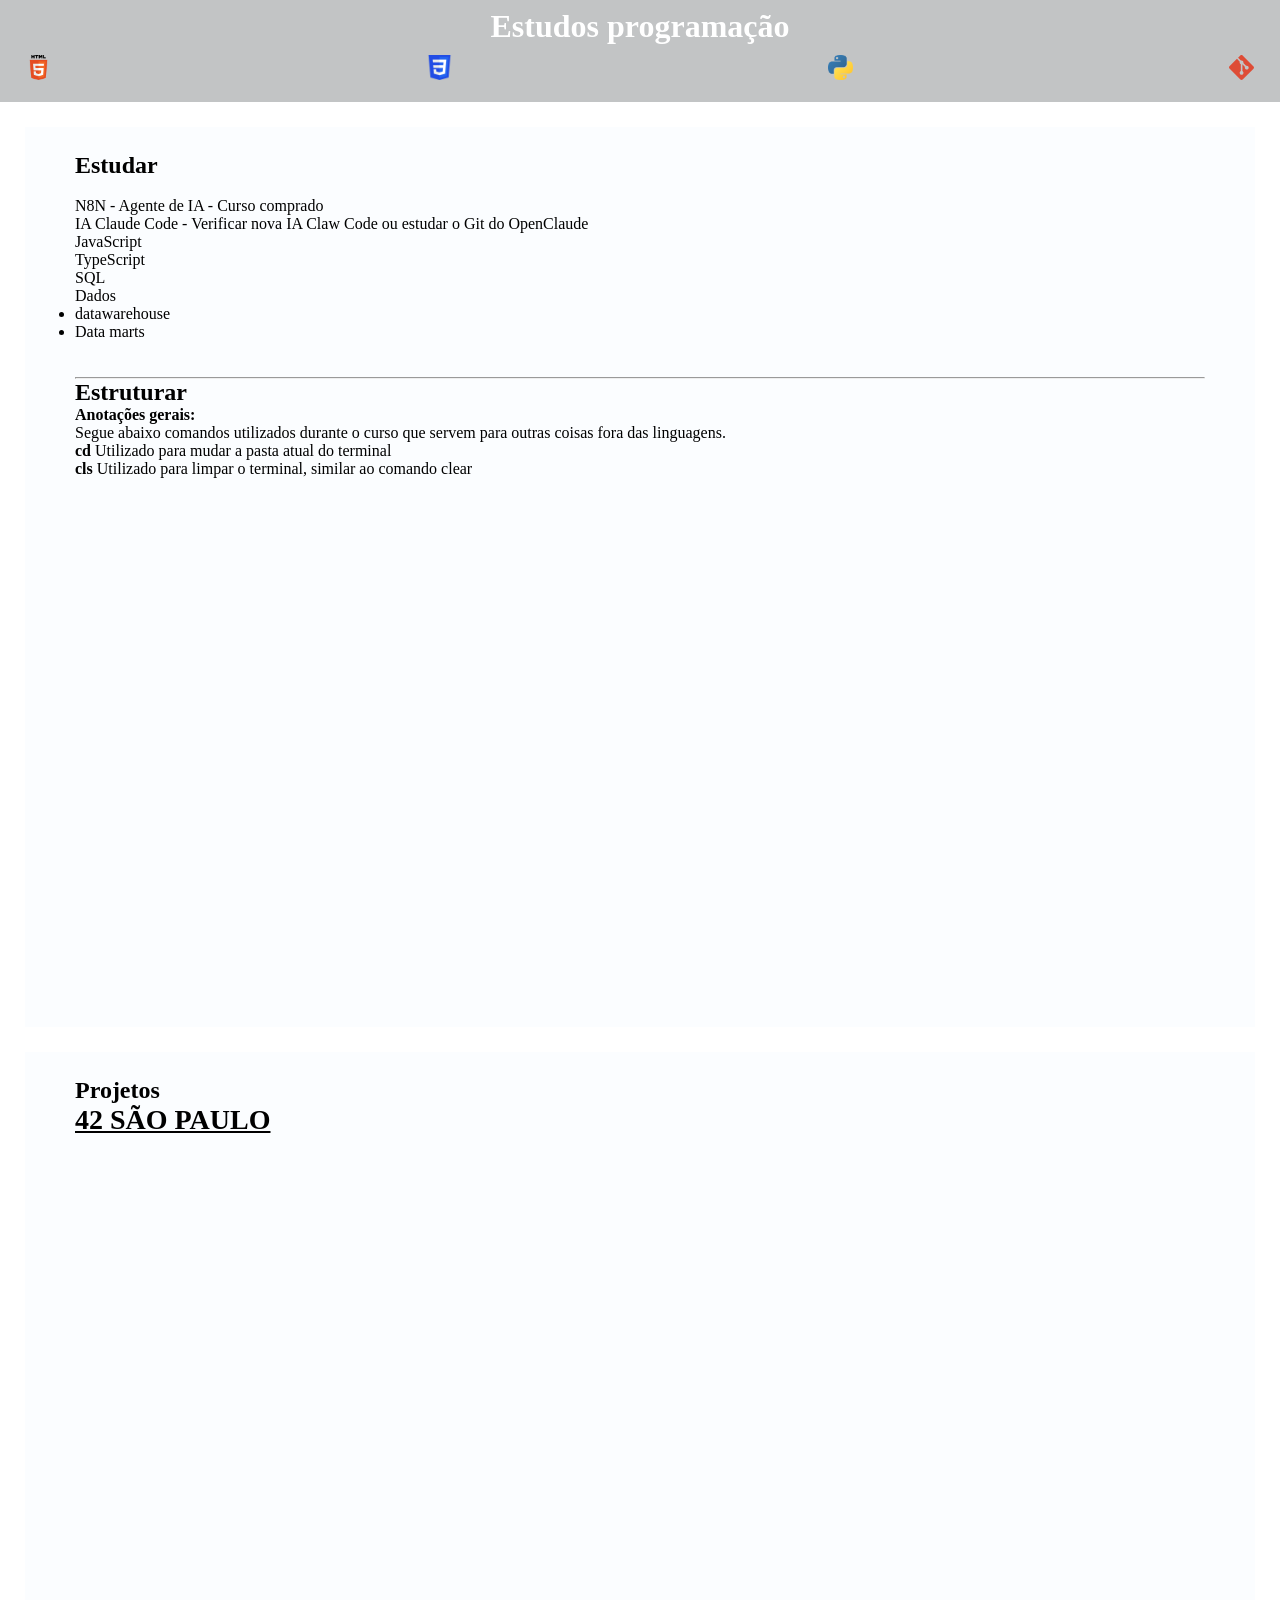
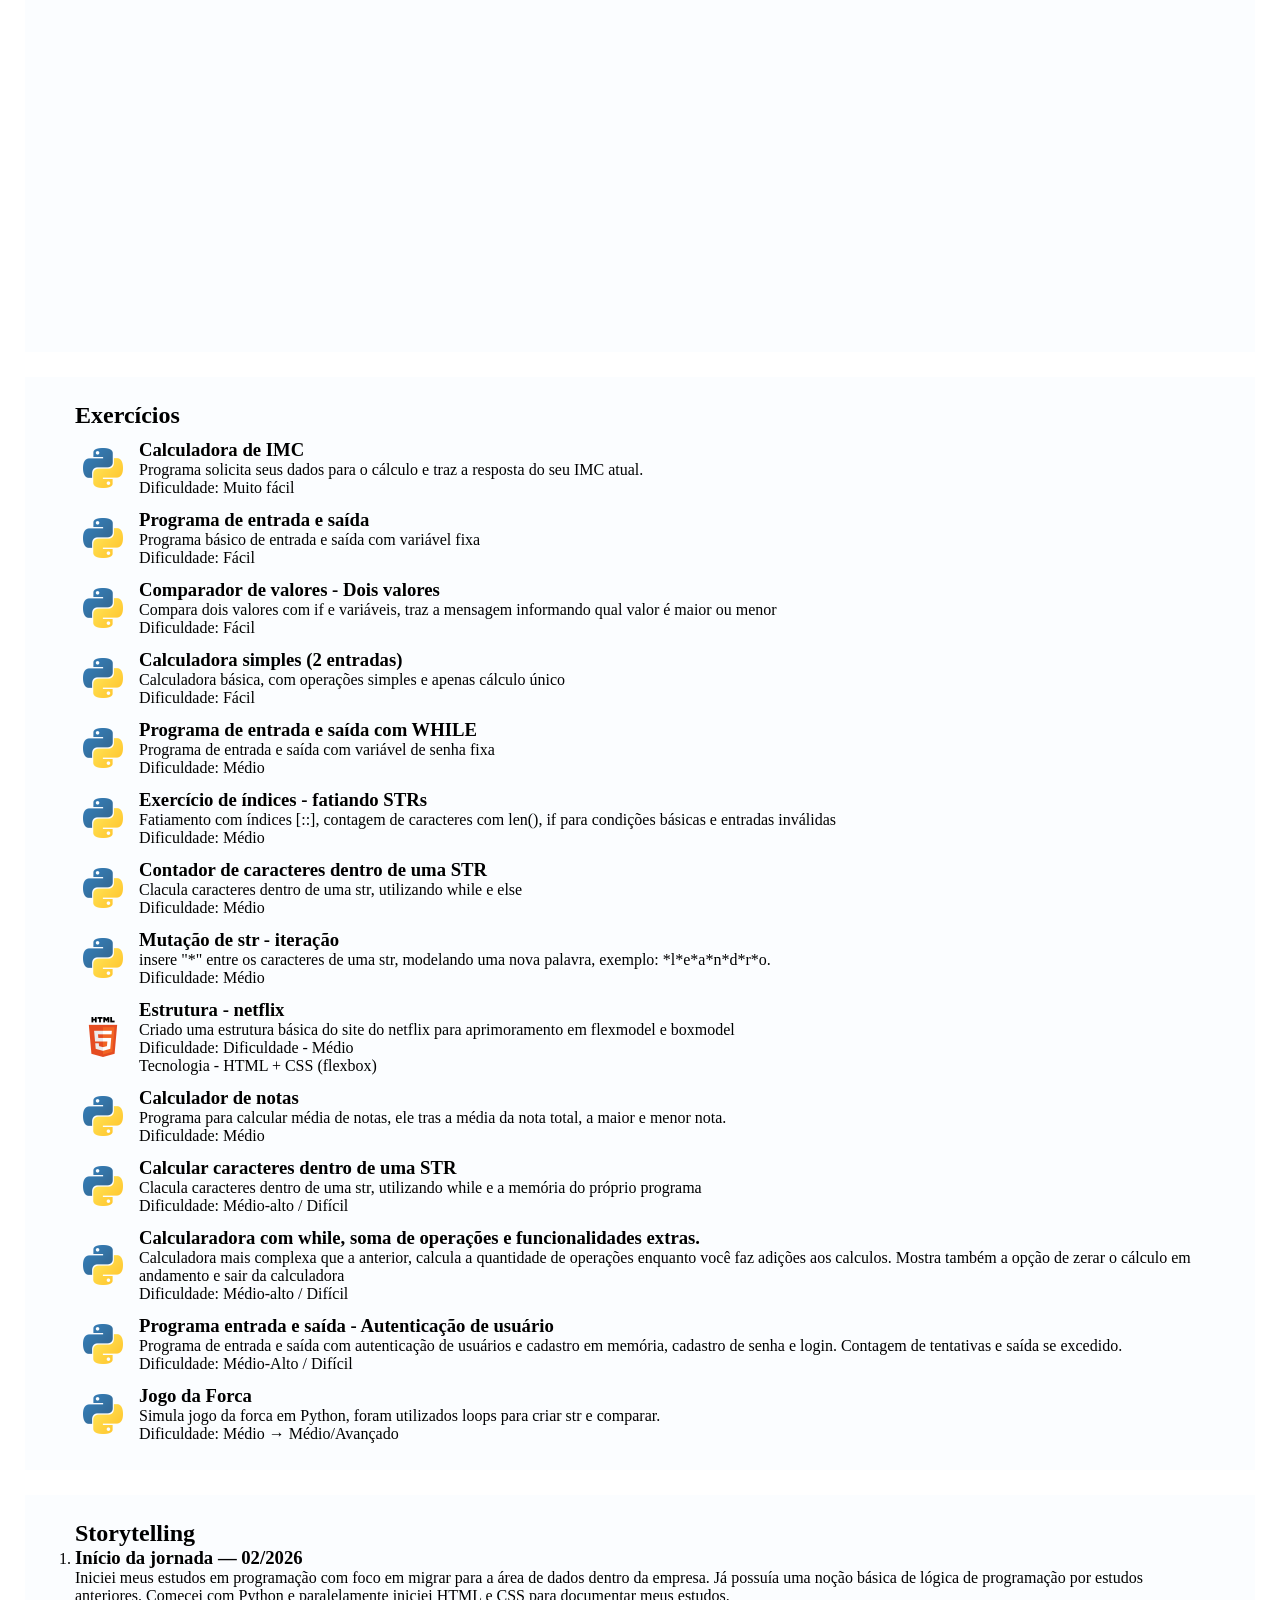
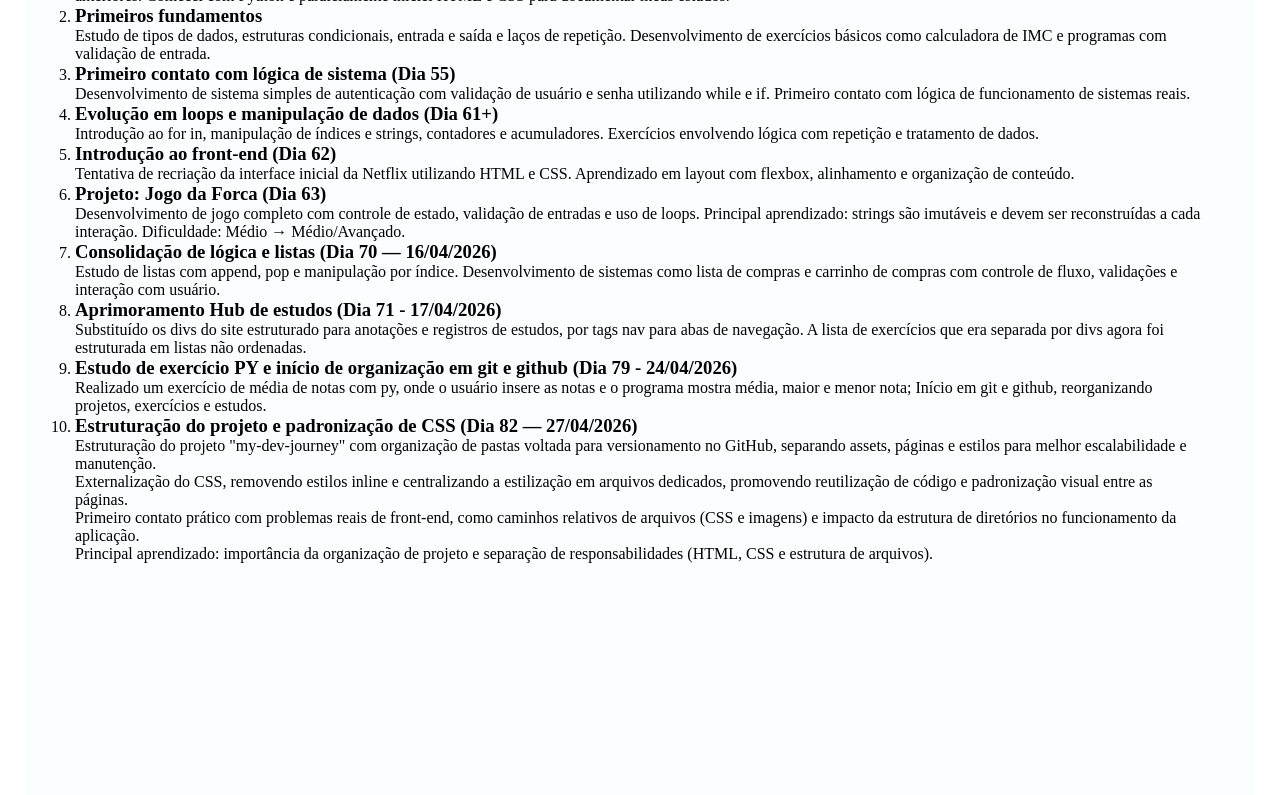
==== web/index.html @ 1ad35747 "refactor shopping_car.py: Melhoria no sistema de carrinho de compras com o uso de enumerate e correç" ====
<!DOCTYPE html>
<html lang="pt-br">
    <head>
        <link href="assets/img/Program_icon.png" rel="icon">
        <link rel="stylesheet" href="styles/estrutura_base_anotacoes_projetos.css">
        <link rel="stylesheet" href="styles/estrutura_exercicios.css">
        <meta charset="utf-8">
        <meta name="viewport" content="width=device-width, initial-scale=1.0">
        <title>Programação</title>

        <style>

        </style>
    </head>
    <body>
        <header id="menu_estudos">
            <h1>Estudos programação</h1>
            <nav id="linguagens">
                <ul class="cab_ling">
                    <li class="linguagem">
                        <a href="pages/html/" target="_self">
                            <img src="assets/img/HTML5_logo_and_wordmark.svg.png" alt="logo_html" class="logo_ling">
                        </a>
                    </li>
                    <li class="linguagem">
                        <a href="pages/css/" target="_self">
                            <img src="assets/img/CSS3_logo.svg.png" alt="logo_css" class="logo_ling">
                        </a>
                    </li>
                    <li class="linguagem">
                        <a href="pages/python/" target="_self">
                            <img src="assets/img/Python-logo-notext.svg.png" alt="logo_py" class="logo_ling">
                        </a>
                    </li>
                    <li class="linguagem">
                        <a href="pages/git/" target="_self">
                            <img src="assets/img/git-icon-logo.svg" alt="logo_git" class="logo_ling">
                        </a>
                    </li>
                </ul>
            </nav>


        </header>

        <section>
            <div class="secao">
                <div class="top_align">
                    <h2>Estudar</h2><br>
                    <p> 
                        N8N - Agente de IA - Curso comprado <br>
                        IA Claude Code - Verificar nova IA Claw Code ou estudar o Git do OpenClaude<br>
                        JavaScript <br>
                        TypeScript <br>
                        SQL<br>
                        Dados
                    </p>
                        <ul>
                            <li>datawarehouse</li>
                            <li>Data marts</li>
                        </ul>
                        <br>
                        <br>
                    <hr>
                    <h2>Estruturar</h2>
                    <p> <b>Anotações gerais: </b><br>
                    Segue abaixo comandos utilizados durante o curso que servem para outras coisas fora das linguagens.<br>
                        <b>cd </b> Utilizado para mudar a pasta atual do terminal<br>
                        <b>cls </b> Utilizado para limpar o terminal, similar ao comando clear<br>
                    </p>
                    
                </div>
            </div>
        </section>

        <section>
            <div class="secao">
                <div class="top_align">
                    <h2>Projetos</h2>
                    <p> <b style="font-size: 28px; text-decoration: underline;">42 SÃO PAULO</b></p>

                </div>
            </div>
        </section>

        <section>
            <div class="secao">
                <div class="top_align">
                    <h2>Exercícios</h2>
                    <ul class="lista_exercicios">
                        <li class="exercicio">
                            <a href="https://leandro689.github.io/my-dev-journey/web/pages/python/#:~:text=Calculardora%20de%20IMC,efetuar%20o%20calculo" target="_blank" class="link_exercicio">
                                <img src="assets/img/Python-logo-notext.svg.png" alt="logo_py" class="logo_aux">

                                <div class="texto_exercicio">
                                    <h3>Calculadora de IMC</h3>
                                    <p>Programa solicita seus dados para o cálculo e traz a resposta do seu IMC atual.<br>
                                        Dificuldade: Muito fácil
                                    </p>
                                </div>
                            </a>
                        </li>
                        <li class="exercicio">
                            <a href="https://leandro689.github.io/my-dev-journey/web/pages/python/#:~:text=Programa%20de%20entrada,digitar%20a%20senha." target="_blank" class="link_exercicio">
                                <img src="assets/img/Python-logo-notext.svg.png" alt="logo_py" class="logo_aux">

                                <div class="texto_exercicio">
                                    <h3>Programa de entrada e saída</h3>
                                    <p>Programa básico de entrada e saída com variável fixa<br>
                                        Dificuldade: Fácil
                                    </p>
                                </div>
                            </a>
                        </li>
                        <li class="exercicio">
                            <a href="https://leandro689.github.io/my-dev-journey/web/pages/python/#:~:text=digitar%20a%20senha.-,Comparador%20de%20valores%20%2D%20Dois%20valores,caracteristicas%20dos%20valores%2C%20entra%20no%20segundo%20if%20mostrando%20conforme%20compara%C3%A7%C3%A3o%20validada.,-Programa%20de%20entrada" target="_blank" class="link_exercicio">
                                <img src="assets/img/Python-logo-notext.svg.png" alt="logo_py" class="logo_aux">

                                <div class="texto_exercicio">
                                    <h3>Comparador de valores - Dois valores</h3>
                                    <p>Compara dois valores com if e variáveis, traz a mensagem informando qual valor é maior ou menor<br>
                                        Dificuldade: Fácil
                                    </p>
                                </div>
                            </a>
                        </li>
                        <li class="exercicio">
                            <a href="https://leandro689.github.io/my-dev-journey/web/pages/python/#:~:text=Calculadora%20basica%20(2,valor%20de%20Erro." target="_blank" class="link_exercicio">
                                <img src="assets/img/Python-logo-notext.svg.png" alt="logo_py" class="logo_aux">

                                <div class="texto_exercicio">
                                    <h3>Calculadora simples (2 entradas)</h3>
                                    <p>Calculadora básica, com operações simples e apenas cálculo único<br>
                                        Dificuldade: Fácil
                                    </p>
                                </div>
                            </a>
                        </li>
                        <li class="exercicio">
                            <a href="https://leandro689.github.io/my-dev-journey/web/pages/python/#:~:text=Programa%20de%20entrada%20e%20saida%20com,do%20while%20foi%20a%20senha%20permitida." target="_blank" class="link_exercicio">
                                <img src="assets/img/Python-logo-notext.svg.png" alt="logo_py" class="logo_aux">

                                <div class="texto_exercicio">
                                    <h3>Programa de entrada e saída com WHILE</h3>
                                    <p>Programa de entrada e saída com variável de senha fixa<br>
                                        Dificuldade: Médio
                                    </p>
                                </div>
                            </a>
                        </li>
                        <li class="exercicio">
                            <a href="https://leandro689.github.io/my-dev-journey/web/pages/python/#:~:text=Exercicio%20de%20Inidices,o%20indice%20%5B%3A%3A%5D" target="_blank" class="link_exercicio">
                                <img src="assets/img/Python-logo-notext.svg.png" alt="logo_py" class="logo_aux">

                                <div class="texto_exercicio">
                                    <h3>Exercício de índices - fatiando STRs</h3>
                                    <p>Fatiamento com índices [::], contagem de caracteres com len(), if para condições básicas e entradas inválidas<br>
                                        Dificuldade: Médio
                                    </p>
                                </div>
                            </a>
                        </li>
                        <li class="exercicio">
                            <a href="https://leandro689.github.io/my-dev-journey/web/pages/python/#:~:text=Contador%20de%20caracteres,contador%20de%20letra." target="_blank" class="link_exercicio">
                                <img src="assets/img/Python-logo-notext.svg.png" alt="logo_py" class="logo_aux">

                                <div class="texto_exercicio">
                                    <h3>Contador de caracteres dentro de uma STR</h3>
                                    <p>Clacula caracteres dentro de uma str, utilizando while e else<br>
                                        Dificuldade: Médio
                                    </p>
                                </div>
                            </a>
                        </li>
                        <li class="exercicio">
                            <a href="https://leandro689.github.io/my-dev-journey/web/pages/python/#:~:text=Muta%C3%A7%C3%A3o%20de%20str,caracteres%20inseridos%20entre%20*." target="_blank" class="link_exercicio">
                                <img src="assets/img/Python-logo-notext.svg.png" alt="logo_py" class="logo_aux">

                                <div class="texto_exercicio">
                                    <h3>Mutação de str - iteração</h3>
                                    <p>insere "*" entre os caracteres de uma str, modelando uma nova palavra, exemplo: *l*e*a*n*d*r*o.  <br>
                                        Dificuldade: Médio
                                    </p>
                                </div>
                            </a>
                        </li>
                        <li class="exercicio">
                            <a href="/estudos/html/exercicios_simples/NetFlix.html" target="_blank" class="link_exercicio">
                                <img src="assets/img/HTML5_logo_and_wordmark.svg.png" alt="logo_html" class="logo_aux">

                                <div class="texto_exercicio">
                                    <h3>Estrutura - netflix</h3>
                                    <p>Criado uma estrutura básica do site do netflix para aprimoramento em flexmodel e boxmodel<br>
                                        Dificuldade: Dificuldade - Médio<br>
                                        Tecnologia - HTML + CSS (flexbox)
                                    </p>
                                </div>
                            </a>
                        </li>

                        <li class="exercicio">
                            <a href="https://leandro689.github.io/my-dev-journey/web/pages/python/#:~:text=Calculador%20de%20Notas,para%20mostrar%20evolu%C3%A7%C3%A3o" target="_blank" class="link_exercicio">
                                <img src="assets/img/Python-logo-notext.svg.png" alt="logo_py" class="logo_aux">
                                <div class="texto_exercicio">
                                    <h3>Calculador de notas</h3>
                                    <p>Programa para calcular média de notas, ele tras a média da nota total, a maior e menor nota.<br>
                                        Dificuldade: Médio</p>
                                </div>
                            </a>

                        </li>
                        <li class="exercicio">
                            <a href="https://leandro689.github.io/my-dev-journey/web/pages/python/#:~:text=Calculador%20de%20caracteres,que%20o%20anterior." target="_blank" class="link_exercicio">
                                <img src="assets/img/Python-logo-notext.svg.png" alt="logo_py" class="logo_aux">

                                <div class="texto_exercicio">
                                    <h3>Calcular caracteres dentro de  uma STR</h3>
                                    <p>Clacula caracteres dentro de uma str, utilizando while e a memória do próprio programa<br>
                                        Dificuldade: Médio-alto / Difícil
                                    </p>
                                </div>
                            </a>
                        </li>
                        <li class="exercicio">
                            <a href="https://leandro689.github.io/my-dev-journey/web/pages/python/#:~:text=Calculadora%20%2D%20com%20while,pra%20cada%20opera%C3%A7%C3%A3o." target="_blank" class="link_exercicio">
                                <img src="assets/img/Python-logo-notext.svg.png" alt="logo_py" class="logo_aux">

                                <div class="texto_exercicio">
                                    <h3>Calcularadora com while, soma de operações e funcionalidades extras.</h3>
                                    <p>Calculadora mais complexa que a anterior, calcula a quantidade de operações enquanto você faz adições aos calculos. Mostra também a opção de zerar o cálculo em andamento e sair da calculadora<br>
                                        Dificuldade: Médio-alto / Difícil
                                    </p>
                                </div>
                            </a>
                        </li>
                        <li class="exercicio">
                            <a href="https://leandro689.github.io/my-dev-journey/web/pages/python/#:~:text=Programa%20de%20entrada%20e%20saida%20%2D%20valida%C3%A7%C3%A3o,limpeza%20de%20cod%2C%20organiz%C3%A7%C3%A3o%20de%20variaveis." target="_blank" class="link_exercicio">
                                <img src="assets/img/Python-logo-notext.svg.png" alt="logo_py" class="logo_aux">

                                <div class="texto_exercicio">
                                    <h3>Programa entrada e saída - Autenticação de usuário</h3>
                                    <p>Programa de entrada e saída com autenticação de usuários e cadastro em memória, cadastro de senha e login. Contagem de tentativas e saída se excedido.<br>
                                        Dificuldade: Médio-Alto / Difícil
                                    </p>
                                </div>
                            </a>
                        </li>
                        <li class="exercicio">
                            <a href="https://leandro689.github.io/my-dev-journey/web/pages/python/#:~:text=Jogo%20da%20Forca,velocidade%20de%20codagem" target="_blank" class="link_exercicio">
                                <img src="assets/img/Python-logo-notext.svg.png" alt="logo_py" class="logo_aux">

                                <div class="texto_exercicio">
                                    <h3>Jogo da Forca</h3>
                                    <p>Simula jogo da forca em Python, foram utilizados loops para criar str e comparar.<br>
                                        Dificuldade: Médio → Médio/Avançado
                                    </p>
                                </div>
                            </a>
                        </li>
                        <!-- <li class="exercicio">
                            <a href="#" target="_blank" class="link_exercicio">
                                <img src="Imgs/Python-logo-notext.svg.png" alt="logo_py" class="logo_aux">

                                <div class="texto_exercicio">
                                    <h3></h3>
                                    <p><br>
                                        Dificuldade: 
                                    </p>
                                </div>
                            </a>
                        </li> -->
                    </ul>

                </div>
            </div>
        </section>
        <section>
            <div class="secao">
                <div class="top_align">
                    <h2>Storytelling</h2>
                    <ol>

                        <li>
                            <h3>Início da jornada — 02/2026</h3>
                            <p>
                                Iniciei meus estudos em programação com foco em migrar para a área de dados dentro da empresa.
                                Já possuía uma noção básica de lógica de programação por estudos anteriores.
                                Comecei com Python e paralelamente iniciei HTML e CSS para documentar meus estudos.
                            </p>
                        </li>

                        <li>
                            <h3>Primeiros fundamentos</h3>
                            <p>
                                Estudo de tipos de dados, estruturas condicionais, entrada e saída e laços de repetição.
                                Desenvolvimento de exercícios básicos como calculadora de IMC e programas com validação de entrada.
                            </p>
                        </li>

                        <li>
                            <h3>Primeiro contato com lógica de sistema (Dia 55)</h3>
                            <p>
                                Desenvolvimento de sistema simples de autenticação com validação de usuário e senha utilizando while e if.
                                Primeiro contato com lógica de funcionamento de sistemas reais.
                            </p>
                        </li>

                        <li>
                            <h3>Evolução em loops e manipulação de dados (Dia 61+)</h3>
                            <p>
                                Introdução ao for in, manipulação de índices e strings, contadores e acumuladores.
                                Exercícios envolvendo lógica com repetição e tratamento de dados.
                            </p>
                        </li>

                        <li>
                            <h3>Introdução ao front-end (Dia 62)</h3>
                            <p>
                                Tentativa de recriação da interface inicial da Netflix utilizando HTML e CSS.
                                Aprendizado em layout com flexbox, alinhamento e organização de conteúdo.
                            </p>
                        </li>

                        <li>
                            <h3>Projeto: Jogo da Forca (Dia 63)</h3>
                            <p>
                                Desenvolvimento de jogo completo com controle de estado, validação de entradas e uso de loops.
                                Principal aprendizado: strings são imutáveis e devem ser reconstruídas a cada interação.
                                Dificuldade: Médio → Médio/Avançado.
                            </p>
                        </li>

                        <li>
                            <h3>Consolidação de lógica e listas (Dia 70 — 16/04/2026)</h3>
                            <p>
                                Estudo de listas com append, pop e manipulação por índice.
                                Desenvolvimento de sistemas como lista de compras e carrinho de compras com controle de fluxo,
                                validações e interação com usuário.
                            </p>
                        </li>

                        <li>
                            <h3>Aprimoramento Hub de estudos (Dia 71 - 17/04/2026)</h3>
                            <p>Substituído os divs do site estruturado para anotações e registros de estudos, por tags nav para abas de navegação. A lista de exercícios que era separada por divs agora foi estruturada em listas não ordenadas. </p>
                        </li>

                        <li>
                            <h3>Estudo de exercício PY e início de organização em git e github (Dia 79 - 24/04/2026)</h3>
                            <p>Realizado um exercício de média de notas com py, onde o usuário insere as notas e o programa mostra média, maior e menor nota; Início em git e github, reorganizando projetos, exercícios e estudos.</p>
                        </li>

                        <li>
                            <h3>Estruturação do projeto e padronização de CSS (Dia 82 — 27/04/2026)</h3>
                            <p>
                                Estruturação do projeto "my-dev-journey" com organização de pastas voltada para versionamento no GitHub,
                                separando assets, páginas e estilos para melhor escalabilidade e manutenção.<br>

                                Externalização do CSS, removendo estilos inline e centralizando a estilização em arquivos dedicados,
                                promovendo reutilização de código e padronização visual entre as páginas.<br>

                                Primeiro contato prático com problemas reais de front-end, como caminhos relativos de arquivos (CSS e imagens)
                                e impacto da estrutura de diretórios no funcionamento da aplicação.<br>

                                Principal aprendizado: importância da organização de projeto e separação de responsabilidades (HTML, CSS e estrutura de arquivos).
                            </p>
                        </li>

                    </ol>

                </div>
            </div>
        </section>
    </body>

</html>
---- web/styles/estrutura_base_anotacoes_projetos.css ----
/* Utilização:
    Cabeçalho linguagens - Navegação de topicos de anotações e projetos
    Cabeçalho auxiliar - Navegação entre items que auxiliam em cada linguagem, como sites, documentações e outros.

*/

/* ---------------------- Padronização pagina  --------------------- */
* {
    margin: 0;
    padding: 0;
    }

html, body {
    width: 100%;
    height: 100%;
    background-image: url(https://static.vecteezy.com/ti/vetor-gratis/p1/1775476-abstract-background-with-high-tech-blue-circuit-board-vetor.jpg);
    background-size: cover;
}

/* ---------------------- Padronização pagina  --------------------- */

/* -------------------- Estrutura Header Pagina -------------------- */
#menu_estudos {
    position: relative;
    background-color: rgba(43, 49, 53, 0.288);
    padding: 8px 16px;
    color: white;
    text-align: center;
}

/* -------------------- Estrutura Header Pagina -------------------- */

/* ------------------------------ header -------------------------- 1 */
.logo_program {
    width: 85px;
    height: 65px;
    object-fit: contain;
}

.head1 {
    display: flex;
    align-items: center;
    justify-content: space-between;
}



.align_right{
    width: 85px;
    height: 69px;
}

/* ------------------------------ header -------------------------- 1 */

/* ---------------------  Cabeçalho Linguagens --------------------- */
.logo_ling{
    width: 25px;
    height: 25px;
}

.linguagem {                              
    padding: 5px;
    transition: background-color 0.8s;
}

.linguagem:hover {
    background-color: rgba(89, 91, 92, 0.493);
        }

.cab_ling{
    padding: 5px;
    justify-content: space-between;
    display: flex;
    list-style-type: none;
            
}
/* ----------------------------------------------------------------- */
/* -------------------------------- Cab Aux ---------------------------- */
#cab_aux {
    background-color: rgba(255, 255, 255, 0.158);
    margin: 8px;
                
}

.atalhos_aux {
    display: block;
    display: flex;
    list-style-type: none;
    justify-content: left;
    padding-inline-start: 0px;
                
}

.item_auxiliar {
    transition: 0.5s;
}

.item_auxiliar:hover {
    background-color: rgba(251, 253, 255, 0.171);

}
            
.logo_aux {
    width: 40px;
    height: 40px;
    margin: 8px;
}

/* --------------------------------------------------------------------- */
/*------------------------- Estrutura Seção ---------------------------- */
.secao{
    margin: 25px;
    background-color: rgba(251, 253, 255, 0.89);
    min-height: 100vh;
}

.top_align {
    margin: 25px;
    padding: 25px;
}

.topico {
    margin-top: 12px;
}
/*------------------------- Estrutura Seção ---------------------------- */
---- web/styles/estrutura_exercicios.css ----
/* ---------------------- Estrutura Exercicios ----------------------*/
.lista_exercicios {
    list-style-type: none;
}

.exercicio {
    margin-top: 8px;
    transition: 0.2s;
}

.exercicio:hover {
    background-color: rgba(32, 37, 33, 0.185);
}

.link_exercicio {
    display: flex;
    text-decoration: none;
    color: black;
    align-items: center;
}


.texto_exercicio {
    margin-left: 8px;
    padding-top: 2px;
    padding-bottom: 2px;
}
/* ---------------------- Estrutura Exercicios ----------------------*/
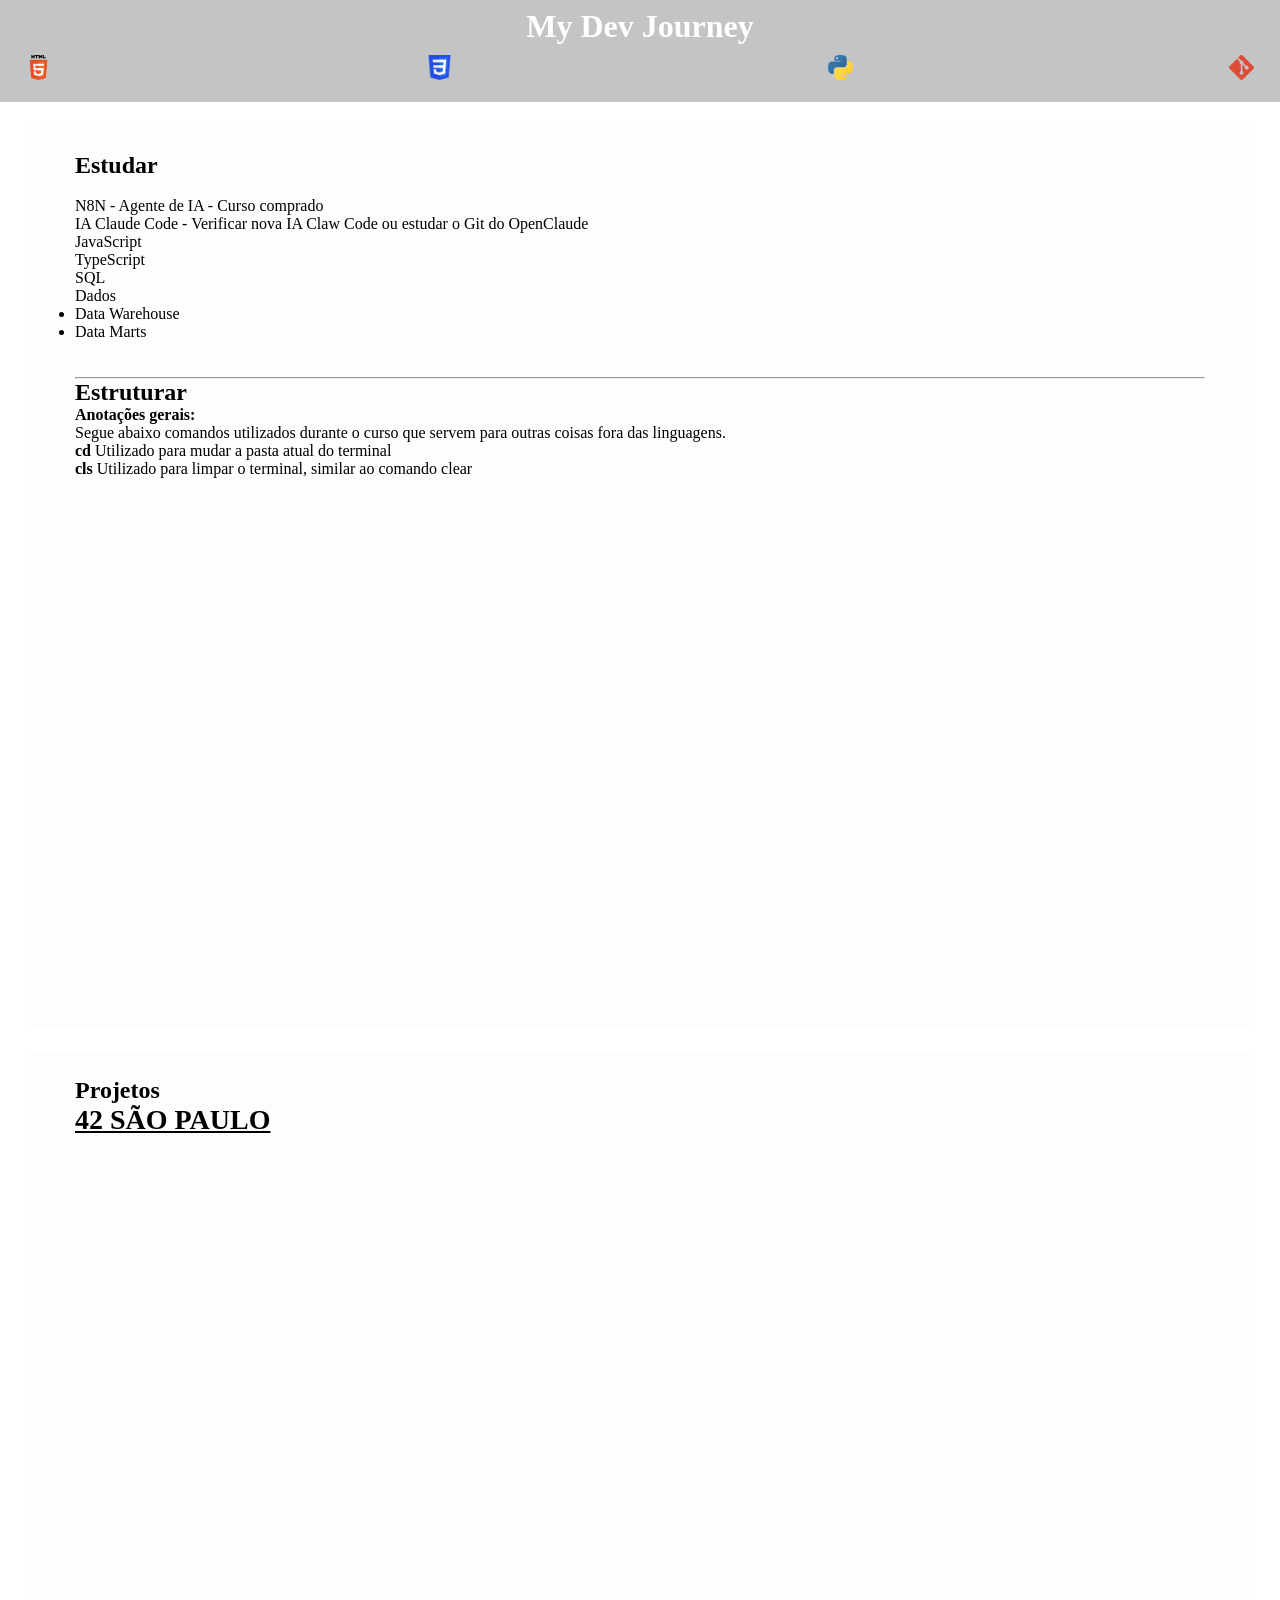
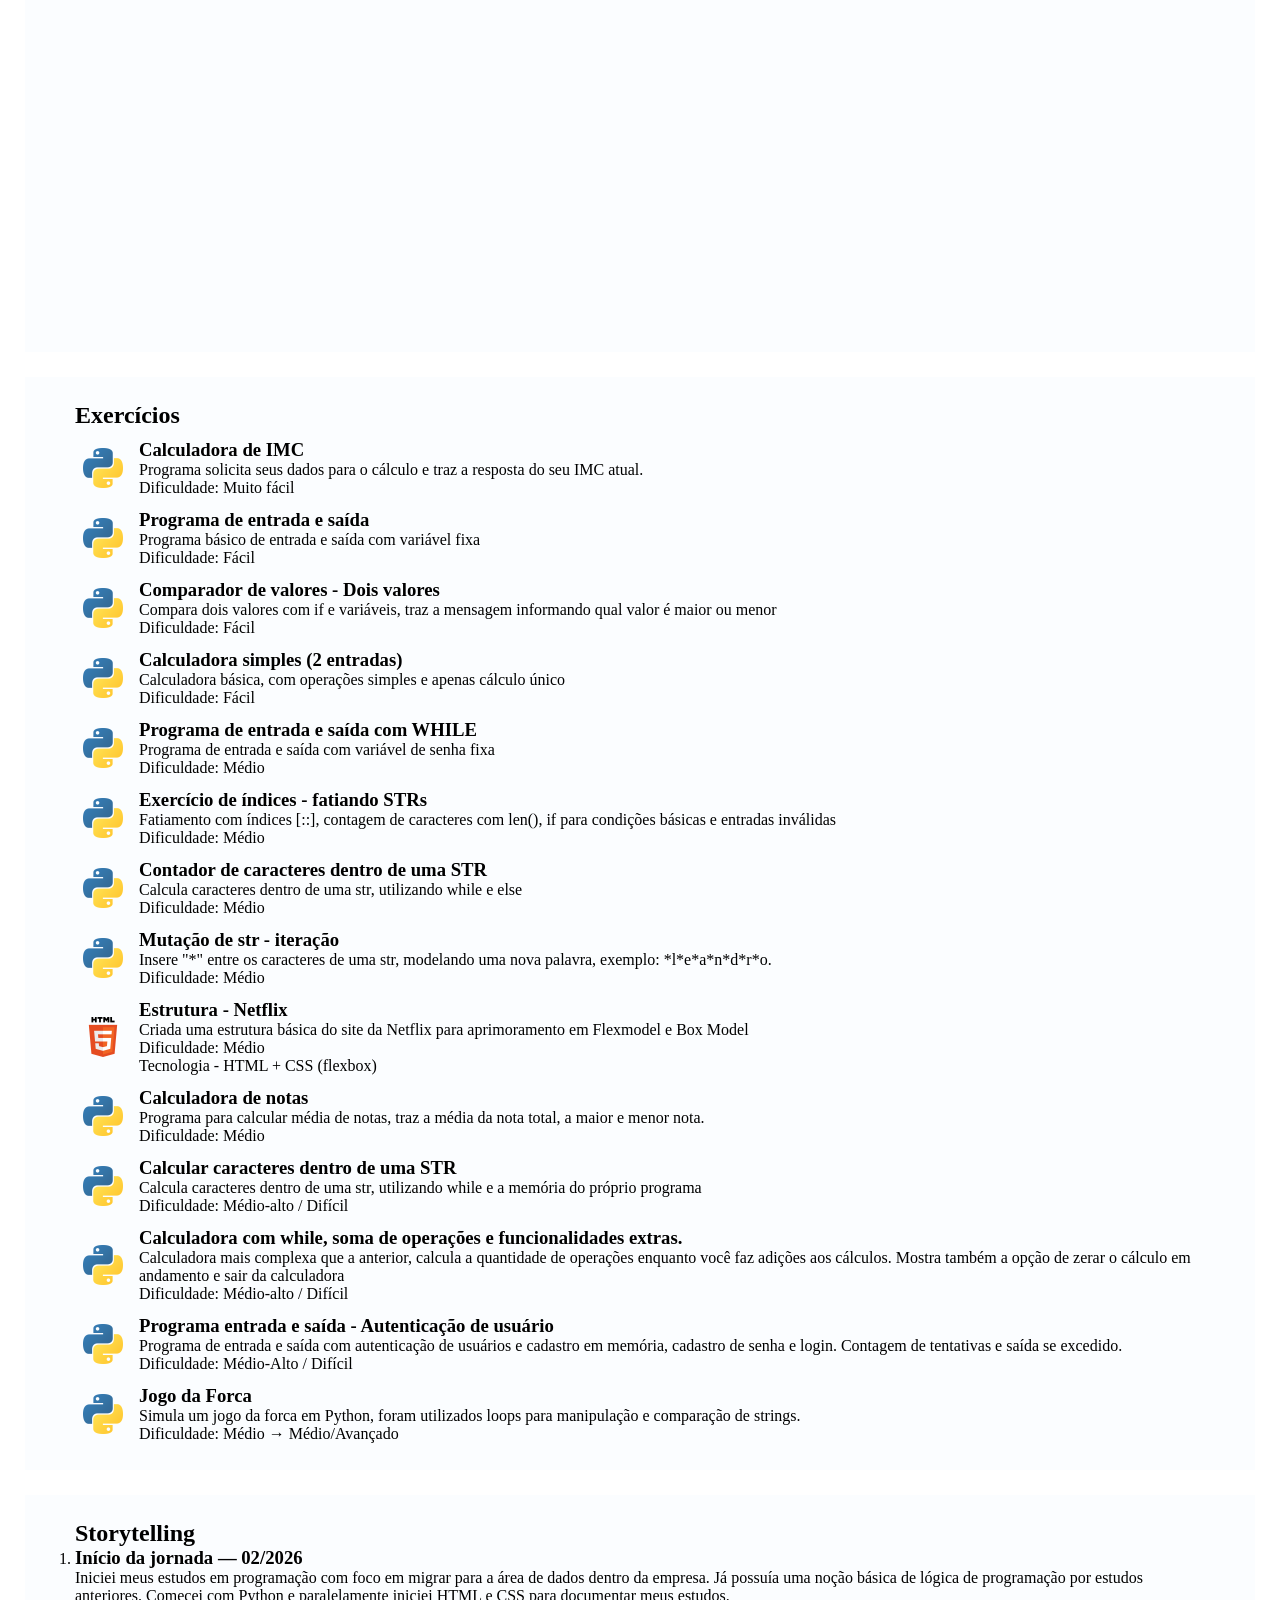
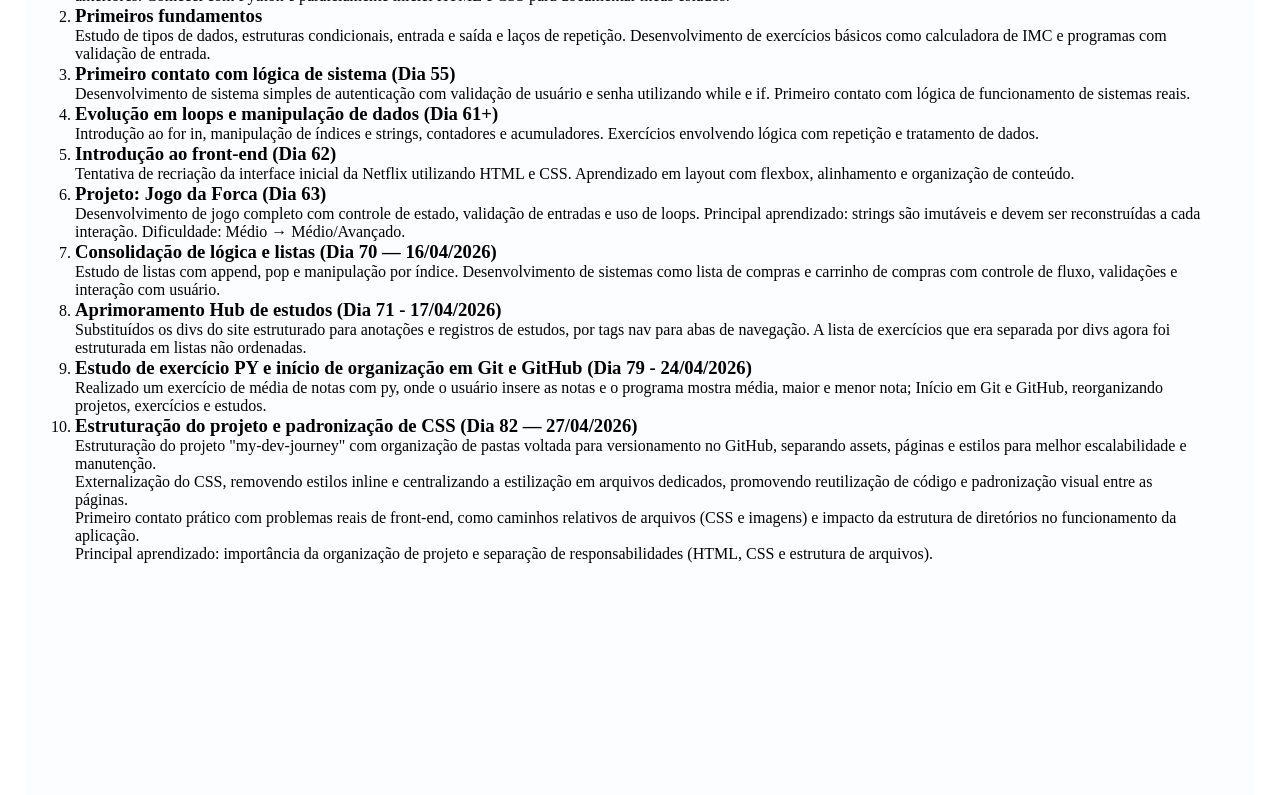
==== commit e4fd1238: "subindo alterações ortográficas e ajustes em titulos" ====
--- a/web/index.html
+++ b/web/index.html
@@ -6,15 +6,11 @@
         <link rel="stylesheet" href="styles/estrutura_exercicios.css">
         <meta charset="utf-8">
         <meta name="viewport" content="width=device-width, initial-scale=1.0">
-        <title>Programação</title>
-
-        <style>
-
-        </style>
+        <title>My Dev Journey | Estudos e Projetos</title>
     </head>
     <body>
         <header id="menu_estudos">
-            <h1>Estudos programação</h1>
+            <h1>My Dev Journey</h1>
             <nav id="linguagens">
                 <ul class="cab_ling">
                     <li class="linguagem">
@@ -56,8 +52,8 @@
                         Dados
                     </p>
                         <ul>
-                            <li>datawarehouse</li>
-                            <li>Data marts</li>
+                            <li>Data Warehouse</li>
+                            <li>Data Marts</li>
                         </ul>
                         <br>
                         <br>
@@ -166,7 +162,7 @@
 
                                 <div class="texto_exercicio">
                                     <h3>Contador de caracteres dentro de uma STR</h3>
-                                    <p>Clacula caracteres dentro de uma str, utilizando while e else<br>
+                                    <p>Calcula caracteres dentro de uma str, utilizando while e else<br>
                                         Dificuldade: Médio
                                     </p>
                                 </div>
@@ -178,20 +174,20 @@
 
                                 <div class="texto_exercicio">
                                     <h3>Mutação de str - iteração</h3>
-                                    <p>insere "*" entre os caracteres de uma str, modelando uma nova palavra, exemplo: *l*e*a*n*d*r*o.  <br>
+                                    <p>Insere "*" entre os caracteres de uma str, modelando uma nova palavra, exemplo: *l*e*a*n*d*r*o.  <br>
                                         Dificuldade: Médio
                                     </p>
                                 </div>
                             </a>
                         </li>
                         <li class="exercicio">
-                            <a href="/estudos/html/exercicios_simples/NetFlix.html" target="_blank" class="link_exercicio">
+                            <a href="../estudos/html/exercicios_simples/NetFlix.html" target="_blank" class="link_exercicio">
                                 <img src="assets/img/HTML5_logo_and_wordmark.svg.png" alt="logo_html" class="logo_aux">
 
                                 <div class="texto_exercicio">
-                                    <h3>Estrutura - netflix</h3>
-                                    <p>Criado uma estrutura básica do site do netflix para aprimoramento em flexmodel e boxmodel<br>
-                                        Dificuldade: Dificuldade - Médio<br>
+                                    <h3>Estrutura - Netflix</h3>
+                                    <p>Criada uma estrutura básica do site da Netflix para aprimoramento em Flexmodel e Box Model<br>
+                                        Dificuldade: Médio<br>
                                         Tecnologia - HTML + CSS (flexbox)
                                     </p>
                                 </div>
@@ -202,8 +198,8 @@
                             <a href="https://leandro689.github.io/my-dev-journey/web/pages/python/#:~:text=Calculador%20de%20Notas,para%20mostrar%20evolu%C3%A7%C3%A3o" target="_blank" class="link_exercicio">
                                 <img src="assets/img/Python-logo-notext.svg.png" alt="logo_py" class="logo_aux">
                                 <div class="texto_exercicio">
-                                    <h3>Calculador de notas</h3>
-                                    <p>Programa para calcular média de notas, ele tras a média da nota total, a maior e menor nota.<br>
+                                    <h3>Calculadora de notas</h3>
+                                    <p>Programa para calcular média de notas, traz a média da nota total, a maior e menor nota.<br>
                                         Dificuldade: Médio</p>
                                 </div>
                             </a>
@@ -215,7 +211,7 @@
 
                                 <div class="texto_exercicio">
                                     <h3>Calcular caracteres dentro de  uma STR</h3>
-                                    <p>Clacula caracteres dentro de uma str, utilizando while e a memória do próprio programa<br>
+                                    <p>Calcula caracteres dentro de uma str, utilizando while e a memória do próprio programa<br>
                                         Dificuldade: Médio-alto / Difícil
                                     </p>
                                 </div>
@@ -226,8 +222,8 @@
                                 <img src="assets/img/Python-logo-notext.svg.png" alt="logo_py" class="logo_aux">
 
                                 <div class="texto_exercicio">
-                                    <h3>Calcularadora com while, soma de operações e funcionalidades extras.</h3>
-                                    <p>Calculadora mais complexa que a anterior, calcula a quantidade de operações enquanto você faz adições aos calculos. Mostra também a opção de zerar o cálculo em andamento e sair da calculadora<br>
+                                    <h3>Calculadora com while, soma de operações e funcionalidades extras.</h3>
+                                    <p>Calculadora mais complexa que a anterior, calcula a quantidade de operações enquanto você faz adições aos cálculos. Mostra também a opção de zerar o cálculo em andamento e sair da calculadora<br>
                                         Dificuldade: Médio-alto / Difícil
                                     </p>
                                 </div>
@@ -251,7 +247,7 @@
 
                                 <div class="texto_exercicio">
                                     <h3>Jogo da Forca</h3>
-                                    <p>Simula jogo da forca em Python, foram utilizados loops para criar str e comparar.<br>
+                                    <p>Simula um jogo da forca em Python, foram utilizados loops para manipulação e comparação de strings.<br>
                                         Dificuldade: Médio → Médio/Avançado
                                     </p>
                                 </div>
@@ -341,12 +337,12 @@
 
                         <li>
                             <h3>Aprimoramento Hub de estudos (Dia 71 - 17/04/2026)</h3>
-                            <p>Substituído os divs do site estruturado para anotações e registros de estudos, por tags nav para abas de navegação. A lista de exercícios que era separada por divs agora foi estruturada em listas não ordenadas. </p>
-                        </li>
-
-                        <li>
-                            <h3>Estudo de exercício PY e início de organização em git e github (Dia 79 - 24/04/2026)</h3>
-                            <p>Realizado um exercício de média de notas com py, onde o usuário insere as notas e o programa mostra média, maior e menor nota; Início em git e github, reorganizando projetos, exercícios e estudos.</p>
+                            <p>Substituídos os divs do site estruturado para anotações e registros de estudos, por tags nav para abas de navegação. A lista de exercícios que era separada por divs agora foi estruturada em listas não ordenadas. </p>
+                        </li>
+
+                        <li>
+                            <h3>Estudo de exercício PY e início de organização em Git e GitHub (Dia 79 - 24/04/2026)</h3>
+                            <p>Realizado um exercício de média de notas com py, onde o usuário insere as notas e o programa mostra média, maior e menor nota; Início em Git e GitHub, reorganizando projetos, exercícios e estudos.</p>
                         </li>
 
                         <li>
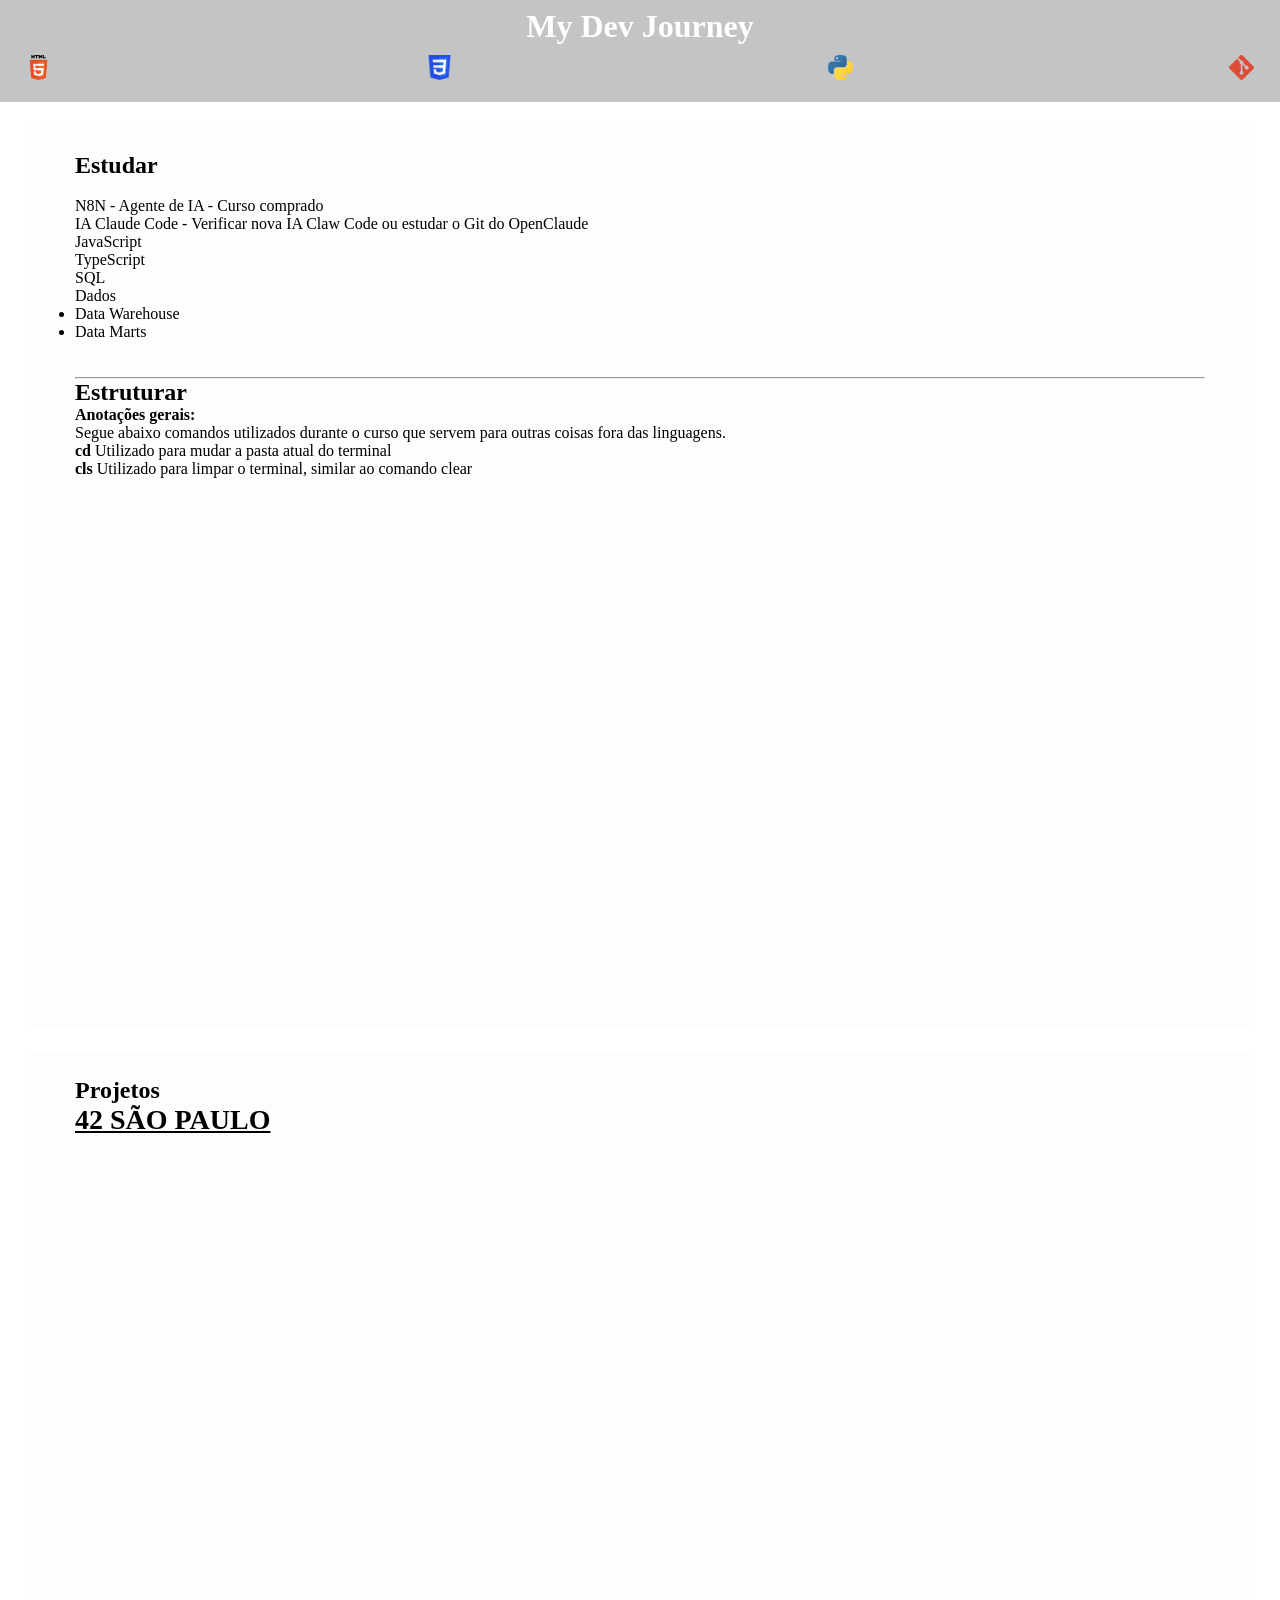
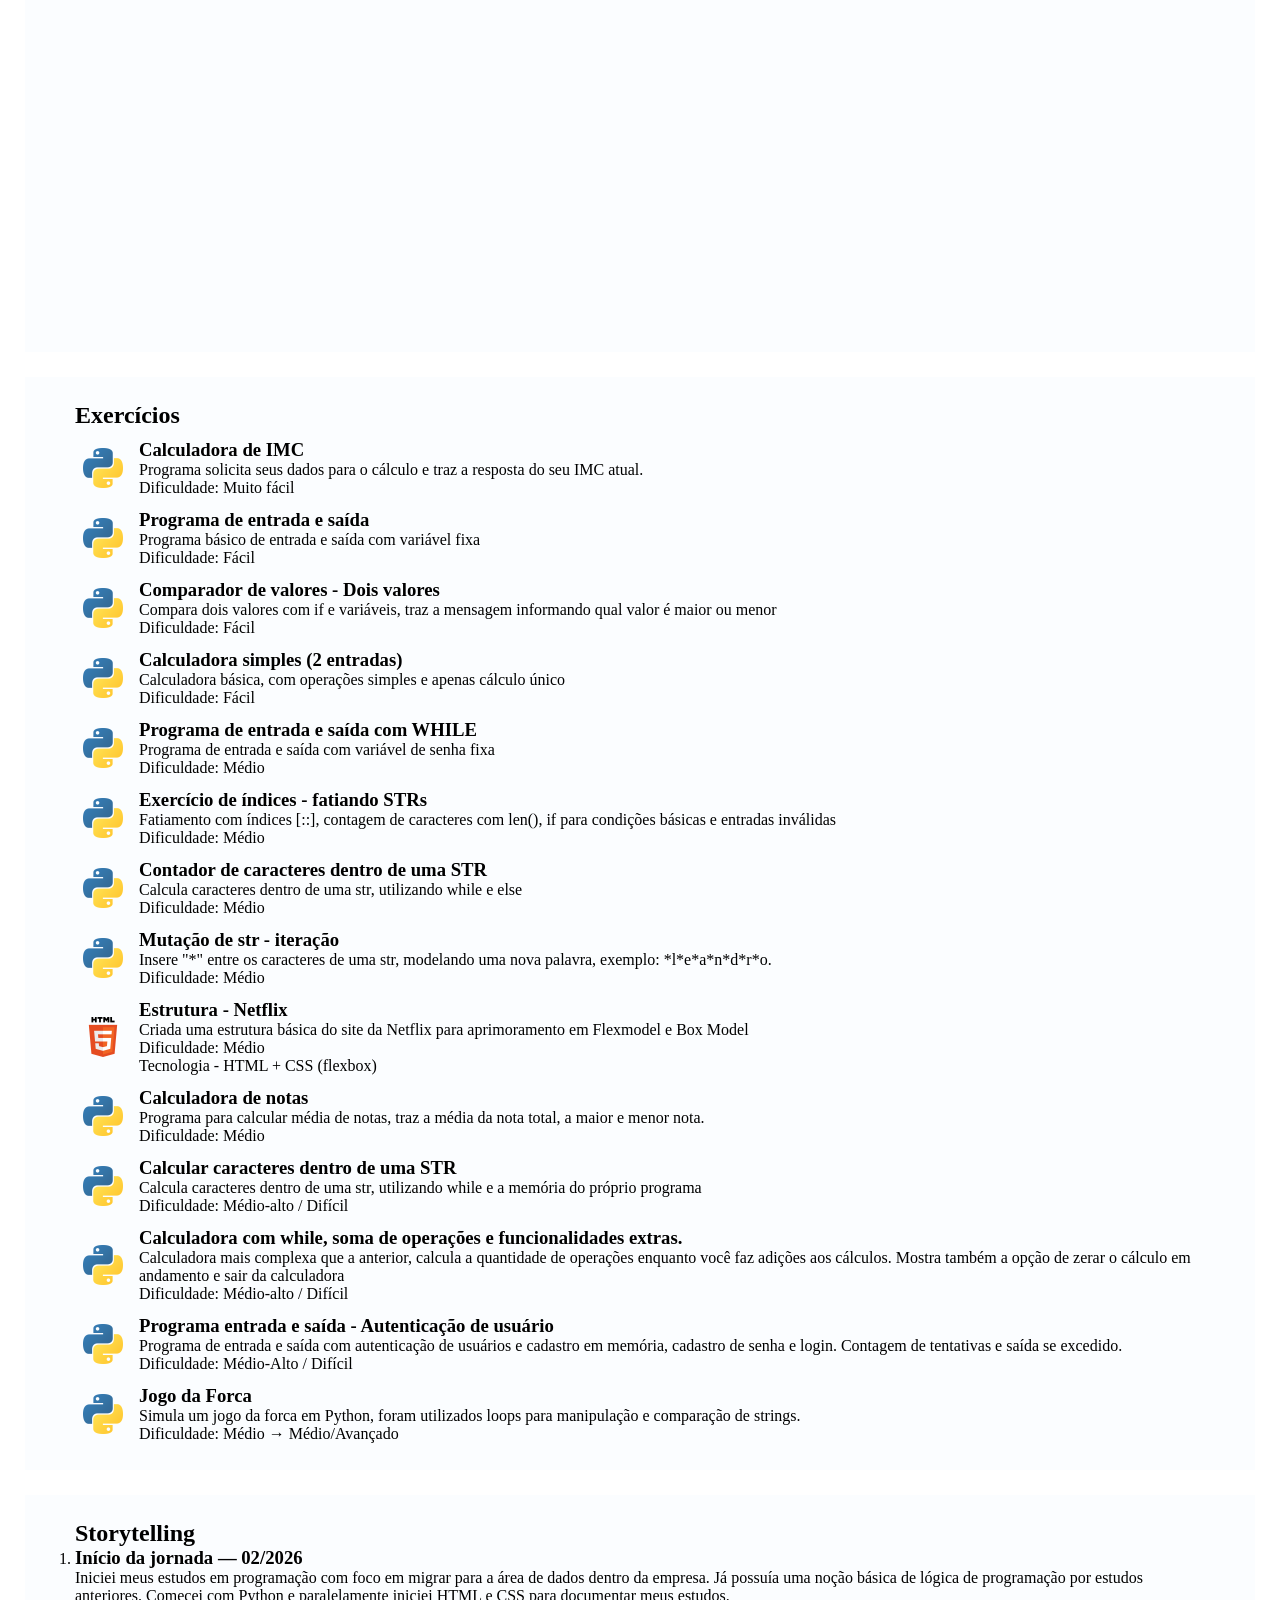
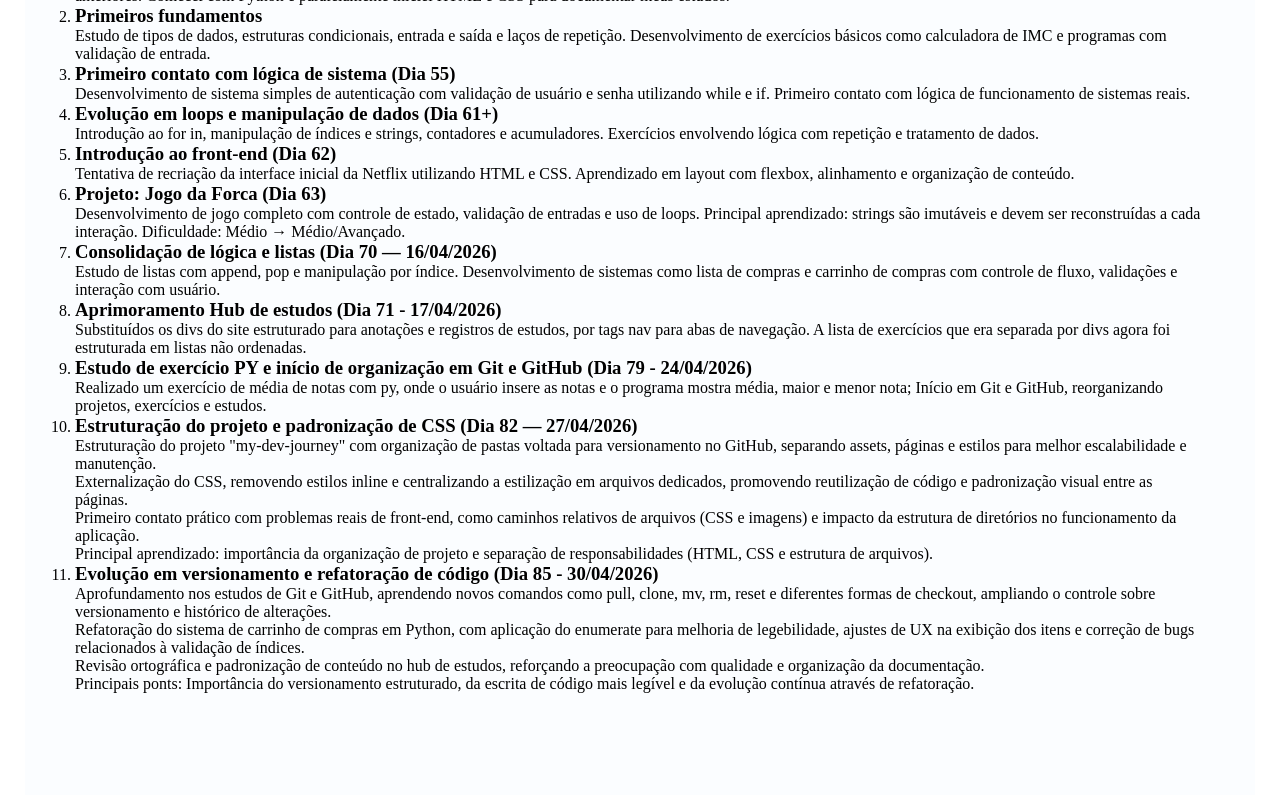
==== commit 72b7040f: "Point StorryTeeling" ====
--- a/web/index.html
+++ b/web/index.html
@@ -360,6 +360,16 @@
                                 Principal aprendizado: importância da organização de projeto e separação de responsabilidades (HTML, CSS e estrutura de arquivos).
                             </p>
                         </li>
+                        
+                        <li>
+                            <h3>Evolução em versionamento e refatoração de código (Dia 85 - 30/04/2026)</h3>
+                            <p>
+                                Aprofundamento nos estudos de Git e GitHub, aprendendo novos comandos como pull, clone, mv, rm, reset e diferentes formas de checkout, ampliando o controle sobre versionamento e histórico de alterações.<br>
+                                Refatoração do sistema de carrinho de compras em Python, com aplicação do enumerate para melhoria de legebilidade, ajustes de UX na exibição dos itens e correção de bugs relacionados à validação de índices.<br>
+                                Revisão ortográfica e padronização de conteúdo no hub de estudos, reforçando a preocupação com qualidade e organização da documentação.<br>
+                                Principais ponts: Importância do versionamento estruturado, da escrita de código mais legível e da evolução contínua através de refatoração.
+                            </p>
+                        </li>
 
                     </ol>
 
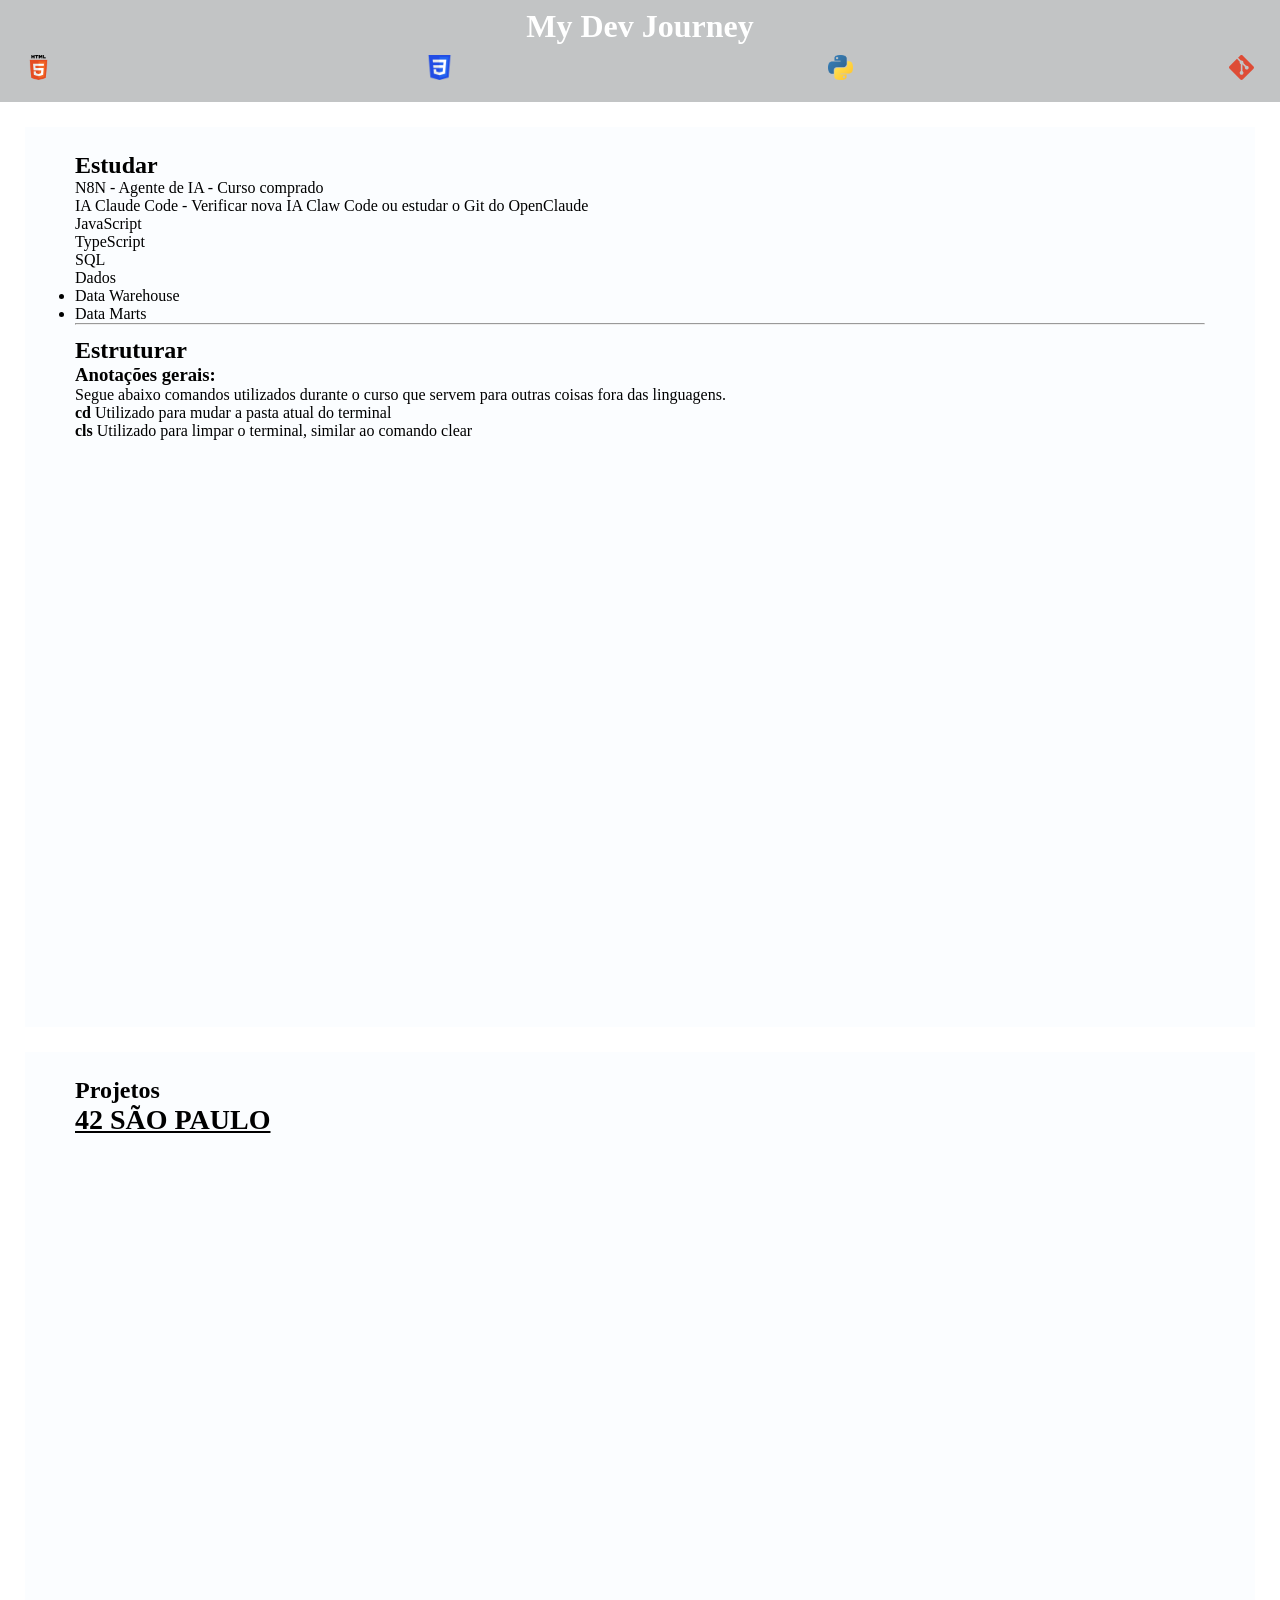
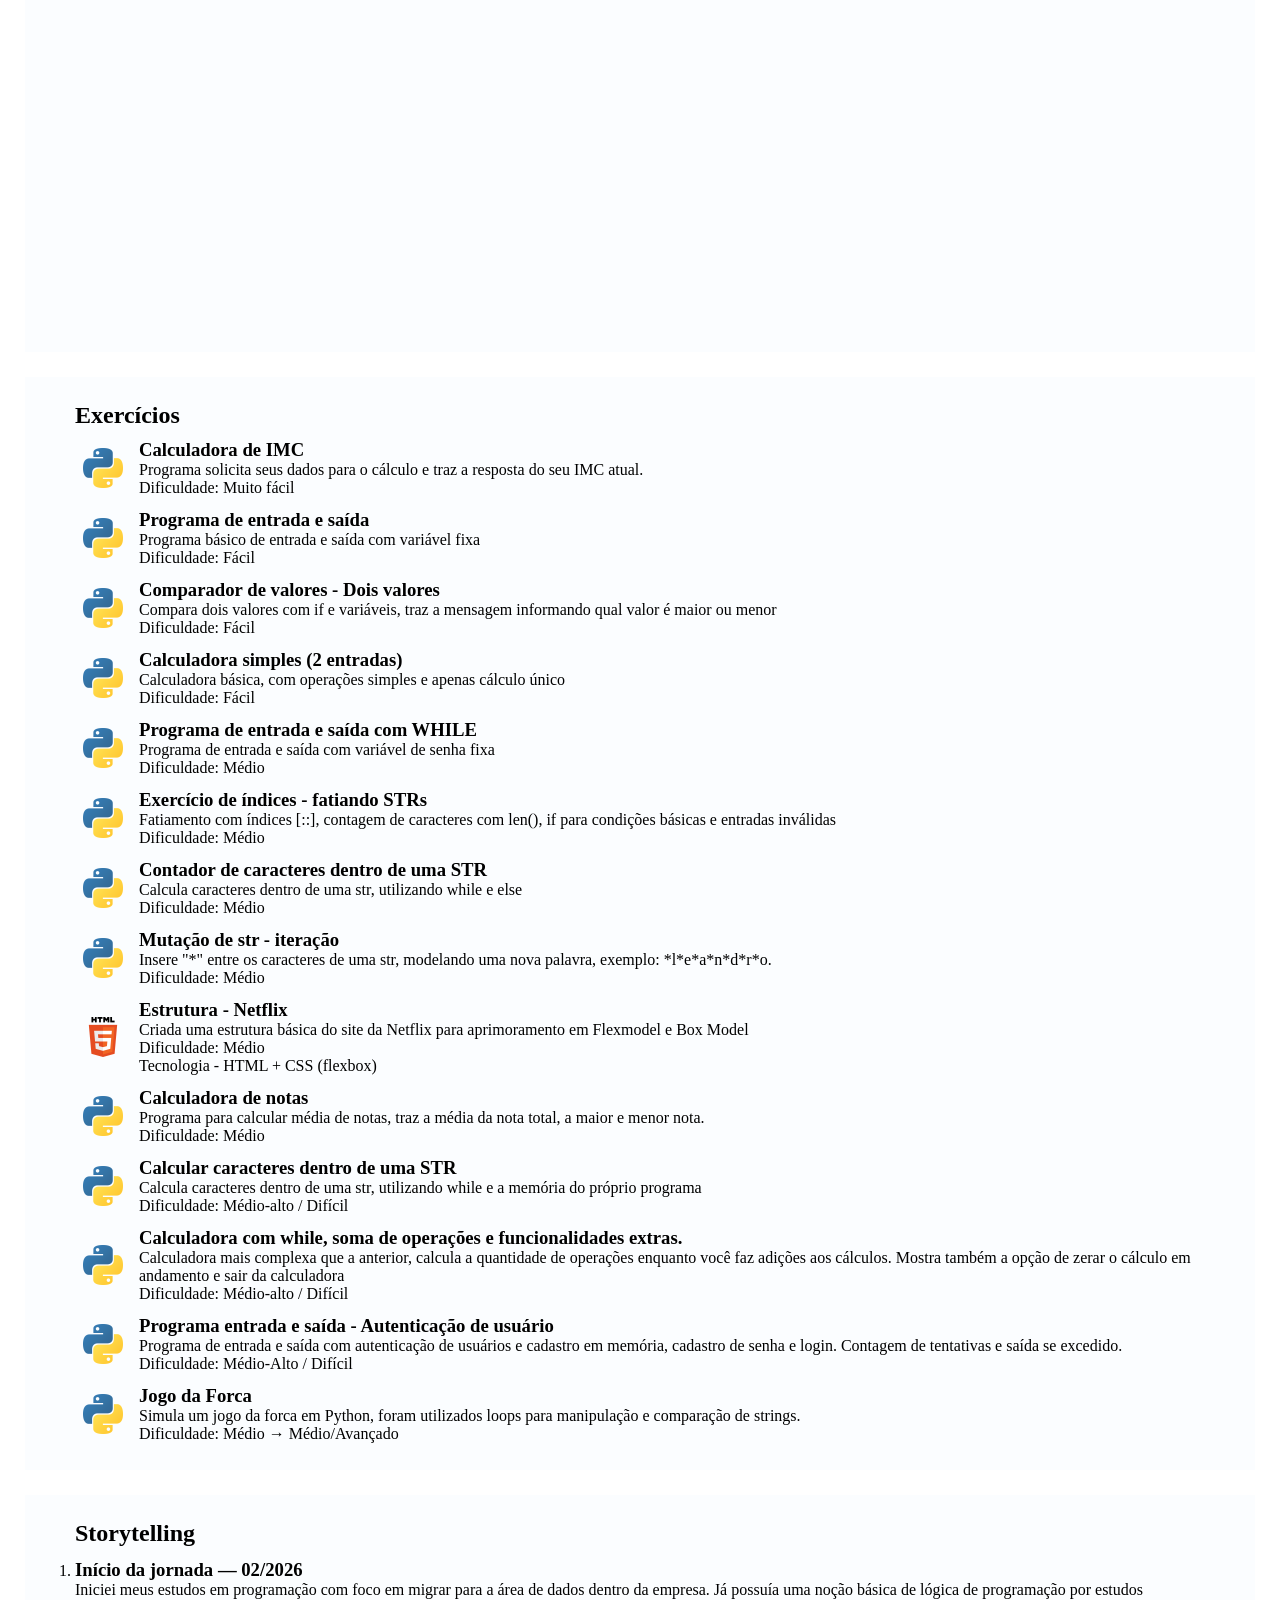
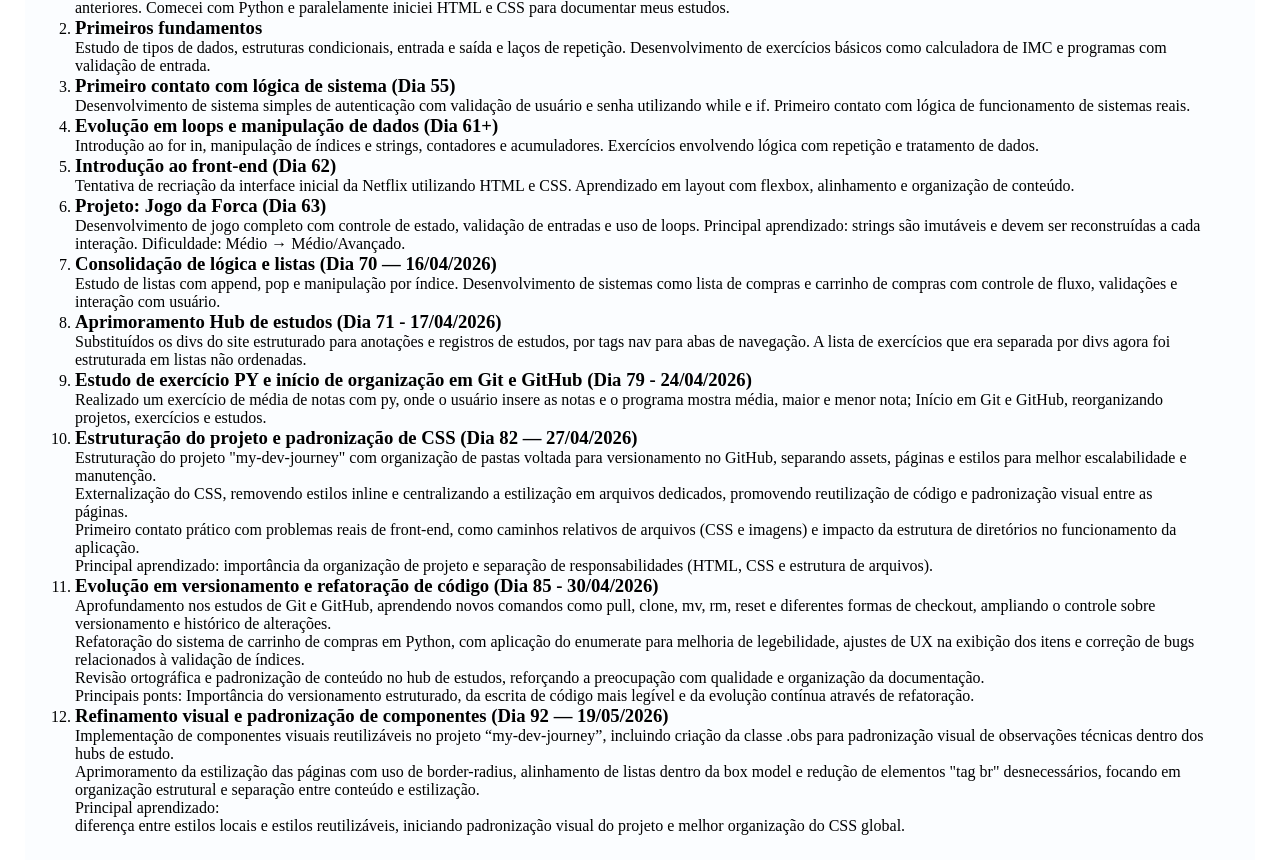
==== commit 7275b0f8: "Revisão index's hubs: diminuição de tags <br> que estavam sendo utilizadas para estilziar os sites. " ====
--- a/web/index.html
+++ b/web/index.html
@@ -42,8 +42,8 @@
         <section>
             <div class="secao">
                 <div class="top_align">
-                    <h2>Estudar</h2><br>
-                    <p> 
+                    <h2>Estudar</h2>
+                    <p>
                         N8N - Agente de IA - Curso comprado <br>
                         IA Claude Code - Verificar nova IA Claw Code ou estudar o Git do OpenClaude<br>
                         JavaScript <br>
@@ -55,11 +55,10 @@
                             <li>Data Warehouse</li>
                             <li>Data Marts</li>
                         </ul>
-                        <br>
-                        <br>
                     <hr>
-                    <h2>Estruturar</h2>
-                    <p> <b>Anotações gerais: </b><br>
+                    <h2 class="topico">Estruturar</h2>
+                    <h3>Anotações gerais:</h3>
+                    <p>
                     Segue abaixo comandos utilizados durante o curso que servem para outras coisas fora das linguagens.<br>
                         <b>cd </b> Utilizado para mudar a pasta atual do terminal<br>
                         <b>cls </b> Utilizado para limpar o terminal, similar ao comando clear<br>
@@ -85,7 +84,7 @@
                     <h2>Exercícios</h2>
                     <ul class="lista_exercicios">
                         <li class="exercicio">
-                            <a href="https://leandro689.github.io/my-dev-journey/web/pages/python/#:~:text=Calculardora%20de%20IMC,efetuar%20o%20calculo" target="_blank" class="link_exercicio">
+                            <a href="https://leandro689.github.io/my-dev-journey/web/pages/python/#:~:text=Calculadora%20de%20IMC,efetuar%20o%20calculo" target="_blank" class="link_exercicio">
                                 <img src="assets/img/Python-logo-notext.svg.png" alt="logo_py" class="logo_aux">
 
                                 <div class="texto_exercicio">
@@ -145,7 +144,7 @@
                             </a>
                         </li>
                         <li class="exercicio">
-                            <a href="https://leandro689.github.io/my-dev-journey/web/pages/python/#:~:text=Exercicio%20de%20Inidices,o%20indice%20%5B%3A%3A%5D" target="_blank" class="link_exercicio">
+                            <a href="https://leandro689.github.io/my-dev-journey/web/pages/python/#:~:text=Exercicio%20de%20Índices,o%20indice%20%5B%3A%3A%5D" target="_blank" class="link_exercicio">
                                 <img src="assets/img/Python-logo-notext.svg.png" alt="logo_py" class="logo_aux">
 
                                 <div class="texto_exercicio">
@@ -274,7 +273,7 @@
             <div class="secao">
                 <div class="top_align">
                     <h2>Storytelling</h2>
-                    <ol>
+                    <ol class="topico">
 
                         <li>
                             <h3>Início da jornada — 02/2026</h3>
@@ -371,6 +370,16 @@
                             </p>
                         </li>
 
+                        <li>
+                            <h3>Refinamento visual e padronização de componentes (Dia 92 — 19/05/2026)</h3>
+                            <p>
+                                Implementação de componentes visuais reutilizáveis no projeto “my-dev-journey”, incluindo criação da classe .obs para padronização visual de observações técnicas dentro dos hubs de estudo.<br>
+                                Aprimoramento da estilização das páginas com uso de border-radius, alinhamento de listas dentro da box model e redução de elementos "tag br" desnecessários, focando em organização estrutural e separação entre conteúdo e estilização.<br>
+                                Principal aprendizado:<br>
+                                diferença entre estilos locais e estilos reutilizáveis, iniciando padronização visual do projeto e melhor organização do CSS global.
+                            </p>
+                        </li>
+
                     </ol>
 
                 </div>
--- a/web/styles/estrutura_base_anotacoes_projetos.css
+++ b/web/styles/estrutura_base_anotacoes_projetos.css
@@ -61,6 +61,7 @@
 .linguagem {                              
     padding: 5px;
     transition: background-color 0.8s;
+    border-radius: 50px;
 }
 
 .linguagem:hover {
@@ -79,6 +80,7 @@
 #cab_aux {
     background-color: rgba(255, 255, 255, 0.158);
     margin: 8px;
+    border-radius: 10px;
                 
 }
 
@@ -93,6 +95,7 @@
 
 .item_auxiliar {
     transition: 0.5s;
+    border-radius: 45px;
 }
 
 .item_auxiliar:hover {
--- a/web/styles/estrutura_exercicios.css
+++ b/web/styles/estrutura_exercicios.css
@@ -25,4 +25,6 @@
     padding-top: 2px;
     padding-bottom: 2px;
 }
+
+
 /* ---------------------- Estrutura Exercicios ----------------------*/
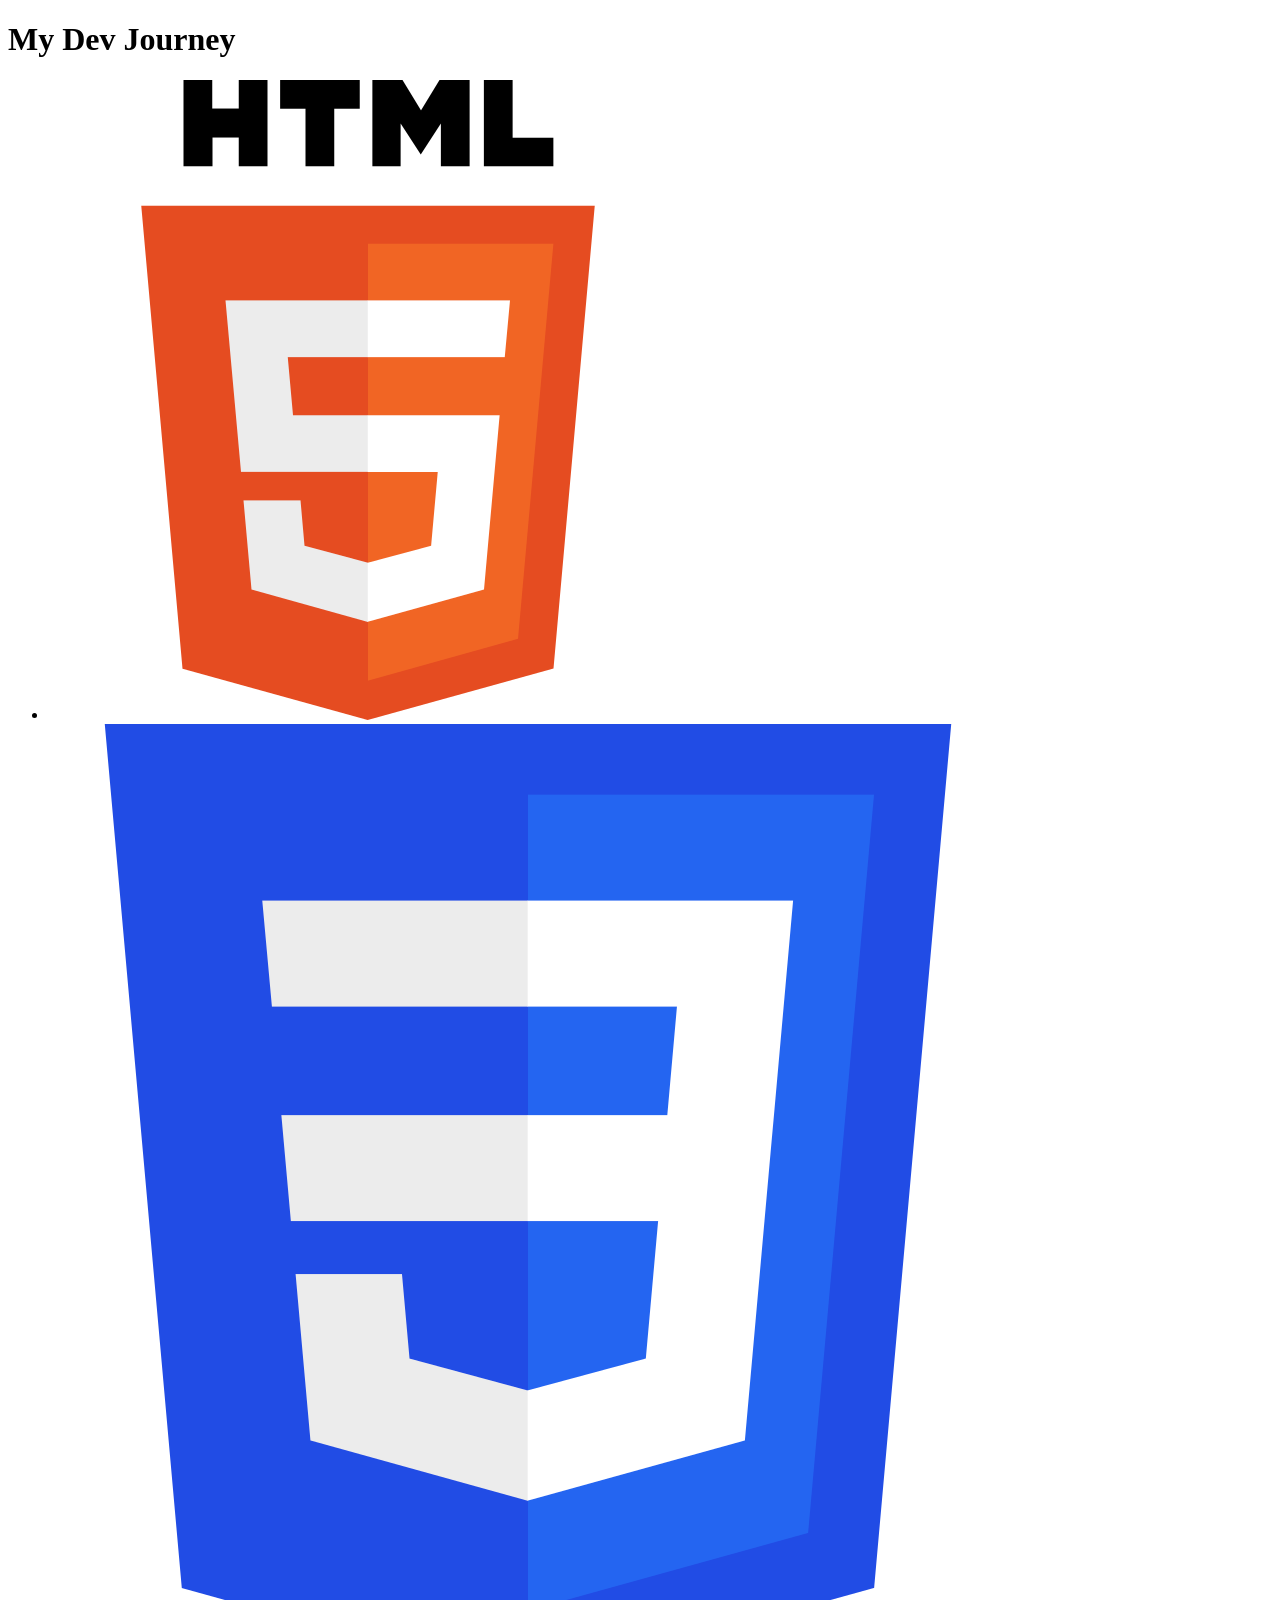
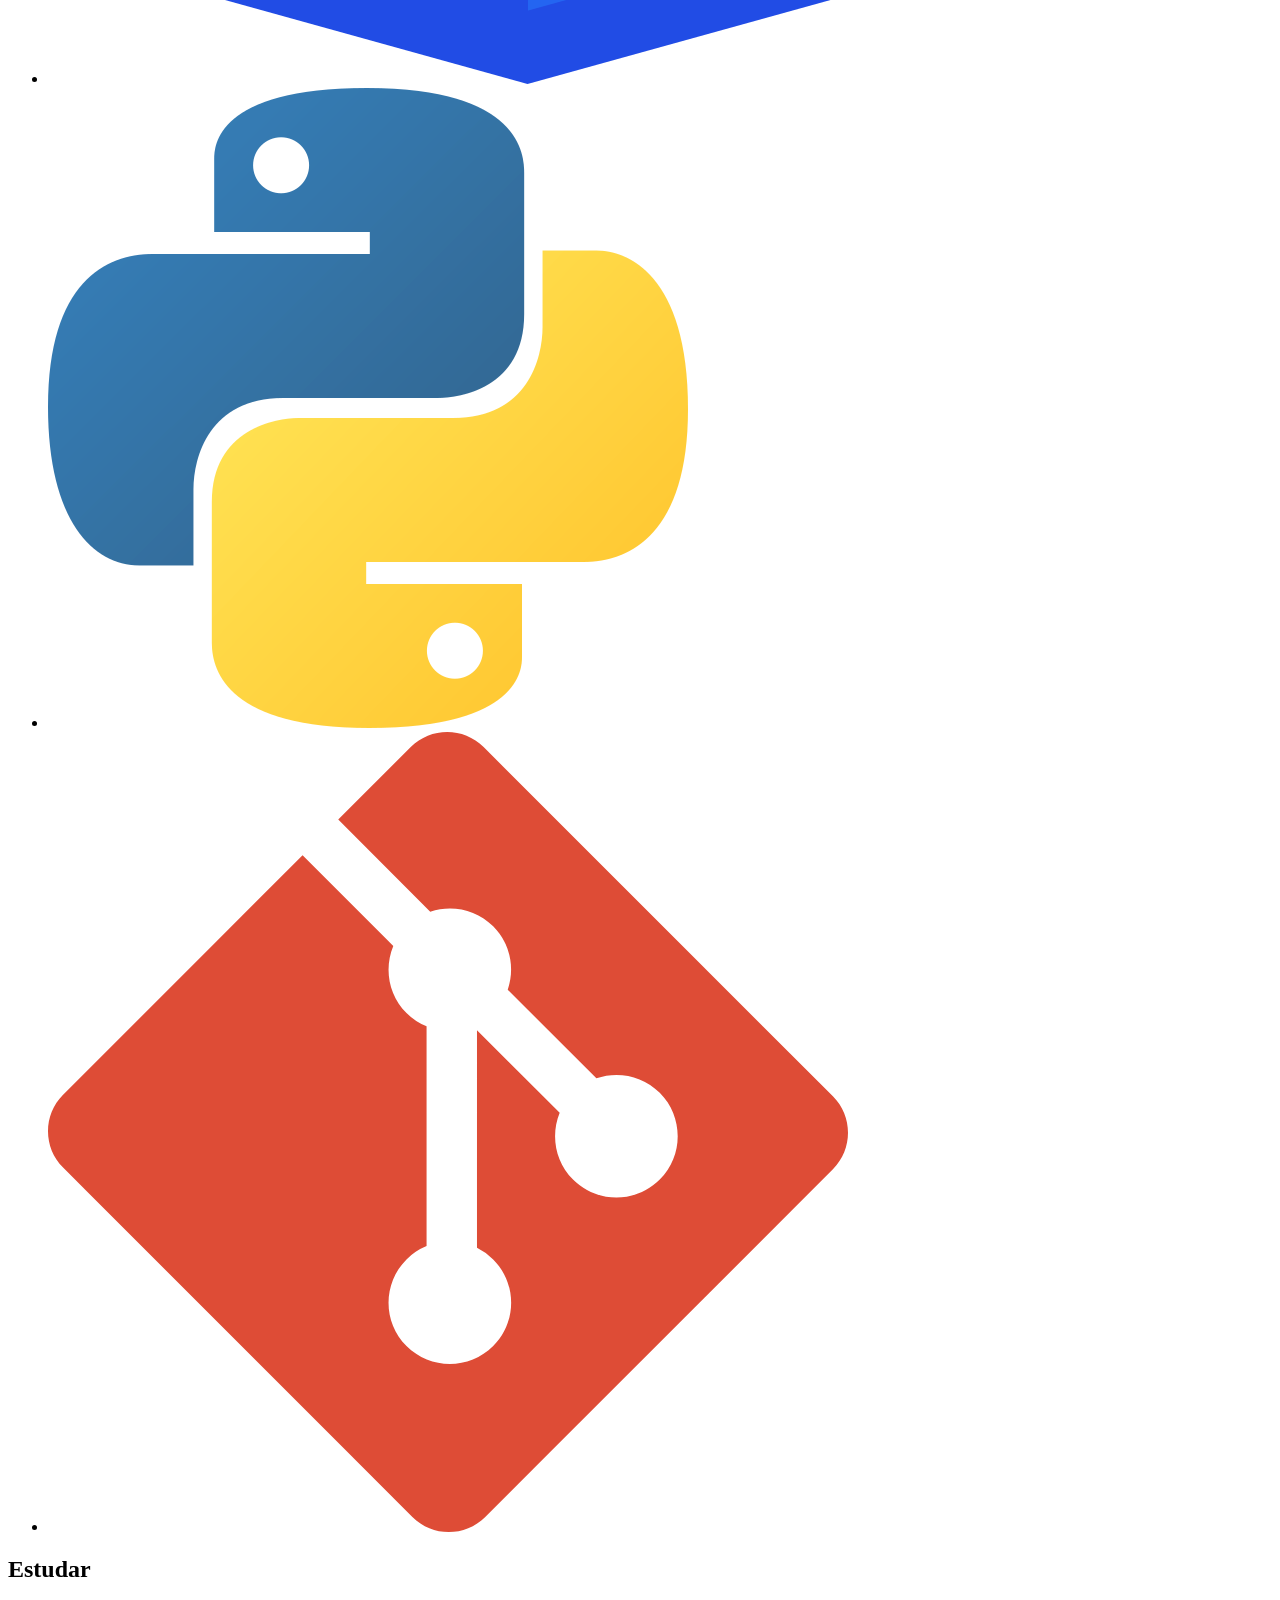
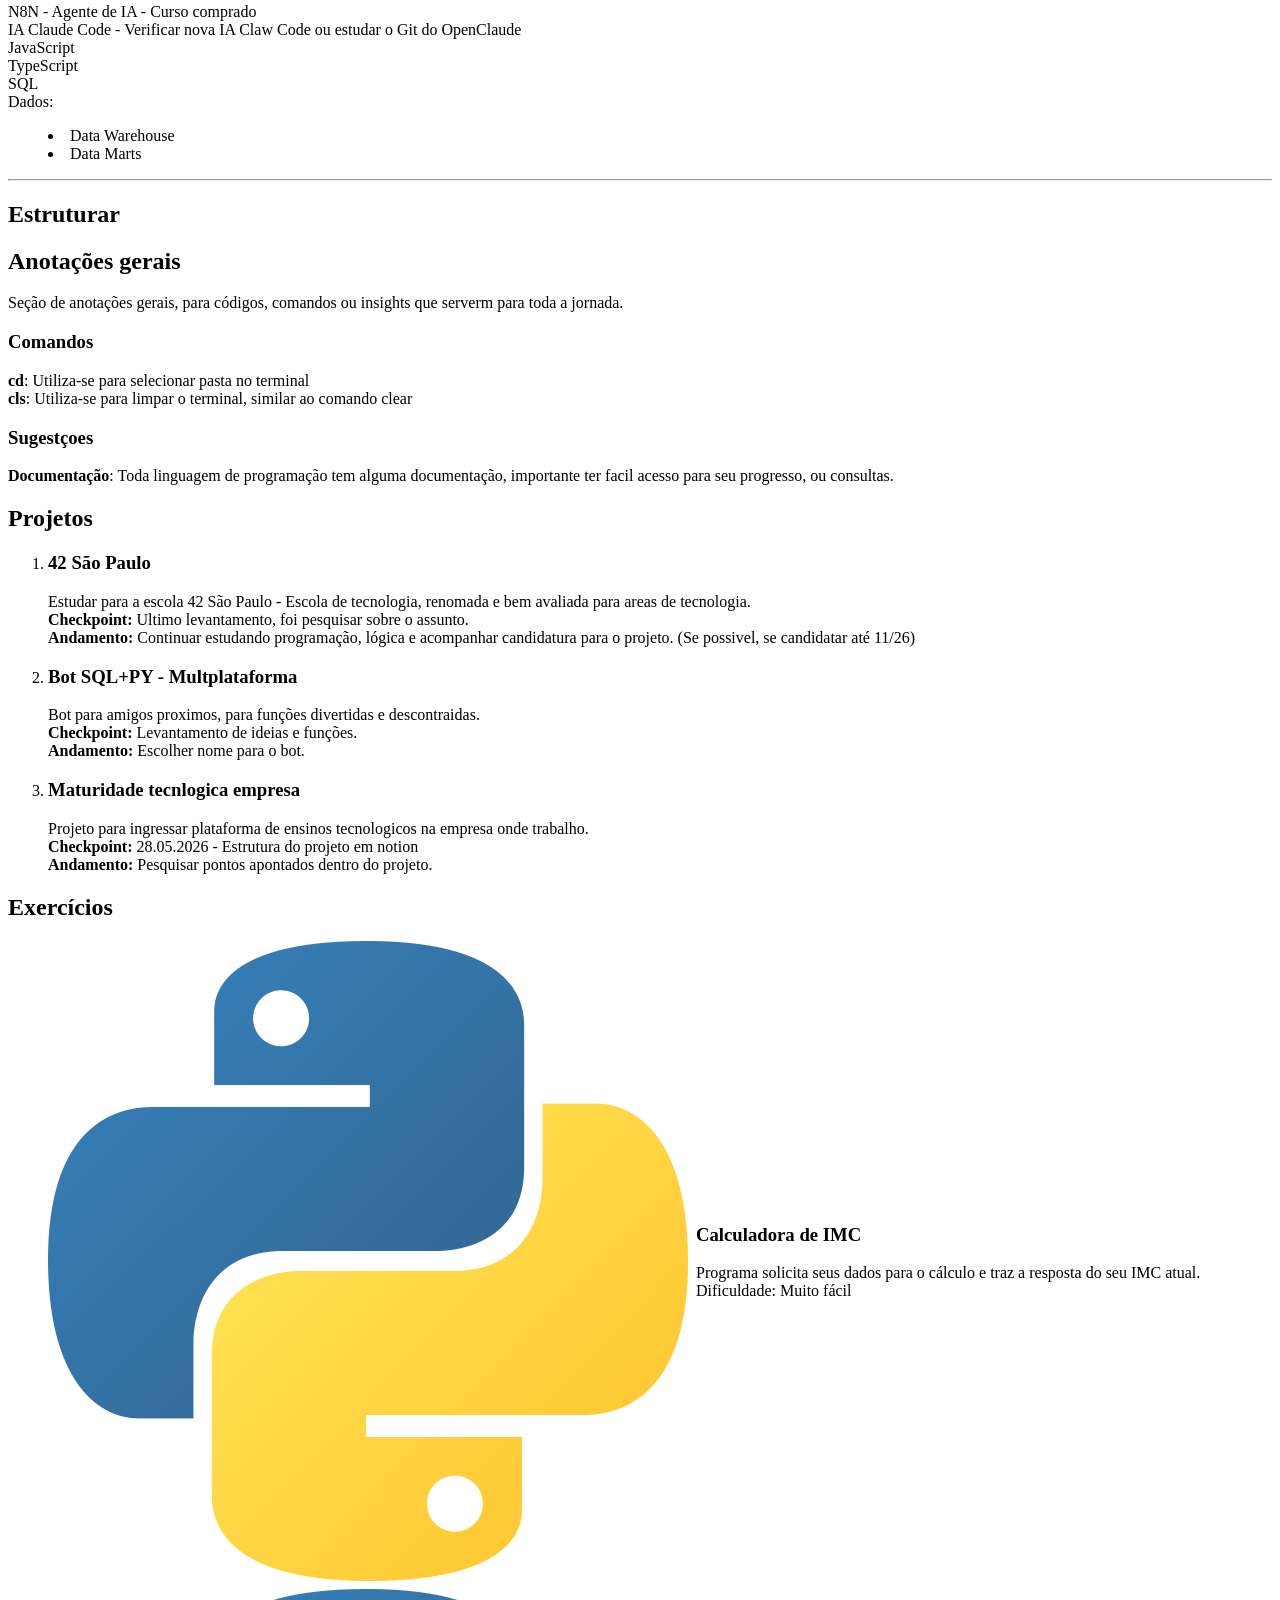
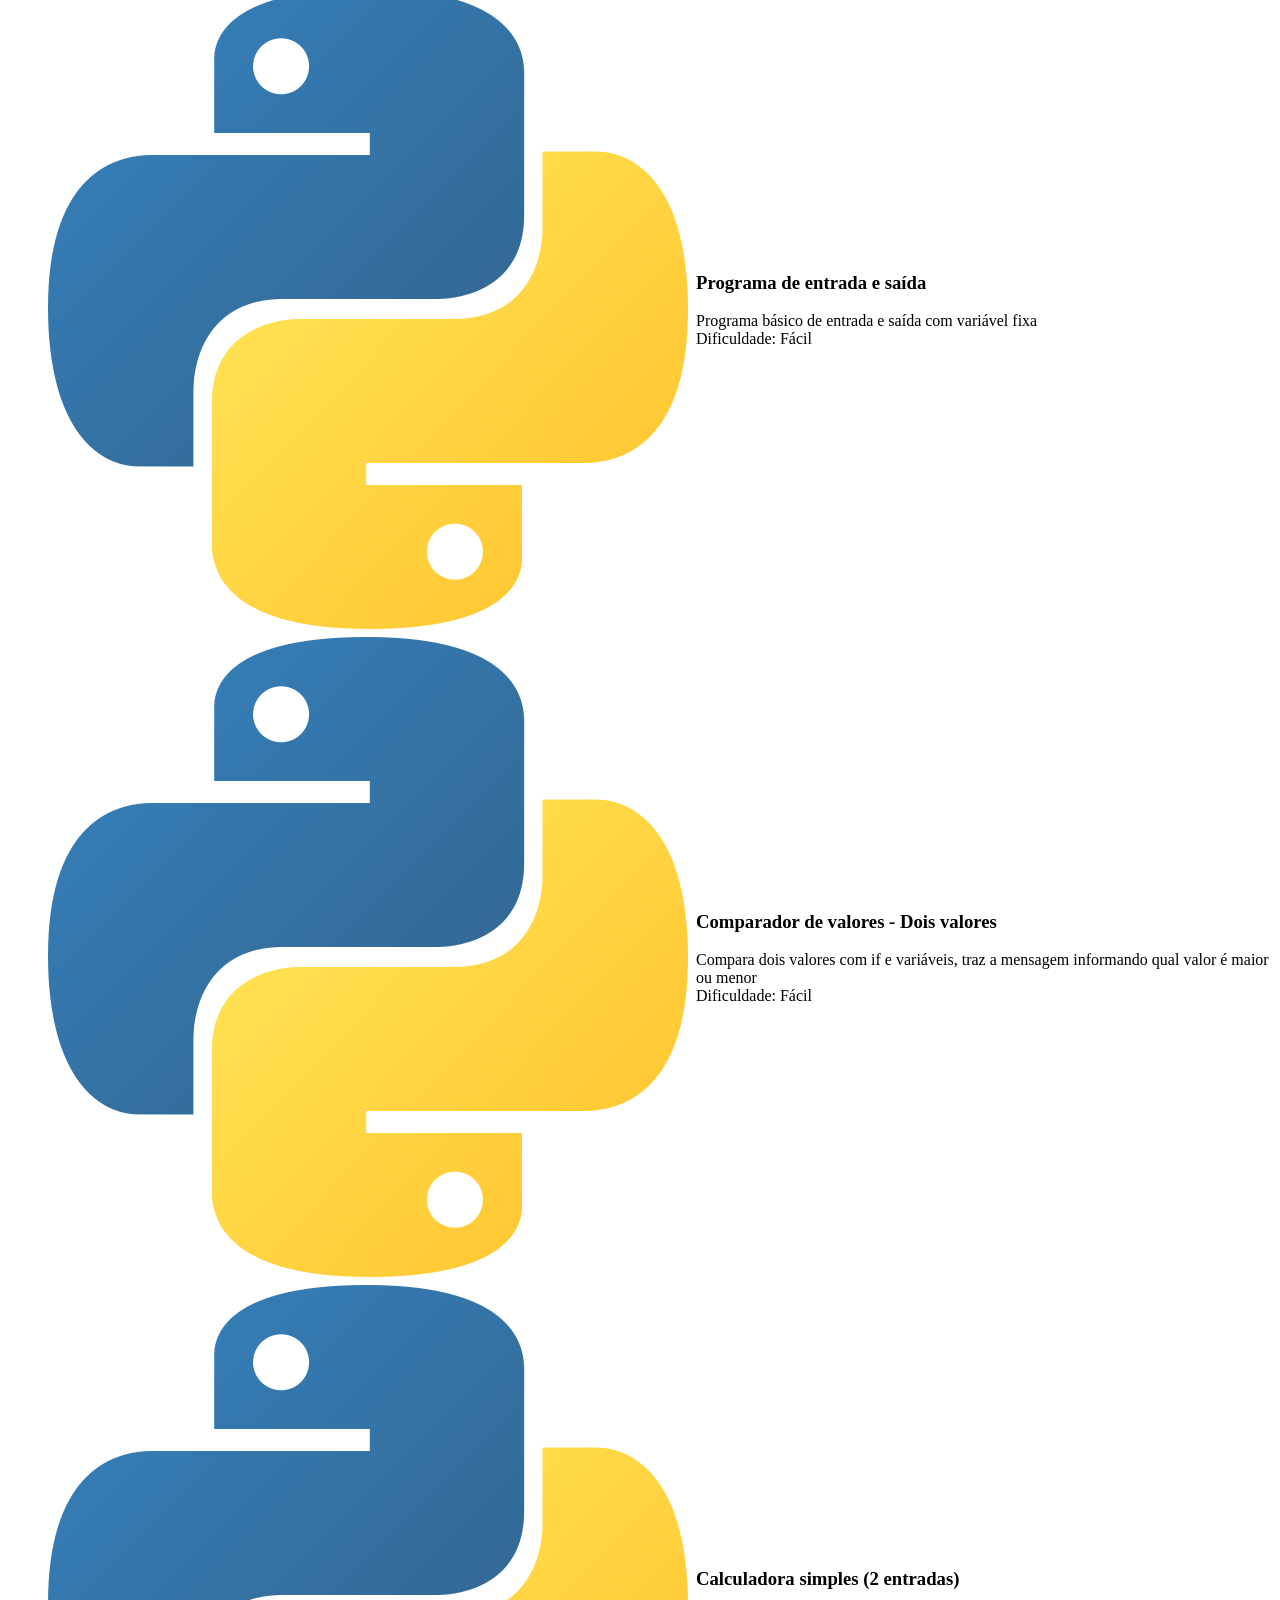
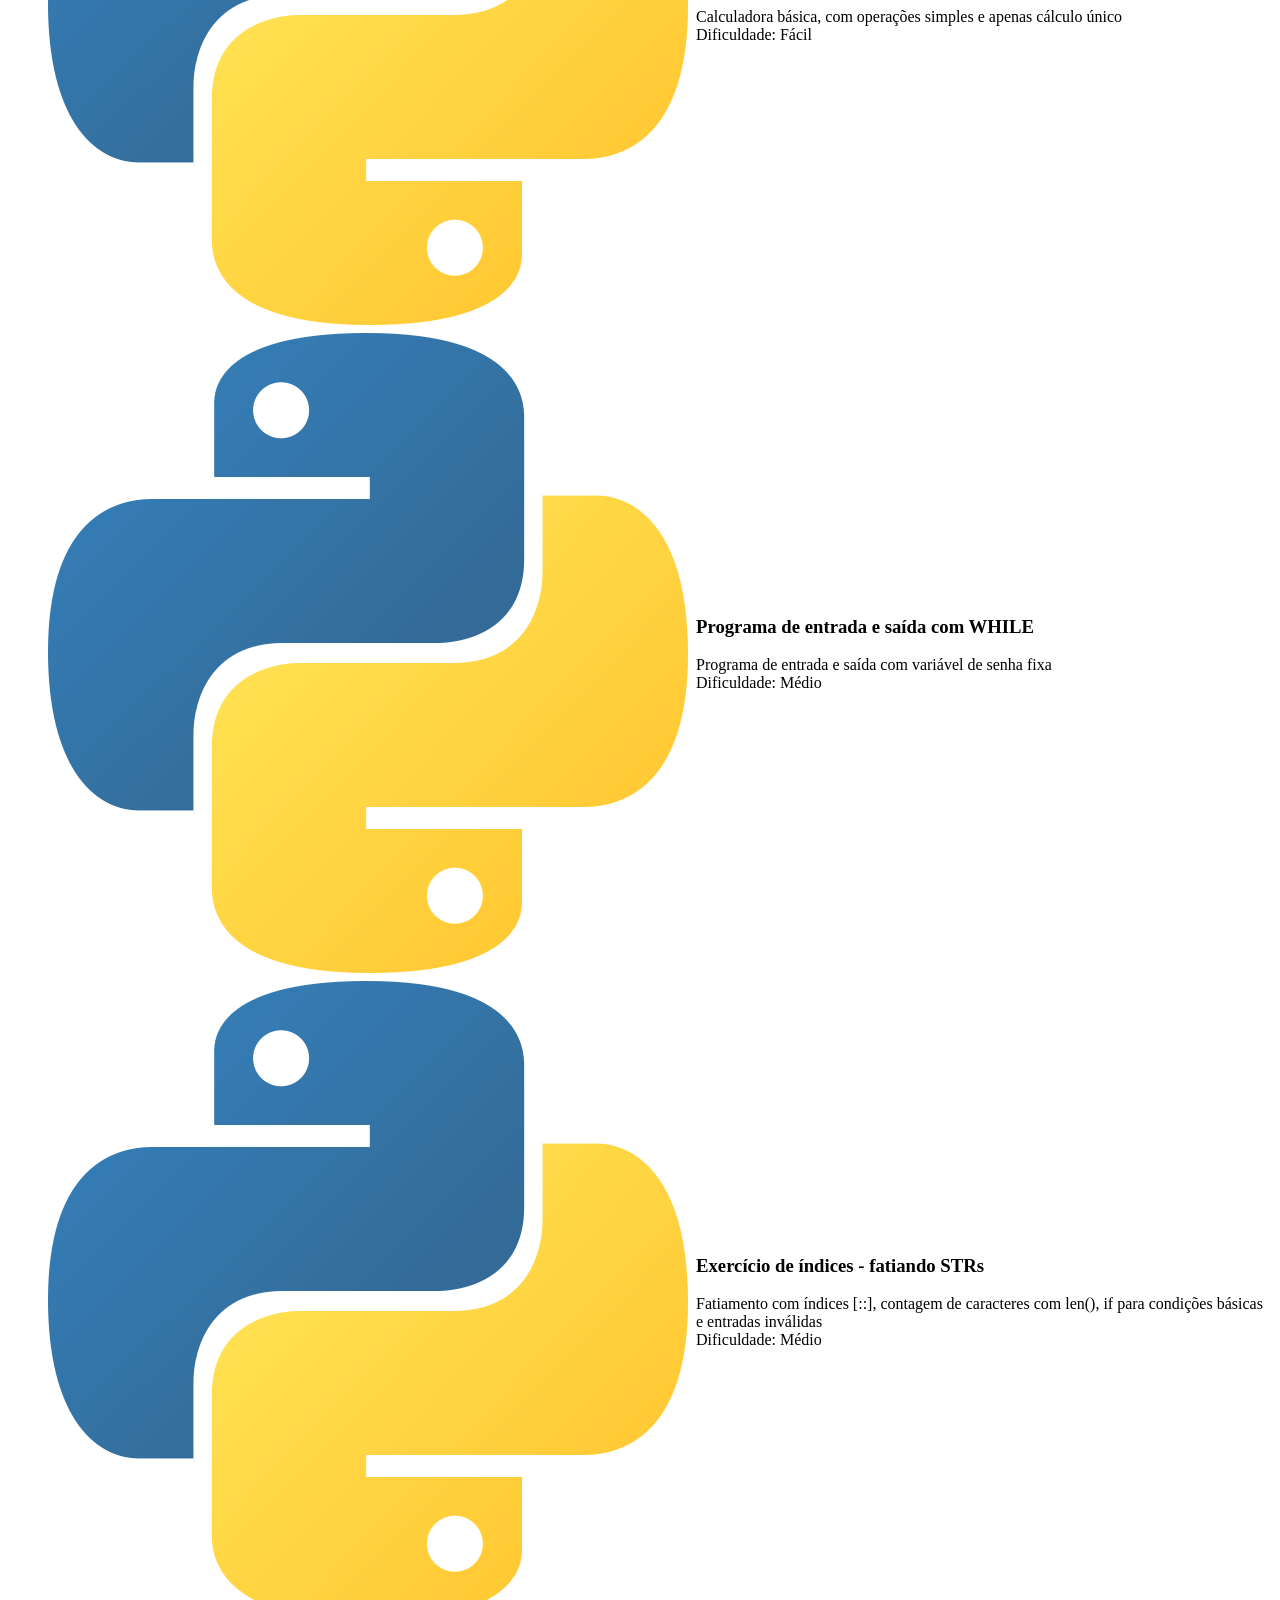
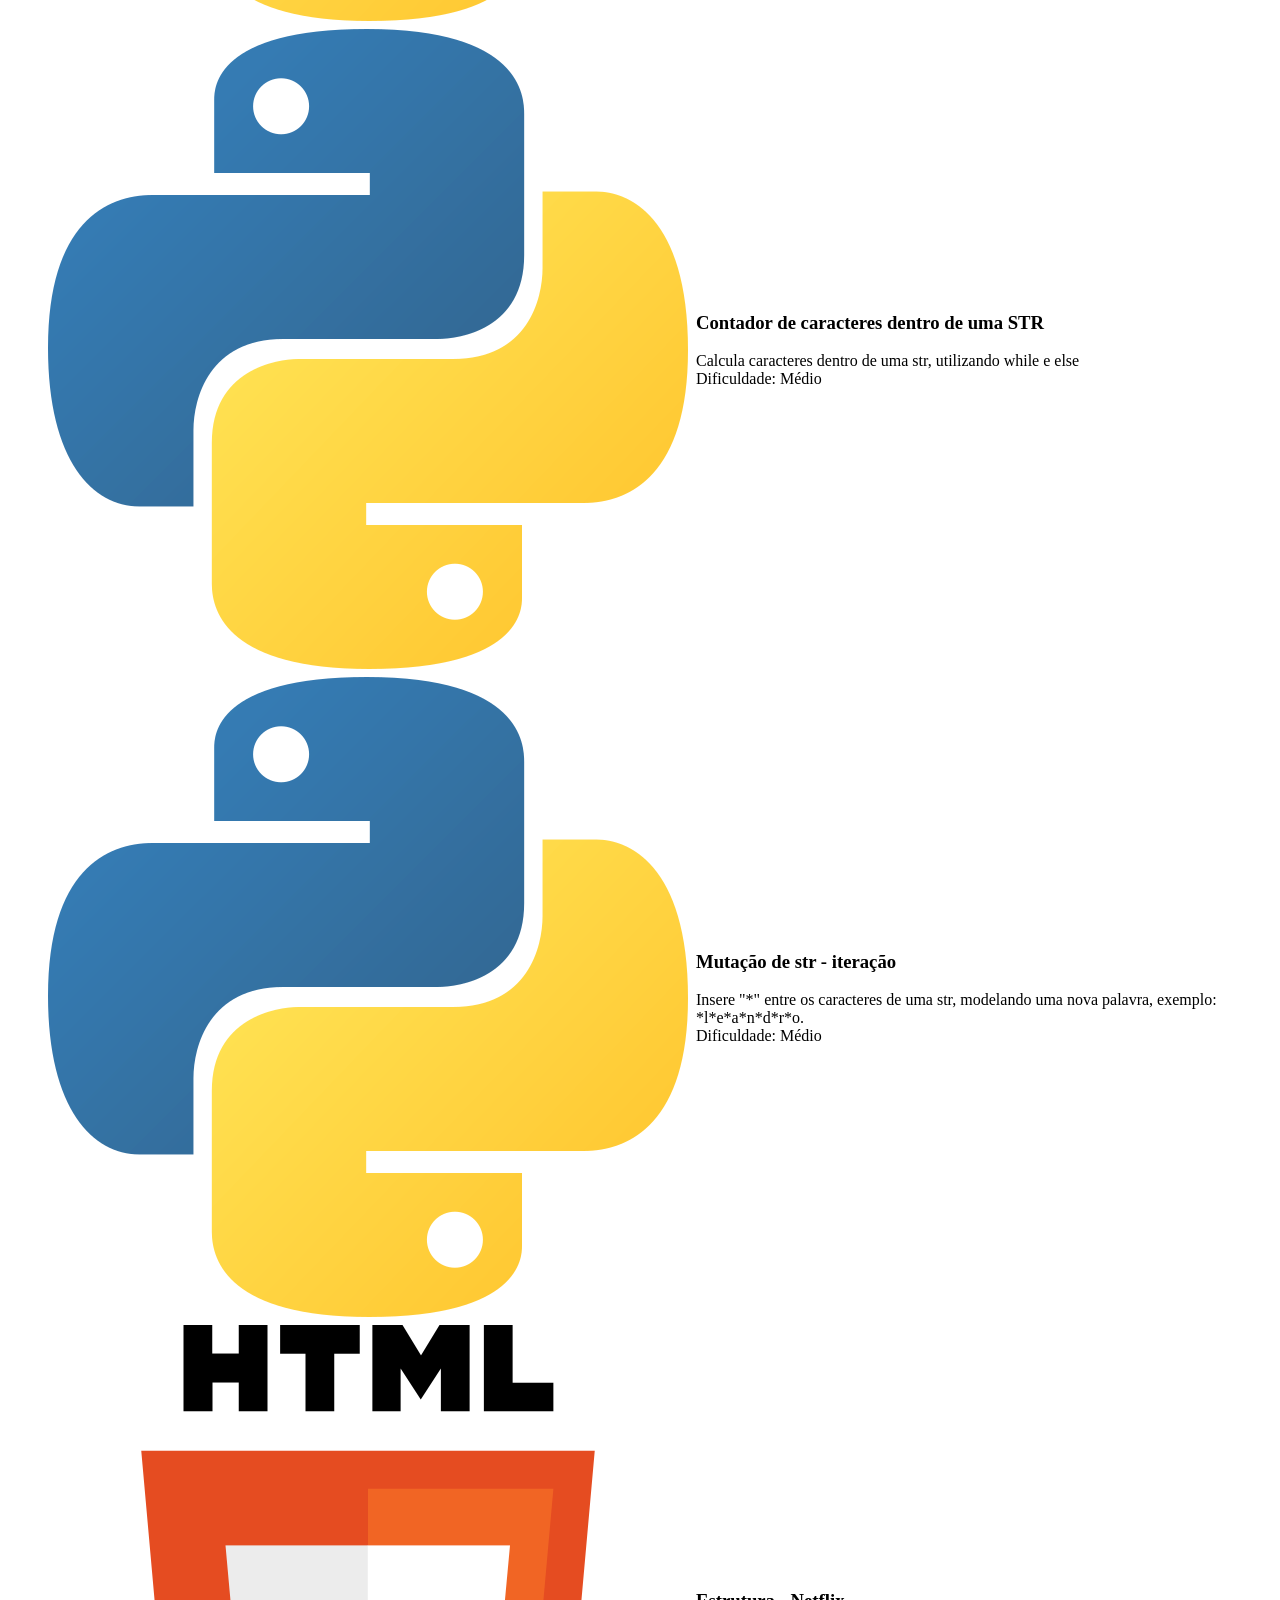
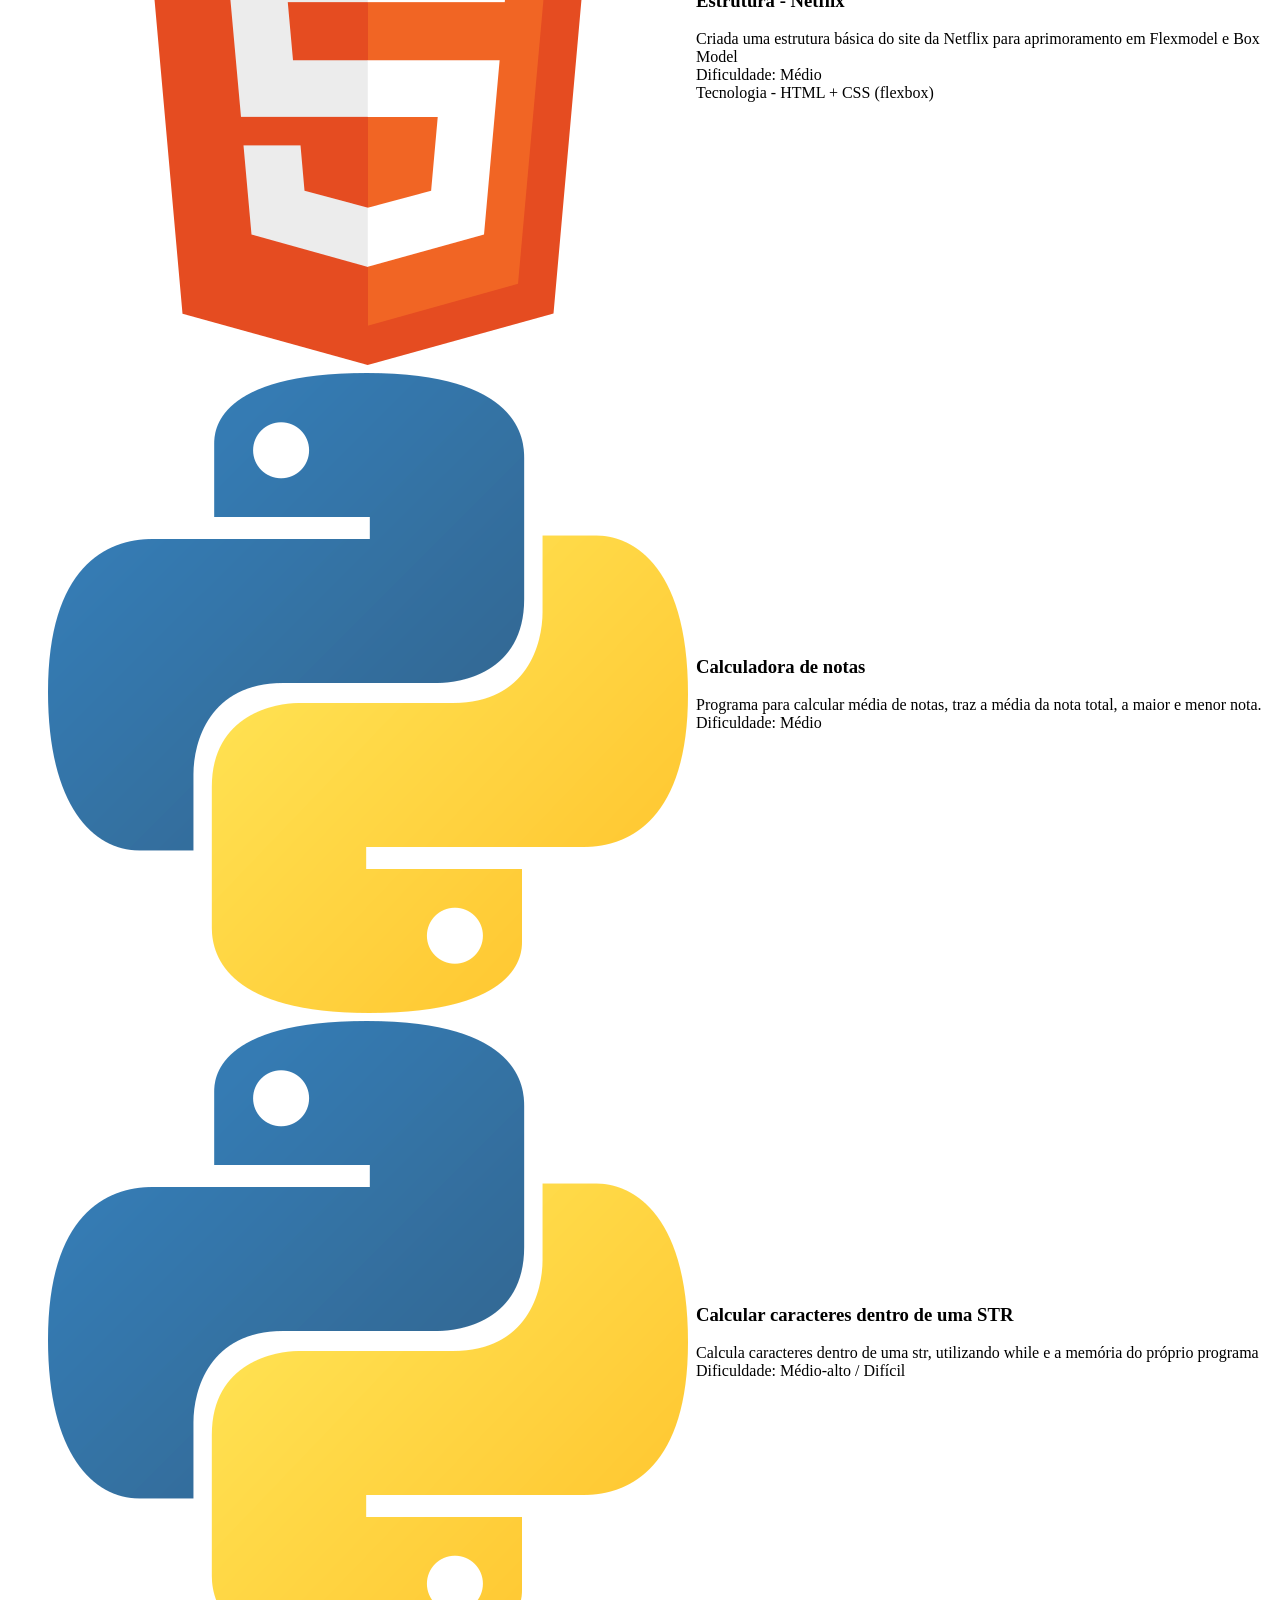
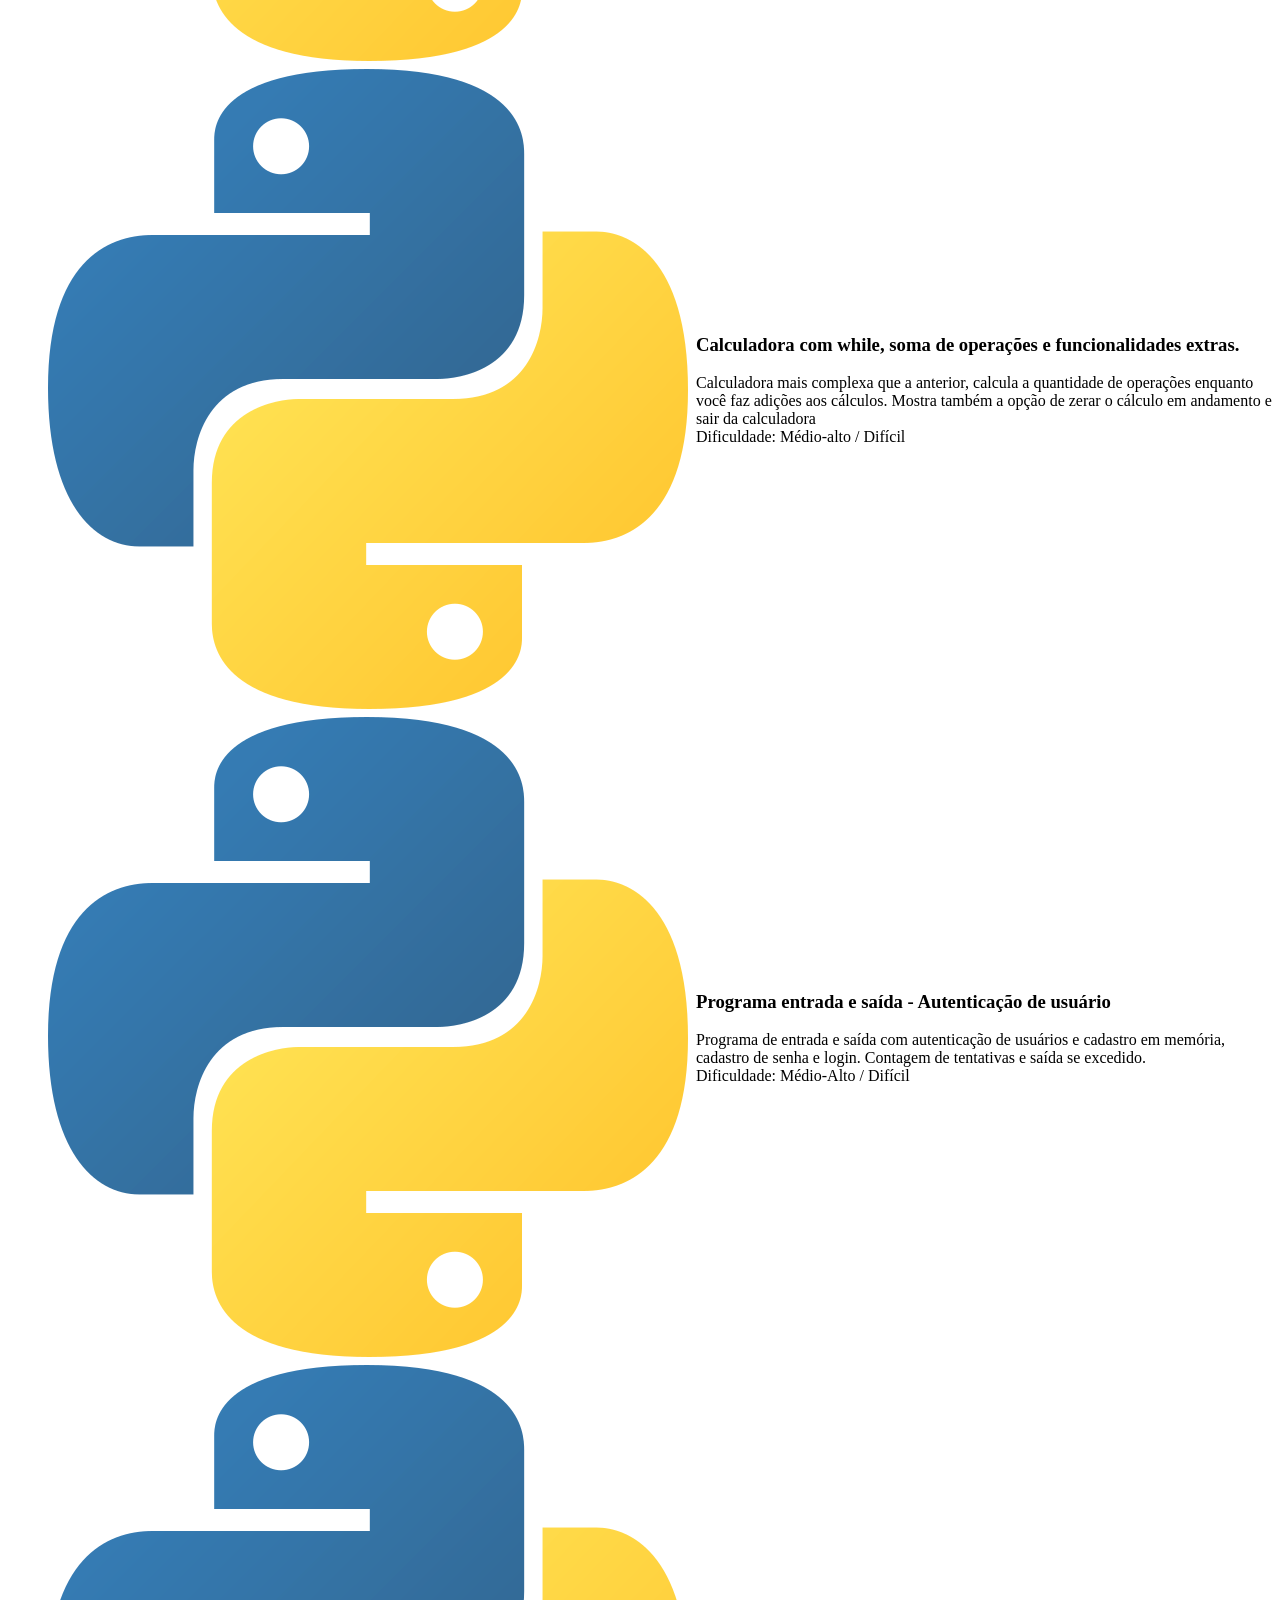
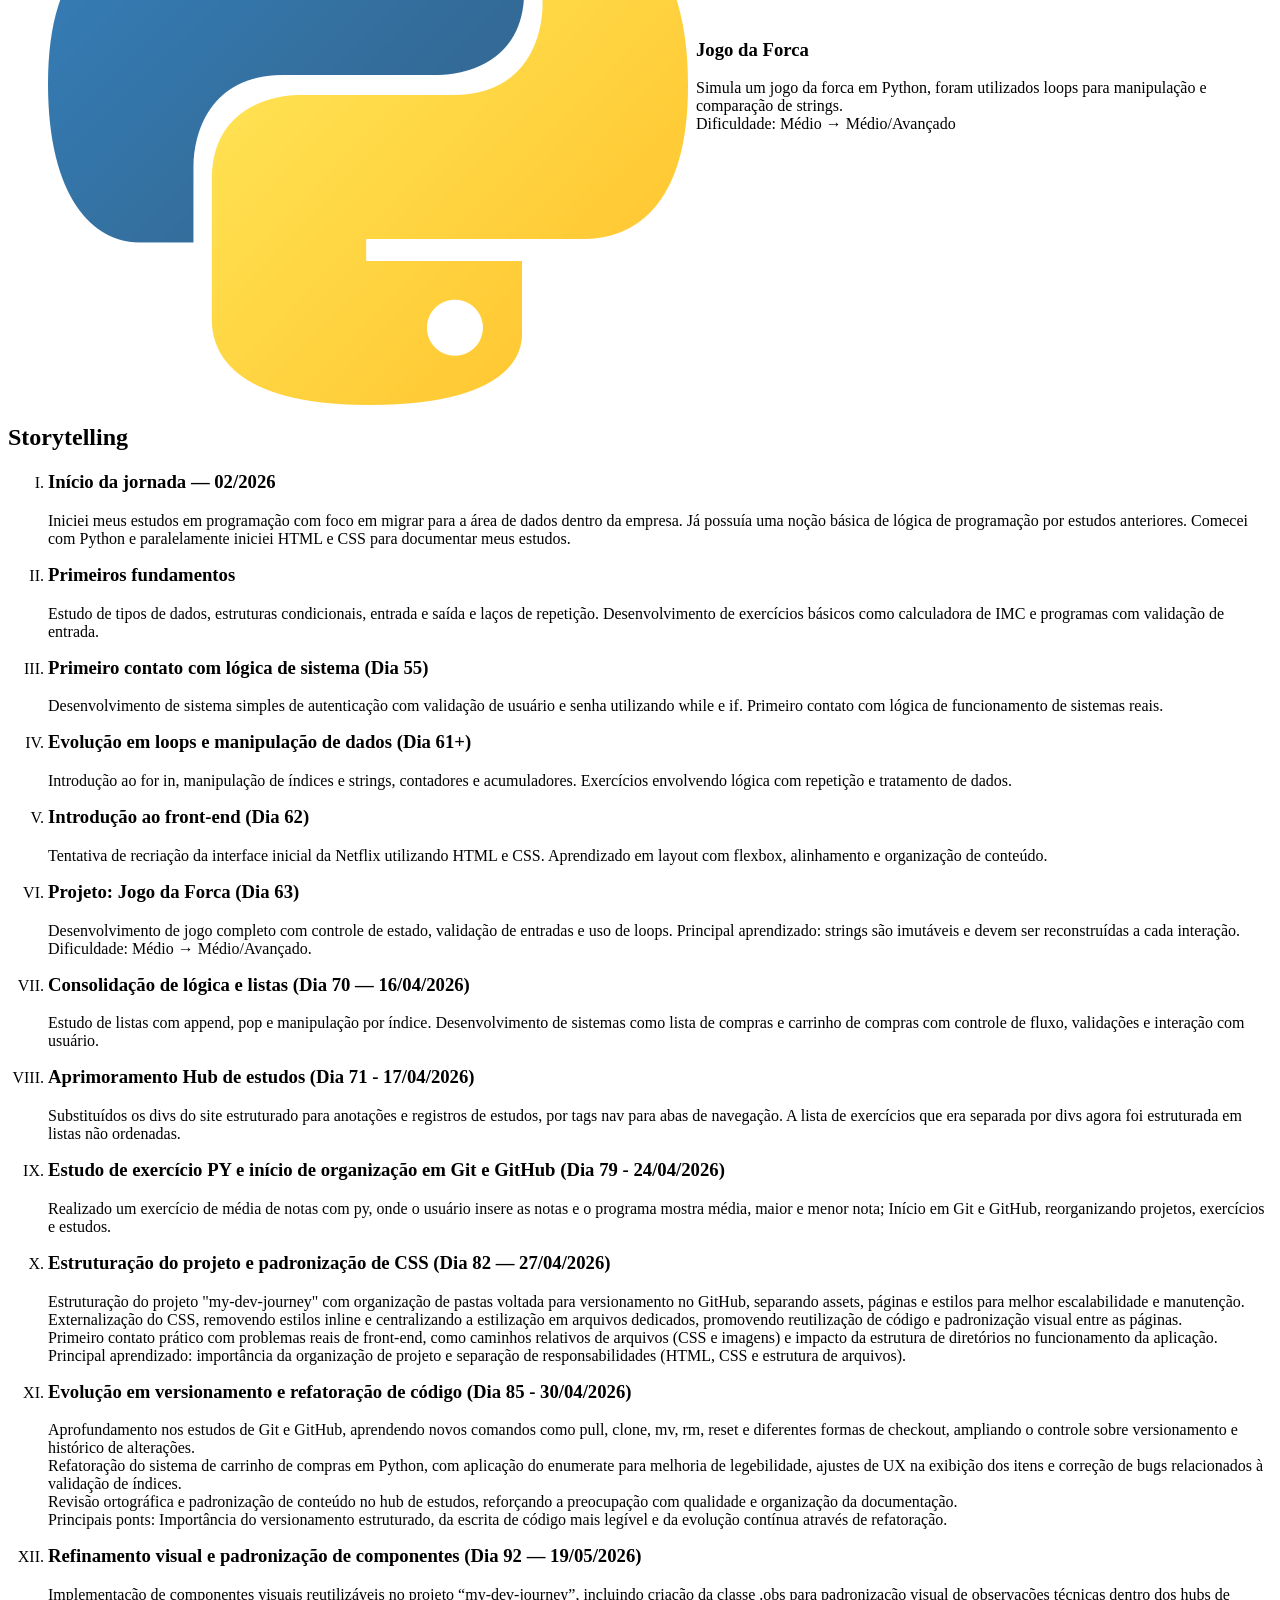
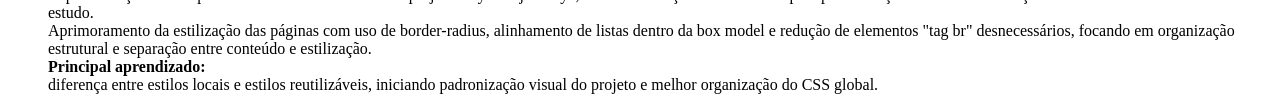
==== commit a1528920: "volta ao projeto, refatoração de alguns itens, e revisão ortográfica e syntatica nos arquivos, foi f" ====
--- a/web/index.html
+++ b/web/index.html
@@ -2,15 +2,18 @@
 <html lang="pt-br">
     <head>
         <link href="assets/img/Program_icon.png" rel="icon">
-        <link rel="stylesheet" href="styles/estrutura_base_anotacoes_projetos.css">
         <link rel="stylesheet" href="styles/estrutura_exercicios.css">
+        <link rel="stylesheet" href="styles/global.css">
+        <link rel="preconnect" href="https://fonts.googleapis.com">
+        <link rel="preconnect" href="https://fonts.gstatic.com" crossorigin>
+        <link rel="stylesheet" href="https://fonts.googleapis.com/css2?family=Exo+2:wght@400;500;600;700&family=JetBrains+Mono:wght@400;500;700&family=Saira:wght@500;600;700;800&display=swap">
         <meta charset="utf-8">
         <meta name="viewport" content="width=device-width, initial-scale=1.0">
         <title>My Dev Journey | Estudos e Projetos</title>
     </head>
     <body>
         <header id="menu_estudos">
-            <h1>My Dev Journey</h1>
+            <h1 class="titulo_pag">My Dev Journey</h1>
             <nav id="linguagens">
                 <ul class="cab_ling">
                     <li class="linguagem">
@@ -36,52 +39,85 @@
                 </ul>
             </nav>
 
-
         </header>
 
-        <section>
-            <div class="secao">
-                <div class="top_align">
-                    <h2>Estudar</h2>
-                    <p>
-                        N8N - Agente de IA - Curso comprado <br>
-                        IA Claude Code - Verificar nova IA Claw Code ou estudar o Git do OpenClaude<br>
-                        JavaScript <br>
-                        TypeScript <br>
-                        SQL<br>
-                        Dados
-                    </p>
-                        <ul>
-                            <li>Data Warehouse</li>
-                            <li>Data Marts</li>
-                        </ul>
-                    <hr>
-                    <h2 class="topico">Estruturar</h2>
-                    <h3>Anotações gerais:</h3>
-                    <p>
-                    Segue abaixo comandos utilizados durante o curso que servem para outras coisas fora das linguagens.<br>
-                        <b>cd </b> Utilizado para mudar a pasta atual do terminal<br>
-                        <b>cls </b> Utilizado para limpar o terminal, similar ao comando clear<br>
-                    </p>
-                    
-                </div>
+        <section class="secao">
+            <div class="top_align">
+                <h2 class="titulo_secao">Estudar</h2>
+                <p>
+                    N8N - Agente de IA - Curso comprado <br>
+                    IA Claude Code - Verificar nova IA Claw Code ou estudar o Git do OpenClaude<br>
+                    JavaScript <br>
+                    TypeScript <br>
+                    SQL<br>
+                    Dados:
+                </p>
+                    <ul style="list-style-position: inside;">
+                        <li>Data Warehouse</li>
+                        <li>Data Marts</li>
+                    </ul>
+                <hr>
+                <h2 class="topico">Estruturar</h2>
+            </div>
+            
+        </section>
+
+        <section class="secao">
+            <div class="top_align">
+                <h2 class="titulo_secao">Anotações gerais</h2>
+
+                <p>Seção de anotações gerais, para códigos, comandos ou insights que serverm para toda a jornada.</p>
+
+                <h3 class="topico">Comandos</h3>
+
+                <p>
+                    <b class="sub_top">cd</b>: Utiliza-se para selecionar pasta no terminal<br>
+                    <b class="sub_top">cls</b>: Utiliza-se para limpar o terminal, similar ao comando clear
+                </p>
+
+                <h3 class="topico">Sugestçoes</h3>
+                <p><b class="sub_top">Documentação</b>: Toda linguagem de programação tem alguma documentação, importante ter facil acesso para seu progresso, ou consultas.</p>
+
             </div>
         </section>
 
-        <section>
-            <div class="secao">
+        <section class="secao">
+            <div class="top_align">
+                <h2 class="titulo_secao">Projetos</h2>
+                    
+                <ol class="lista_padrao">
+                    <li>
+                        <h3 class="top_list">42 São Paulo</h3>
+                        <p>Estudar para a escola 42 São Paulo - Escola de tecnologia, renomada e bem avaliada para areas de tecnologia.<br>
+                            <b>Checkpoint: </b>Ultimo levantamento, foi pesquisar sobre o assunto.<br>
+                            <b>Andamento: </b>Continuar estudando programação, lógica e acompanhar candidatura para o projeto. (Se possivel, se candidatar até 11/26) 
+                        </p>
+                    </li>
+
+                    <li class="top_list">
+                        <h3>Bot SQL+PY - Multplataforma</h3>
+                        <p>Bot para amigos proximos, para funções divertidas e descontraidas.<br>
+                            <b>Checkpoint: </b>Levantamento de ideias e funções.<br>
+                            <b>Andamento: </b>Escolher nome para o bot.<br>
+                        </p>
+                            
+                    </li>
+
+                    <li class="top_list">
+                        <h3>Maturidade tecnlogica empresa</h3>
+                        <p>Projeto para ingressar plataforma de ensinos tecnologicos na empresa onde trabalho.<br>
+                            <b>Checkpoint: </b>28.05.2026 - Estrutura do projeto em notion<br>
+                            <b>Andamento: </b>Pesquisar pontos apontados dentro do projeto.<br>
+                        </p>
+                    </li>
+                </ol>
+
+                </div>
+        </section>
+
+        <section class="secao">
                 <div class="top_align">
-                    <h2>Projetos</h2>
-                    <p> <b style="font-size: 28px; text-decoration: underline;">42 SÃO PAULO</b></p>
-
-                </div>
-            </div>
-        </section>
-
-        <section>
-            <div class="secao">
-                <div class="top_align">
-                    <h2>Exercícios</h2>
+                    <h2 class="titulo_secao">Exercícios</h2>
                     <ul class="lista_exercicios">
                         <li class="exercicio">
                             <a href="https://leandro689.github.io/my-dev-journey/web/pages/python/#:~:text=Calculadora%20de%20IMC,efetuar%20o%20calculo" target="_blank" class="link_exercicio">
@@ -267,16 +303,15 @@
                     </ul>
 
                 </div>
-            </div>
         </section>
-        <section>
-            <div class="secao">
+
+        <section class="secao">
                 <div class="top_align">
-                    <h2>Storytelling</h2>
-                    <ol class="topico">
-
-                        <li>
-                            <h3>Início da jornada — 02/2026</h3>
+                    <h2 class="titulo_secao">Storytelling</h2>
+                    <ol class="lista_hub">
+
+                        <li>
+                            <h3 class="top_list">Início da jornada — 02/2026</h3>
                             <p>
                                 Iniciei meus estudos em programação com foco em migrar para a área de dados dentro da empresa.
                                 Já possuía uma noção básica de lógica de programação por estudos anteriores.
@@ -285,7 +320,7 @@
                         </li>
 
                         <li>
-                            <h3>Primeiros fundamentos</h3>
+                            <h3 class="top_list">Primeiros fundamentos</h3>
                             <p>
                                 Estudo de tipos de dados, estruturas condicionais, entrada e saída e laços de repetição.
                                 Desenvolvimento de exercícios básicos como calculadora de IMC e programas com validação de entrada.
@@ -293,7 +328,7 @@
                         </li>
 
                         <li>
-                            <h3>Primeiro contato com lógica de sistema (Dia 55)</h3>
+                            <h3 class="top_list">Primeiro contato com lógica de sistema (Dia 55)</h3>
                             <p>
                                 Desenvolvimento de sistema simples de autenticação com validação de usuário e senha utilizando while e if.
                                 Primeiro contato com lógica de funcionamento de sistemas reais.
@@ -301,7 +336,7 @@
                         </li>
 
                         <li>
-                            <h3>Evolução em loops e manipulação de dados (Dia 61+)</h3>
+                            <h3 class="top_list">Evolução em loops e manipulação de dados (Dia 61+)</h3>
                             <p>
                                 Introdução ao for in, manipulação de índices e strings, contadores e acumuladores.
                                 Exercícios envolvendo lógica com repetição e tratamento de dados.
@@ -309,7 +344,7 @@
                         </li>
 
                         <li>
-                            <h3>Introdução ao front-end (Dia 62)</h3>
+                            <h3 class="top_list">Introdução ao front-end (Dia 62)</h3>
                             <p>
                                 Tentativa de recriação da interface inicial da Netflix utilizando HTML e CSS.
                                 Aprendizado em layout com flexbox, alinhamento e organização de conteúdo.
@@ -317,7 +352,7 @@
                         </li>
 
                         <li>
-                            <h3>Projeto: Jogo da Forca (Dia 63)</h3>
+                            <h3 class="top_list">Projeto: Jogo da Forca (Dia 63)</h3>
                             <p>
                                 Desenvolvimento de jogo completo com controle de estado, validação de entradas e uso de loops.
                                 Principal aprendizado: strings são imutáveis e devem ser reconstruídas a cada interação.
@@ -326,7 +361,7 @@
                         </li>
 
                         <li>
-                            <h3>Consolidação de lógica e listas (Dia 70 — 16/04/2026)</h3>
+                            <h3 class="top_list">Consolidação de lógica e listas (Dia 70 — 16/04/2026)</h3>
                             <p>
                                 Estudo de listas com append, pop e manipulação por índice.
                                 Desenvolvimento de sistemas como lista de compras e carrinho de compras com controle de fluxo,
@@ -335,17 +370,17 @@
                         </li>
 
                         <li>
-                            <h3>Aprimoramento Hub de estudos (Dia 71 - 17/04/2026)</h3>
+                            <h3 class="top_list">Aprimoramento Hub de estudos (Dia 71 - 17/04/2026)</h3>
                             <p>Substituídos os divs do site estruturado para anotações e registros de estudos, por tags nav para abas de navegação. A lista de exercícios que era separada por divs agora foi estruturada em listas não ordenadas. </p>
                         </li>
 
                         <li>
-                            <h3>Estudo de exercício PY e início de organização em Git e GitHub (Dia 79 - 24/04/2026)</h3>
+                            <h3 class="top_list">Estudo de exercício PY e início de organização em Git e GitHub (Dia 79 - 24/04/2026)</h3>
                             <p>Realizado um exercício de média de notas com py, onde o usuário insere as notas e o programa mostra média, maior e menor nota; Início em Git e GitHub, reorganizando projetos, exercícios e estudos.</p>
                         </li>
 
                         <li>
-                            <h3>Estruturação do projeto e padronização de CSS (Dia 82 — 27/04/2026)</h3>
+                            <h3 class="top_list">Estruturação do projeto e padronização de CSS (Dia 82 — 27/04/2026)</h3>
                             <p>
                                 Estruturação do projeto "my-dev-journey" com organização de pastas voltada para versionamento no GitHub,
                                 separando assets, páginas e estilos para melhor escalabilidade e manutenção.<br>
@@ -361,7 +396,7 @@
                         </li>
                         
                         <li>
-                            <h3>Evolução em versionamento e refatoração de código (Dia 85 - 30/04/2026)</h3>
+                            <h3 class="top_list">Evolução em versionamento e refatoração de código (Dia 85 - 30/04/2026)</h3>
                             <p>
                                 Aprofundamento nos estudos de Git e GitHub, aprendendo novos comandos como pull, clone, mv, rm, reset e diferentes formas de checkout, ampliando o controle sobre versionamento e histórico de alterações.<br>
                                 Refatoração do sistema de carrinho de compras em Python, com aplicação do enumerate para melhoria de legebilidade, ajustes de UX na exibição dos itens e correção de bugs relacionados à validação de índices.<br>
@@ -371,11 +406,11 @@
                         </li>
 
                         <li>
-                            <h3>Refinamento visual e padronização de componentes (Dia 92 — 19/05/2026)</h3>
+                            <h3 class="top_list">Refinamento visual e padronização de componentes (Dia 92 — 19/05/2026)</h3>
                             <p>
                                 Implementação de componentes visuais reutilizáveis no projeto “my-dev-journey”, incluindo criação da classe .obs para padronização visual de observações técnicas dentro dos hubs de estudo.<br>
                                 Aprimoramento da estilização das páginas com uso de border-radius, alinhamento de listas dentro da box model e redução de elementos "tag br" desnecessários, focando em organização estrutural e separação entre conteúdo e estilização.<br>
-                                Principal aprendizado:<br>
+                                <b>Principal aprendizado:</b><br>
                                 diferença entre estilos locais e estilos reutilizáveis, iniciando padronização visual do projeto e melhor organização do CSS global.
                             </p>
                         </li>
@@ -383,8 +418,8 @@
                     </ol>
 
                 </div>
-            </div>
         </section>
     </body>
 
-</html>+</html>
+
--- a/web/styles/estrutura_exercicios.css
+++ b/web/styles/estrutura_exercicios.css
@@ -10,6 +10,7 @@
 
 .exercicio:hover {
     background-color: rgba(32, 37, 33, 0.185);
+    border-radius: 15px;
 }
 
 .link_exercicio {
@@ -17,6 +18,7 @@
     text-decoration: none;
     color: black;
     align-items: center;
+    
 }
 
 
@@ -27,4 +29,16 @@
 }
 
 
-/* ---------------------- Estrutura Exercicios ----------------------*/+/* ---------------------- Estrutura Exercicios ----------------------*/
+
+/* -------------------------- StoryTelling --------------------------*/
+
+.top_list {
+    margin-top: 10px;
+}
+
+.lista_hub {
+    list-style-type: upper-roman;
+}
+
+/* -------------------------- StoryTelling --------------------------*/
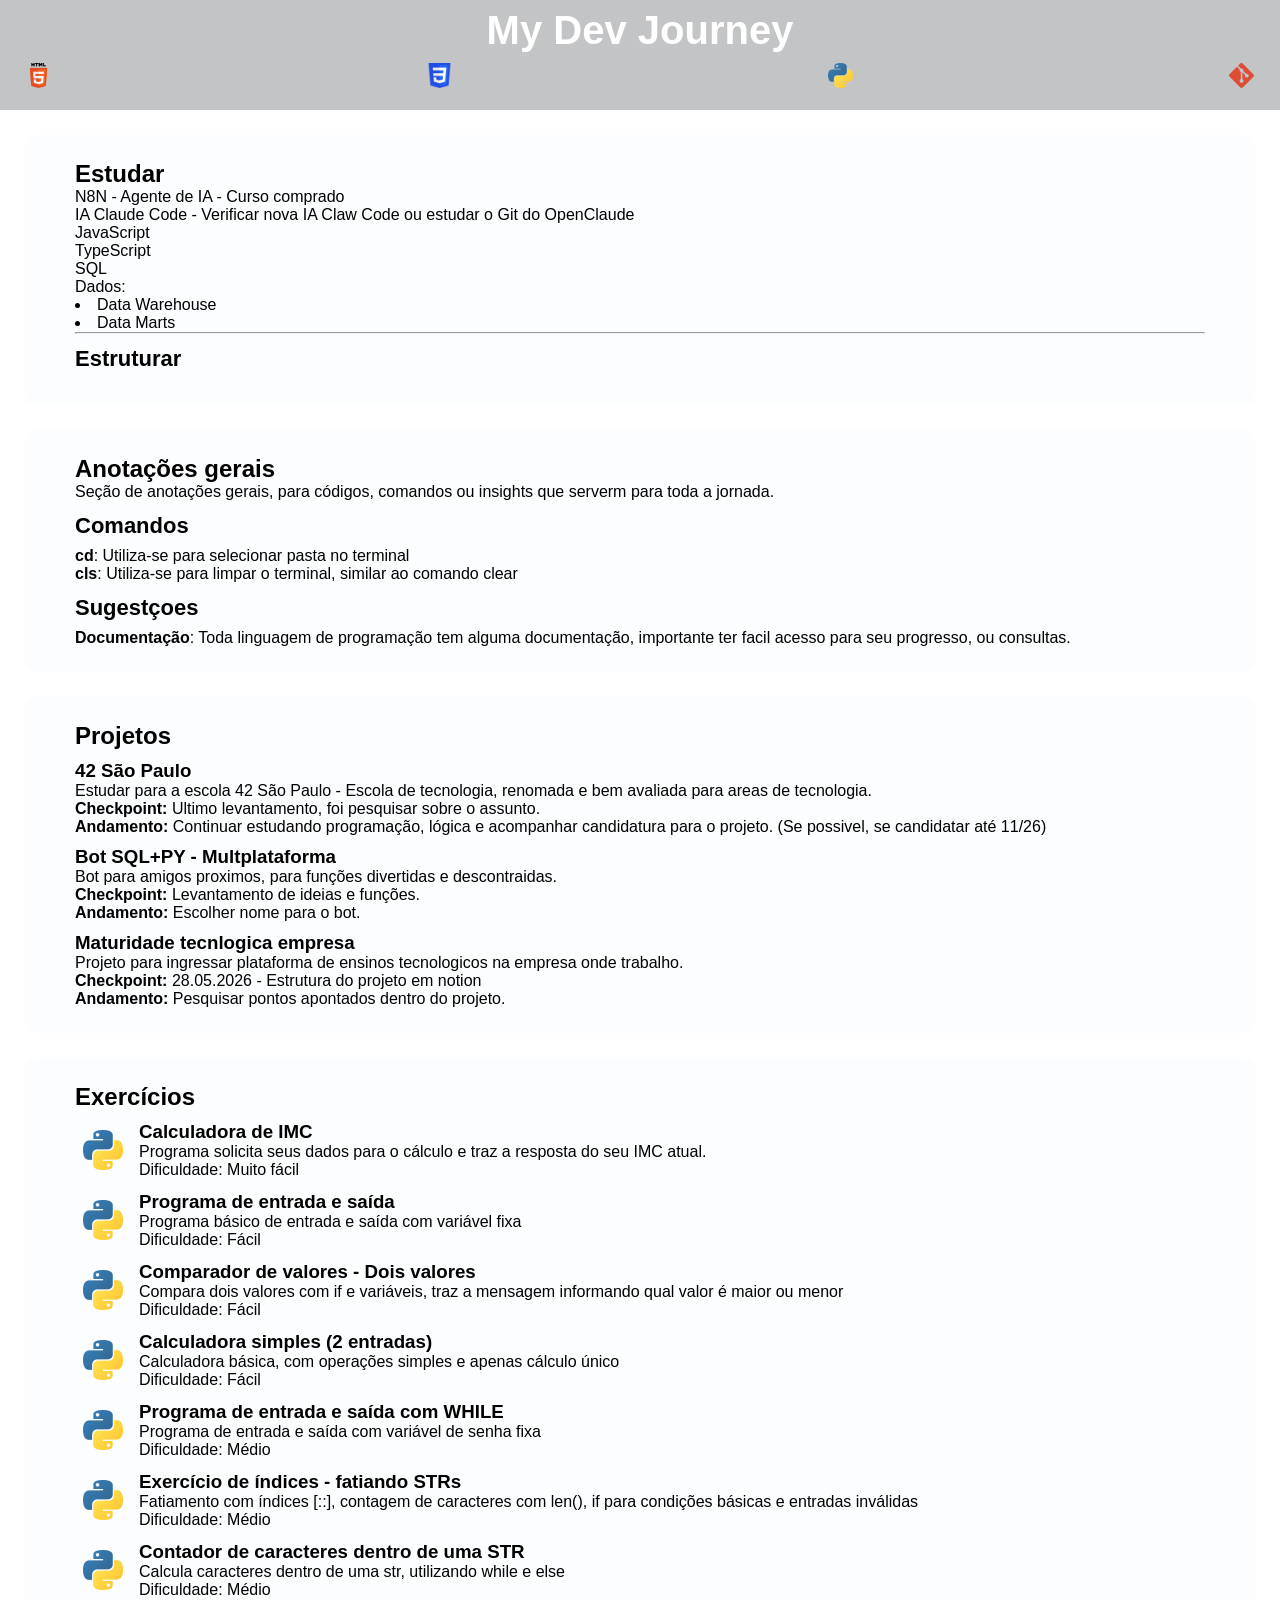
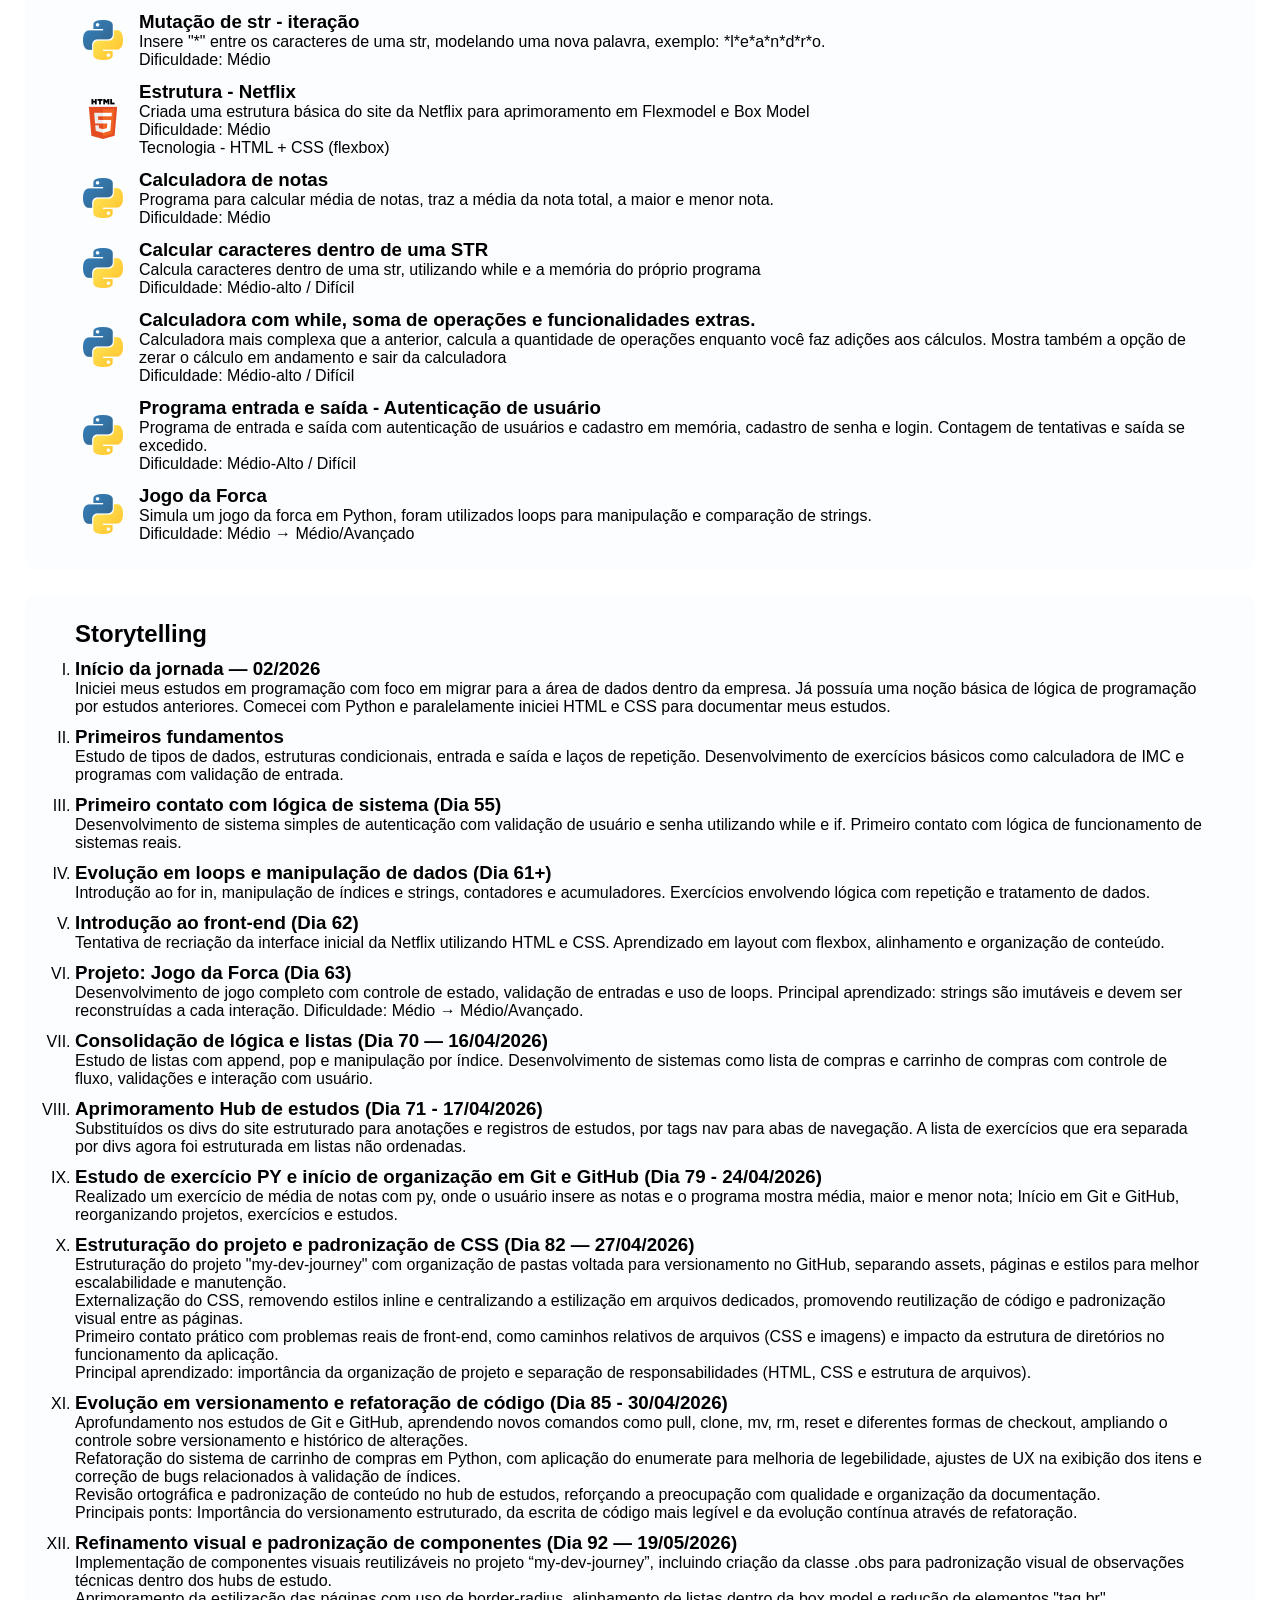
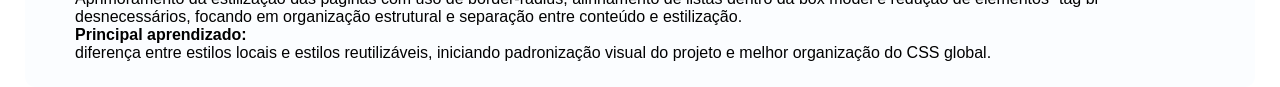
==== commit ccb11386: "reestruturado todos os alt's dentro dos links das paginas, agora eles informam o que cada link vai a" ====
--- a/web/index.html
+++ b/web/index.html
@@ -12,28 +12,30 @@
         <title>My Dev Journey | Estudos e Projetos</title>
     </head>
     <body>
+
+
         <header id="menu_estudos">
             <h1 class="titulo_pag">My Dev Journey</h1>
             <nav id="linguagens">
                 <ul class="cab_ling">
                     <li class="linguagem">
                         <a href="pages/html/" target="_self">
-                            <img src="assets/img/HTML5_logo_and_wordmark.svg.png" alt="logo_html" class="logo_ling">
+                            <img src="assets/img/HTML5_logo_and_wordmark.svg.png" alt="acessar_hub_HTML" class="logo_ling">
                         </a>
                     </li>
                     <li class="linguagem">
                         <a href="pages/css/" target="_self">
-                            <img src="assets/img/CSS3_logo.svg.png" alt="logo_css" class="logo_ling">
+                            <img src="assets/img/CSS3_logo.svg.png" alt="acessar_hub_CSS" class="logo_ling">
                         </a>
                     </li>
                     <li class="linguagem">
                         <a href="pages/python/" target="_self">
-                            <img src="assets/img/Python-logo-notext.svg.png" alt="logo_py" class="logo_ling">
+                            <img src="assets/img/Python-logo-notext.svg.png" alt="acessar_hub_PY" class="logo_ling">
                         </a>
                     </li>
                     <li class="linguagem">
                         <a href="pages/git/" target="_self">
-                            <img src="assets/img/git-icon-logo.svg" alt="logo_git" class="logo_ling">
+                            <img src="assets/img/git-icon-logo.svg" alt="acessar_hub_git" class="logo_ling">
                         </a>
                     </li>
                 </ul>
@@ -41,7 +43,9 @@
 
         </header>
 
-        <section class="secao">
+        <main>
+
+            <section class="secao"> <!--Seção de tópicos para estudar-->
             <div class="top_align">
                 <h2 class="titulo_secao">Estudar</h2>
                 <p>
@@ -60,365 +64,368 @@
                 <h2 class="topico">Estruturar</h2>
             </div>
             
-        </section>
-
-        <section class="secao">
-            <div class="top_align">
-                <h2 class="titulo_secao">Anotações gerais</h2>
-
-                <p>Seção de anotações gerais, para códigos, comandos ou insights que serverm para toda a jornada.</p>
-
-                <h3 class="topico">Comandos</h3>
-
-                <p>
-                    <b class="sub_top">cd</b>: Utiliza-se para selecionar pasta no terminal<br>
-                    <b class="sub_top">cls</b>: Utiliza-se para limpar o terminal, similar ao comando clear
-                </p>
-
-                <h3 class="topico">Sugestçoes</h3>
-                <p><b class="sub_top">Documentação</b>: Toda linguagem de programação tem alguma documentação, importante ter facil acesso para seu progresso, ou consultas.</p>
-
-            </div>
-        </section>
-
-        <section class="secao">
-            <div class="top_align">
-                <h2 class="titulo_secao">Projetos</h2>
-                    
-                <ol class="lista_padrao">
-                    <li>
-                        <h3 class="top_list">42 São Paulo</h3>
-                        <p>Estudar para a escola 42 São Paulo - Escola de tecnologia, renomada e bem avaliada para areas de tecnologia.<br>
-                            <b>Checkpoint: </b>Ultimo levantamento, foi pesquisar sobre o assunto.<br>
-                            <b>Andamento: </b>Continuar estudando programação, lógica e acompanhar candidatura para o projeto. (Se possivel, se candidatar até 11/26) 
-                        </p>
-                    </li>
-
-                    <li class="top_list">
-                        <h3>Bot SQL+PY - Multplataforma</h3>
-                        <p>Bot para amigos proximos, para funções divertidas e descontraidas.<br>
-                            <b>Checkpoint: </b>Levantamento de ideias e funções.<br>
-                            <b>Andamento: </b>Escolher nome para o bot.<br>
-                        </p>
-                            
-                    </li>
-
-                    <li class="top_list">
-                        <h3>Maturidade tecnlogica empresa</h3>
-                        <p>Projeto para ingressar plataforma de ensinos tecnologicos na empresa onde trabalho.<br>
-                            <b>Checkpoint: </b>28.05.2026 - Estrutura do projeto em notion<br>
-                            <b>Andamento: </b>Pesquisar pontos apontados dentro do projeto.<br>
-                        </p>
-                    </li>
-                </ol>
+            </section>
+
+            <section class="secao"> <!--Seção de anotações gerais-->
+                <div class="top_align">
+                    <h2 class="titulo_secao">Anotações gerais</h2>
+
+                    <p>Seção de anotações gerais, para códigos, comandos ou insights que serverm para toda a jornada.</p>
+
+                    <h3 class="topico">Comandos</h3>
+
+                    <p>
+                        <b class="sub_top">cd</b>: Utiliza-se para selecionar pasta no terminal<br>
+                        <b class="sub_top">cls</b>: Utiliza-se para limpar o terminal, similar ao comando clear
+                    </p>
+
+                    <h3 class="topico">Sugestçoes</h3>
+                    <p><b class="sub_top">Documentação</b>: Toda linguagem de programação tem alguma documentação, importante ter facil acesso para seu progresso, ou consultas.</p>
 
                 </div>
-        </section>
-
-        <section class="secao">
+            </section>
+
+            <section class="secao"> <!--Seção de Projetos-->
                 <div class="top_align">
-                    <h2 class="titulo_secao">Exercícios</h2>
-                    <ul class="lista_exercicios">
-                        <li class="exercicio">
-                            <a href="https://leandro689.github.io/my-dev-journey/web/pages/python/#:~:text=Calculadora%20de%20IMC,efetuar%20o%20calculo" target="_blank" class="link_exercicio">
-                                <img src="assets/img/Python-logo-notext.svg.png" alt="logo_py" class="logo_aux">
-
-                                <div class="texto_exercicio">
-                                    <h3>Calculadora de IMC</h3>
-                                    <p>Programa solicita seus dados para o cálculo e traz a resposta do seu IMC atual.<br>
-                                        Dificuldade: Muito fácil
-                                    </p>
-                                </div>
-                            </a>
-                        </li>
-                        <li class="exercicio">
-                            <a href="https://leandro689.github.io/my-dev-journey/web/pages/python/#:~:text=Programa%20de%20entrada,digitar%20a%20senha." target="_blank" class="link_exercicio">
-                                <img src="assets/img/Python-logo-notext.svg.png" alt="logo_py" class="logo_aux">
-
-                                <div class="texto_exercicio">
-                                    <h3>Programa de entrada e saída</h3>
-                                    <p>Programa básico de entrada e saída com variável fixa<br>
-                                        Dificuldade: Fácil
-                                    </p>
-                                </div>
-                            </a>
-                        </li>
-                        <li class="exercicio">
-                            <a href="https://leandro689.github.io/my-dev-journey/web/pages/python/#:~:text=digitar%20a%20senha.-,Comparador%20de%20valores%20%2D%20Dois%20valores,caracteristicas%20dos%20valores%2C%20entra%20no%20segundo%20if%20mostrando%20conforme%20compara%C3%A7%C3%A3o%20validada.,-Programa%20de%20entrada" target="_blank" class="link_exercicio">
-                                <img src="assets/img/Python-logo-notext.svg.png" alt="logo_py" class="logo_aux">
-
-                                <div class="texto_exercicio">
-                                    <h3>Comparador de valores - Dois valores</h3>
-                                    <p>Compara dois valores com if e variáveis, traz a mensagem informando qual valor é maior ou menor<br>
-                                        Dificuldade: Fácil
-                                    </p>
-                                </div>
-                            </a>
-                        </li>
-                        <li class="exercicio">
-                            <a href="https://leandro689.github.io/my-dev-journey/web/pages/python/#:~:text=Calculadora%20basica%20(2,valor%20de%20Erro." target="_blank" class="link_exercicio">
-                                <img src="assets/img/Python-logo-notext.svg.png" alt="logo_py" class="logo_aux">
-
-                                <div class="texto_exercicio">
-                                    <h3>Calculadora simples (2 entradas)</h3>
-                                    <p>Calculadora básica, com operações simples e apenas cálculo único<br>
-                                        Dificuldade: Fácil
-                                    </p>
-                                </div>
-                            </a>
-                        </li>
-                        <li class="exercicio">
-                            <a href="https://leandro689.github.io/my-dev-journey/web/pages/python/#:~:text=Programa%20de%20entrada%20e%20saida%20com,do%20while%20foi%20a%20senha%20permitida." target="_blank" class="link_exercicio">
-                                <img src="assets/img/Python-logo-notext.svg.png" alt="logo_py" class="logo_aux">
-
-                                <div class="texto_exercicio">
-                                    <h3>Programa de entrada e saída com WHILE</h3>
-                                    <p>Programa de entrada e saída com variável de senha fixa<br>
-                                        Dificuldade: Médio
-                                    </p>
-                                </div>
-                            </a>
-                        </li>
-                        <li class="exercicio">
-                            <a href="https://leandro689.github.io/my-dev-journey/web/pages/python/#:~:text=Exercicio%20de%20Índices,o%20indice%20%5B%3A%3A%5D" target="_blank" class="link_exercicio">
-                                <img src="assets/img/Python-logo-notext.svg.png" alt="logo_py" class="logo_aux">
-
-                                <div class="texto_exercicio">
-                                    <h3>Exercício de índices - fatiando STRs</h3>
-                                    <p>Fatiamento com índices [::], contagem de caracteres com len(), if para condições básicas e entradas inválidas<br>
-                                        Dificuldade: Médio
-                                    </p>
-                                </div>
-                            </a>
-                        </li>
-                        <li class="exercicio">
-                            <a href="https://leandro689.github.io/my-dev-journey/web/pages/python/#:~:text=Contador%20de%20caracteres,contador%20de%20letra." target="_blank" class="link_exercicio">
-                                <img src="assets/img/Python-logo-notext.svg.png" alt="logo_py" class="logo_aux">
-
-                                <div class="texto_exercicio">
-                                    <h3>Contador de caracteres dentro de uma STR</h3>
-                                    <p>Calcula caracteres dentro de uma str, utilizando while e else<br>
-                                        Dificuldade: Médio
-                                    </p>
-                                </div>
-                            </a>
-                        </li>
-                        <li class="exercicio">
-                            <a href="https://leandro689.github.io/my-dev-journey/web/pages/python/#:~:text=Muta%C3%A7%C3%A3o%20de%20str,caracteres%20inseridos%20entre%20*." target="_blank" class="link_exercicio">
-                                <img src="assets/img/Python-logo-notext.svg.png" alt="logo_py" class="logo_aux">
-
-                                <div class="texto_exercicio">
-                                    <h3>Mutação de str - iteração</h3>
-                                    <p>Insere "*" entre os caracteres de uma str, modelando uma nova palavra, exemplo: *l*e*a*n*d*r*o.  <br>
-                                        Dificuldade: Médio
-                                    </p>
-                                </div>
-                            </a>
-                        </li>
-                        <li class="exercicio">
-                            <a href="../estudos/html/exercicios_simples/NetFlix.html" target="_blank" class="link_exercicio">
-                                <img src="assets/img/HTML5_logo_and_wordmark.svg.png" alt="logo_html" class="logo_aux">
-
-                                <div class="texto_exercicio">
-                                    <h3>Estrutura - Netflix</h3>
-                                    <p>Criada uma estrutura básica do site da Netflix para aprimoramento em Flexmodel e Box Model<br>
-                                        Dificuldade: Médio<br>
-                                        Tecnologia - HTML + CSS (flexbox)
-                                    </p>
-                                </div>
-                            </a>
-                        </li>
-
-                        <li class="exercicio">
-                            <a href="https://leandro689.github.io/my-dev-journey/web/pages/python/#:~:text=Calculador%20de%20Notas,para%20mostrar%20evolu%C3%A7%C3%A3o" target="_blank" class="link_exercicio">
-                                <img src="assets/img/Python-logo-notext.svg.png" alt="logo_py" class="logo_aux">
-                                <div class="texto_exercicio">
-                                    <h3>Calculadora de notas</h3>
-                                    <p>Programa para calcular média de notas, traz a média da nota total, a maior e menor nota.<br>
-                                        Dificuldade: Médio</p>
-                                </div>
-                            </a>
-
-                        </li>
-                        <li class="exercicio">
-                            <a href="https://leandro689.github.io/my-dev-journey/web/pages/python/#:~:text=Calculador%20de%20caracteres,que%20o%20anterior." target="_blank" class="link_exercicio">
-                                <img src="assets/img/Python-logo-notext.svg.png" alt="logo_py" class="logo_aux">
-
-                                <div class="texto_exercicio">
-                                    <h3>Calcular caracteres dentro de  uma STR</h3>
-                                    <p>Calcula caracteres dentro de uma str, utilizando while e a memória do próprio programa<br>
-                                        Dificuldade: Médio-alto / Difícil
-                                    </p>
-                                </div>
-                            </a>
-                        </li>
-                        <li class="exercicio">
-                            <a href="https://leandro689.github.io/my-dev-journey/web/pages/python/#:~:text=Calculadora%20%2D%20com%20while,pra%20cada%20opera%C3%A7%C3%A3o." target="_blank" class="link_exercicio">
-                                <img src="assets/img/Python-logo-notext.svg.png" alt="logo_py" class="logo_aux">
-
-                                <div class="texto_exercicio">
-                                    <h3>Calculadora com while, soma de operações e funcionalidades extras.</h3>
-                                    <p>Calculadora mais complexa que a anterior, calcula a quantidade de operações enquanto você faz adições aos cálculos. Mostra também a opção de zerar o cálculo em andamento e sair da calculadora<br>
-                                        Dificuldade: Médio-alto / Difícil
-                                    </p>
-                                </div>
-                            </a>
-                        </li>
-                        <li class="exercicio">
-                            <a href="https://leandro689.github.io/my-dev-journey/web/pages/python/#:~:text=Programa%20de%20entrada%20e%20saida%20%2D%20valida%C3%A7%C3%A3o,limpeza%20de%20cod%2C%20organiz%C3%A7%C3%A3o%20de%20variaveis." target="_blank" class="link_exercicio">
-                                <img src="assets/img/Python-logo-notext.svg.png" alt="logo_py" class="logo_aux">
-
-                                <div class="texto_exercicio">
-                                    <h3>Programa entrada e saída - Autenticação de usuário</h3>
-                                    <p>Programa de entrada e saída com autenticação de usuários e cadastro em memória, cadastro de senha e login. Contagem de tentativas e saída se excedido.<br>
-                                        Dificuldade: Médio-Alto / Difícil
-                                    </p>
-                                </div>
-                            </a>
-                        </li>
-                        <li class="exercicio">
-                            <a href="https://leandro689.github.io/my-dev-journey/web/pages/python/#:~:text=Jogo%20da%20Forca,velocidade%20de%20codagem" target="_blank" class="link_exercicio">
-                                <img src="assets/img/Python-logo-notext.svg.png" alt="logo_py" class="logo_aux">
-
-                                <div class="texto_exercicio">
-                                    <h3>Jogo da Forca</h3>
-                                    <p>Simula um jogo da forca em Python, foram utilizados loops para manipulação e comparação de strings.<br>
-                                        Dificuldade: Médio → Médio/Avançado
-                                    </p>
-                                </div>
-                            </a>
-                        </li>
-                        <!-- <li class="exercicio">
-                            <a href="#" target="_blank" class="link_exercicio">
-                                <img src="Imgs/Python-logo-notext.svg.png" alt="logo_py" class="logo_aux">
-
-                                <div class="texto_exercicio">
-                                    <h3></h3>
-                                    <p><br>
-                                        Dificuldade: 
-                                    </p>
-                                </div>
-                            </a>
-                        </li> -->
-                    </ul>
-
-                </div>
-        </section>
-
-        <section class="secao">
-                <div class="top_align">
-                    <h2 class="titulo_secao">Storytelling</h2>
-                    <ol class="lista_hub">
-
+                    <h2 class="titulo_secao">Projetos</h2>
+                        
+                    <ol class="lista_padrao">
                         <li>
-                            <h3 class="top_list">Início da jornada — 02/2026</h3>
-                            <p>
-                                Iniciei meus estudos em programação com foco em migrar para a área de dados dentro da empresa.
-                                Já possuía uma noção básica de lógica de programação por estudos anteriores.
-                                Comecei com Python e paralelamente iniciei HTML e CSS para documentar meus estudos.
+                            <h3 class="top_list">42 São Paulo</h3>
+                            <p>Estudar para a escola 42 São Paulo - Escola de tecnologia, renomada e bem avaliada para areas de tecnologia.<br>
+                                <b>Checkpoint: </b>Ultimo levantamento, foi pesquisar sobre o assunto.<br>
+                                <b>Andamento: </b>Continuar estudando programação, lógica e acompanhar candidatura para o projeto. (Se possivel, se candidatar até 11/26) 
                             </p>
                         </li>
 
-                        <li>
-                            <h3 class="top_list">Primeiros fundamentos</h3>
-                            <p>
-                                Estudo de tipos de dados, estruturas condicionais, entrada e saída e laços de repetição.
-                                Desenvolvimento de exercícios básicos como calculadora de IMC e programas com validação de entrada.
+                        <li class="top_list">
+                            <h3>Bot SQL+PY - Multplataforma</h3>
+                            <p>Bot para amigos proximos, para funções divertidas e descontraidas.<br>
+                                <b>Checkpoint: </b>Levantamento de ideias e funções.<br>
+                                <b>Andamento: </b>Escolher nome para o bot.<br>
+                            </p>
+                                
+                        </li>
+
+                        <li class="top_list">
+                            <h3>Maturidade tecnlogica empresa</h3>
+                            <p>Projeto para ingressar plataforma de ensinos tecnologicos na empresa onde trabalho.<br>
+                                <b>Checkpoint: </b>28.05.2026 - Estrutura do projeto em notion<br>
+                                <b>Andamento: </b>Pesquisar pontos apontados dentro do projeto.<br>
                             </p>
                         </li>
-
-                        <li>
-                            <h3 class="top_list">Primeiro contato com lógica de sistema (Dia 55)</h3>
-                            <p>
-                                Desenvolvimento de sistema simples de autenticação com validação de usuário e senha utilizando while e if.
-                                Primeiro contato com lógica de funcionamento de sistemas reais.
-                            </p>
-                        </li>
-
-                        <li>
-                            <h3 class="top_list">Evolução em loops e manipulação de dados (Dia 61+)</h3>
-                            <p>
-                                Introdução ao for in, manipulação de índices e strings, contadores e acumuladores.
-                                Exercícios envolvendo lógica com repetição e tratamento de dados.
-                            </p>
-                        </li>
-
-                        <li>
-                            <h3 class="top_list">Introdução ao front-end (Dia 62)</h3>
-                            <p>
-                                Tentativa de recriação da interface inicial da Netflix utilizando HTML e CSS.
-                                Aprendizado em layout com flexbox, alinhamento e organização de conteúdo.
-                            </p>
-                        </li>
-
-                        <li>
-                            <h3 class="top_list">Projeto: Jogo da Forca (Dia 63)</h3>
-                            <p>
-                                Desenvolvimento de jogo completo com controle de estado, validação de entradas e uso de loops.
-                                Principal aprendizado: strings são imutáveis e devem ser reconstruídas a cada interação.
-                                Dificuldade: Médio → Médio/Avançado.
-                            </p>
-                        </li>
-
-                        <li>
-                            <h3 class="top_list">Consolidação de lógica e listas (Dia 70 — 16/04/2026)</h3>
-                            <p>
-                                Estudo de listas com append, pop e manipulação por índice.
-                                Desenvolvimento de sistemas como lista de compras e carrinho de compras com controle de fluxo,
-                                validações e interação com usuário.
-                            </p>
-                        </li>
-
-                        <li>
-                            <h3 class="top_list">Aprimoramento Hub de estudos (Dia 71 - 17/04/2026)</h3>
-                            <p>Substituídos os divs do site estruturado para anotações e registros de estudos, por tags nav para abas de navegação. A lista de exercícios que era separada por divs agora foi estruturada em listas não ordenadas. </p>
-                        </li>
-
-                        <li>
-                            <h3 class="top_list">Estudo de exercício PY e início de organização em Git e GitHub (Dia 79 - 24/04/2026)</h3>
-                            <p>Realizado um exercício de média de notas com py, onde o usuário insere as notas e o programa mostra média, maior e menor nota; Início em Git e GitHub, reorganizando projetos, exercícios e estudos.</p>
-                        </li>
-
-                        <li>
-                            <h3 class="top_list">Estruturação do projeto e padronização de CSS (Dia 82 — 27/04/2026)</h3>
-                            <p>
-                                Estruturação do projeto "my-dev-journey" com organização de pastas voltada para versionamento no GitHub,
-                                separando assets, páginas e estilos para melhor escalabilidade e manutenção.<br>
-
-                                Externalização do CSS, removendo estilos inline e centralizando a estilização em arquivos dedicados,
-                                promovendo reutilização de código e padronização visual entre as páginas.<br>
-
-                                Primeiro contato prático com problemas reais de front-end, como caminhos relativos de arquivos (CSS e imagens)
-                                e impacto da estrutura de diretórios no funcionamento da aplicação.<br>
-
-                                Principal aprendizado: importância da organização de projeto e separação de responsabilidades (HTML, CSS e estrutura de arquivos).
-                            </p>
-                        </li>
-                        
-                        <li>
-                            <h3 class="top_list">Evolução em versionamento e refatoração de código (Dia 85 - 30/04/2026)</h3>
-                            <p>
-                                Aprofundamento nos estudos de Git e GitHub, aprendendo novos comandos como pull, clone, mv, rm, reset e diferentes formas de checkout, ampliando o controle sobre versionamento e histórico de alterações.<br>
-                                Refatoração do sistema de carrinho de compras em Python, com aplicação do enumerate para melhoria de legebilidade, ajustes de UX na exibição dos itens e correção de bugs relacionados à validação de índices.<br>
-                                Revisão ortográfica e padronização de conteúdo no hub de estudos, reforçando a preocupação com qualidade e organização da documentação.<br>
-                                Principais ponts: Importância do versionamento estruturado, da escrita de código mais legível e da evolução contínua através de refatoração.
-                            </p>
-                        </li>
-
-                        <li>
-                            <h3 class="top_list">Refinamento visual e padronização de componentes (Dia 92 — 19/05/2026)</h3>
-                            <p>
-                                Implementação de componentes visuais reutilizáveis no projeto “my-dev-journey”, incluindo criação da classe .obs para padronização visual de observações técnicas dentro dos hubs de estudo.<br>
-                                Aprimoramento da estilização das páginas com uso de border-radius, alinhamento de listas dentro da box model e redução de elementos "tag br" desnecessários, focando em organização estrutural e separação entre conteúdo e estilização.<br>
-                                <b>Principal aprendizado:</b><br>
-                                diferença entre estilos locais e estilos reutilizáveis, iniciando padronização visual do projeto e melhor organização do CSS global.
-                            </p>
-                        </li>
-
                     </ol>
 
-                </div>
-        </section>
+                    </div>
+            </section>
+
+            <section class="secao"> <!--Seção de exercicios--> 
+                    <div class="top_align">
+                        <h2 class="titulo_secao">Exercícios</h2>
+                        <ul class="lista_exercicios">
+                            <li class="exercicio">
+                                <a href="https://leandro689.github.io/my-dev-journey/web/pages/python/#:~:text=Calculadora%20de%20IMC,efetuar%20o%20calculo" target="_blank" class="link_exercicio">
+                                    <img src="assets/img/Python-logo-notext.svg.png" alt="acessar_exercicio_Caluladora_de_IMC" class="logo_aux">
+
+                                    <div class="texto_exercicio">
+                                        <h3>Calculadora de IMC</h3>
+                                        <p>Programa solicita seus dados para o cálculo e traz a resposta do seu IMC atual.<br>
+                                            Dificuldade: Muito fácil
+                                        </p>
+                                    </div>
+                                </a>
+                            </li>
+                            <li class="exercicio">
+                                <a href="https://leandro689.github.io/my-dev-journey/web/pages/python/#:~:text=Programa%20de%20entrada,digitar%20a%20senha." target="_blank" class="link_exercicio">
+                                    <img src="assets/img/Python-logo-notext.svg.png" alt="acessar_exercicio_Programa_de_entrada_saída" class="logo_aux">
+
+                                    <div class="texto_exercicio">
+                                        <h3>Programa de entrada e saída</h3>
+                                        <p>Programa básico de entrada e saída com variável fixa<br>
+                                            Dificuldade: Fácil
+                                        </p>
+                                    </div>
+                                </a>
+                            </li>
+                            <li class="exercicio">
+                                <a href="https://leandro689.github.io/my-dev-journey/web/pages/python/#:~:text=digitar%20a%20senha.-,Comparador%20de%20valores%20%2D%20Dois%20valores,caracteristicas%20dos%20valores%2C%20entra%20no%20segundo%20if%20mostrando%20conforme%20compara%C3%A7%C3%A3o%20validada.,-Programa%20de%20entrada" target="_blank" class="link_exercicio">
+                                    <img src="assets/img/Python-logo-notext.svg.png" alt="acessar_exercicio_Comparador_de_valores_2_Valores" class="logo_aux">
+
+                                    <div class="texto_exercicio">
+                                        <h3>Comparador de valores - Dois valores</h3>
+                                        <p>Compara dois valores com if e variáveis, traz a mensagem informando qual valor é maior ou menor<br>
+                                            Dificuldade: Fácil
+                                        </p>
+                                    </div>
+                                </a>
+                            </li>
+                            <li class="exercicio">
+                                <a href="https://leandro689.github.io/my-dev-journey/web/pages/python/#:~:text=Calculadora%20basica%20(2,valor%20de%20Erro." target="_blank" class="link_exercicio">
+                                    <img src="assets/img/Python-logo-notext.svg.png" alt="acessar_exercicio_calculadora_simples_(2_entradas)" class="logo_aux">
+
+                                    <div class="texto_exercicio">
+                                        <h3>Calculadora simples (2 entradas)</h3>
+                                        <p>Calculadora básica, com operações simples e apenas cálculo único<br>
+                                            Dificuldade: Fácil
+                                        </p>
+                                    </div>
+                                </a>
+                            </li>
+                            <li class="exercicio">
+                                <a href="https://leandro689.github.io/my-dev-journey/web/pages/python/#:~:text=Programa%20de%20entrada%20e%20saida%20com,do%20while%20foi%20a%20senha%20permitida." target="_blank" class="link_exercicio">
+                                    <img src="assets/img/Python-logo-notext.svg.png" alt="acessar_exercicio_programa_entrada_saida_com_while" class="logo_aux">
+
+                                    <div class="texto_exercicio">
+                                        <h3>Programa de entrada e saída com WHILE</h3>
+                                        <p>Programa de entrada e saída com variável de senha fixa<br>
+                                            Dificuldade: Médio
+                                        </p>
+                                    </div>
+                                </a>
+                            </li>
+                            <li class="exercicio">
+                                <a href="https://leandro689.github.io/my-dev-journey/web/pages/python/#:~:text=Exercicio%20de%20Índices,o%20indice%20%5B%3A%3A%5D" target="_blank" class="link_exercicio">
+                                    <img src="assets/img/Python-logo-notext.svg.png" alt="acessar_exercicio_de_indices_fatiando_STR" class="logo_aux">
+
+                                    <div class="texto_exercicio">
+                                        <h3>Exercício de índices - fatiando STRs</h3>
+                                        <p>Fatiamento com índices [::], contagem de caracteres com len(), if para condições básicas e entradas inválidas<br>
+                                            Dificuldade: Médio
+                                        </p>
+                                    </div>
+                                </a>
+                            </li>
+                            <li class="exercicio">
+                                <a href="https://leandro689.github.io/my-dev-journey/web/pages/python/#:~:text=Contador%20de%20caracteres,contador%20de%20letra." target="_blank" class="link_exercicio">
+                                    <img src="assets/img/Python-logo-notext.svg.png" alt="acessar_exercicio_contator_de_caracteres" class="logo_aux">
+
+                                    <div class="texto_exercicio">
+                                        <h3>Contador de caracteres dentro de uma STR</h3>
+                                        <p>Calcula caracteres dentro de uma str, utilizando while e else<br>
+                                            Dificuldade: Médio
+                                        </p>
+                                    </div>
+                                </a>
+                            </li>
+                            <li class="exercicio">
+                                <a href="https://leandro689.github.io/my-dev-journey/web/pages/python/#:~:text=Muta%C3%A7%C3%A3o%20de%20str,caracteres%20inseridos%20entre%20*." target="_blank" class="link_exercicio">
+                                    <img src="assets/img/Python-logo-notext.svg.png" alt="acessar_exercicio_mutação_str" class="logo_aux">
+
+                                    <div class="texto_exercicio">
+                                        <h3>Mutação de str - iteração</h3>
+                                        <p>Insere "*" entre os caracteres de uma str, modelando uma nova palavra, exemplo: *l*e*a*n*d*r*o.  <br>
+                                            Dificuldade: Médio
+                                        </p>
+                                    </div>
+                                </a>
+                            </li>
+                            <li class="exercicio">
+                                <a href="../estudos/html/exercicios_simples/NetFlix.html" target="_blank" class="link_exercicio">
+                                    <img src="assets/img/HTML5_logo_and_wordmark.svg.png" alt="acessar_exercicio_estrutura_netflix" class="logo_aux">
+
+                                    <div class="texto_exercicio">
+                                        <h3>Estrutura - Netflix</h3>
+                                        <p>Criada uma estrutura básica do site da Netflix para aprimoramento em Flexmodel e Box Model<br>
+                                            Dificuldade: Médio<br>
+                                            Tecnologia - HTML + CSS (flexbox)
+                                        </p>
+                                    </div>
+                                </a>
+                            </li>
+
+                            <li class="exercicio">
+                                <a href="https://leandro689.github.io/my-dev-journey/web/pages/python/#:~:text=Calculador%20de%20Notas,para%20mostrar%20evolu%C3%A7%C3%A3o" target="_blank" class="link_exercicio">
+                                    <img src="assets/img/Python-logo-notext.svg.png" alt="acessar_exercicio_calculadora_de_notas" class="logo_aux">
+                                    <div class="texto_exercicio">
+                                        <h3>Calculadora de notas</h3>
+                                        <p>Programa para calcular média de notas, traz a média da nota total, a maior e menor nota.<br>
+                                            Dificuldade: Médio</p>
+                                    </div>
+                                </a>
+
+                            </li>
+                            <li class="exercicio">
+                                <a href="https://leandro689.github.io/my-dev-journey/web/pages/python/#:~:text=Calculador%20de%20caracteres,que%20o%20anterior." target="_blank" class="link_exercicio">
+                                    <img src="assets/img/Python-logo-notext.svg.png" alt="acessar_exercicio_calcular_caracteres_dentro_de_uma_str" class="logo_aux">
+
+                                    <div class="texto_exercicio">
+                                        <h3>Calcular caracteres dentro de uma STR</h3>
+                                        <p>Calcula caracteres dentro de uma str, utilizando while e a memória do próprio programa<br>
+                                            Dificuldade: Médio-alto / Difícil
+                                        </p>
+                                    </div>
+                                </a>
+                            </li>
+                            <li class="exercicio">
+                                <a href="https://leandro689.github.io/my-dev-journey/web/pages/python/#:~:text=Calculadora%20%2D%20com%20while,pra%20cada%20opera%C3%A7%C3%A3o." target="_blank" class="link_exercicio">
+                                    <img src="assets/img/Python-logo-notext.svg.png" alt="acessar_exercicio_calculadora_com_while_mais_funcionalidades_extras" class="logo_aux">
+
+                                    <div class="texto_exercicio">
+                                        <h3>Calculadora com while, soma de operações e funcionalidades extras.</h3>
+                                        <p>Calculadora mais complexa que a anterior, calcula a quantidade de operações enquanto você faz adições aos cálculos. Mostra também a opção de zerar o cálculo em andamento e sair da calculadora<br>
+                                            Dificuldade: Médio-alto / Difícil
+                                        </p>
+                                    </div>
+                                </a>
+                            </li>
+                            <li class="exercicio">
+                                <a href="https://leandro689.github.io/my-dev-journey/web/pages/python/#:~:text=Programa%20de%20entrada%20e%20saida%20%2D%20valida%C3%A7%C3%A3o,limpeza%20de%20cod%2C%20organiz%C3%A7%C3%A3o%20de%20variaveis." target="_blank" class="link_exercicio">
+                                    <img src="assets/img/Python-logo-notext.svg.png" alt="acessar_exercicio_programa_entrada_e_saida_com_autenticação_usuário" class="logo_aux">
+
+                                    <div class="texto_exercicio">
+                                        <h3>Programa entrada e saída - Autenticação de usuário</h3>
+                                        <p>Programa de entrada e saída com autenticação de usuários e cadastro em memória, cadastro de senha e login. Contagem de tentativas e saída se excedido.<br>
+                                            Dificuldade: Médio-Alto / Difícil
+                                        </p>
+                                    </div>
+                                </a>
+                            </li>
+                            <li class="exercicio">
+                                <a href="https://leandro689.github.io/my-dev-journey/web/pages/python/#:~:text=Jogo%20da%20Forca,velocidade%20de%20codagem" target="_blank" class="link_exercicio">
+                                    <img src="assets/img/Python-logo-notext.svg.png" alt="acessar_exercicio_jogo_da_forca" class="logo_aux">
+
+                                    <div class="texto_exercicio">
+                                        <h3>Jogo da Forca</h3>
+                                        <p>Simula um jogo da forca em Python, foram utilizados loops para manipulação e comparação de strings.<br>
+                                            Dificuldade: Médio → Médio/Avançado
+                                        </p>
+                                    </div>
+                                </a>
+                            </li>
+                            <!-- <li class="exercicio">
+                                <a href="#" target="_blank" class="link_exercicio">
+                                    <img src="Imgs/Python-logo-notext.svg.png" alt="logo_py" class="logo_aux">
+
+                                    <div class="texto_exercicio">
+                                        <h3></h3>
+                                        <p><br>
+                                            Dificuldade: 
+                                        </p>
+                                    </div>
+                                </a>
+                            </li> -->
+                        </ul>
+
+                    </div>
+            </section>
+
+            <section class="secao"> <!--Seção de Storytelling-->
+                    <div class="top_align">
+                        <h2 class="titulo_secao">Storytelling</h2>
+                        <ol class="lista_hub">
+
+                            <li>
+                                <h3 class="top_list">Início da jornada — 02/2026</h3>
+                                <p>
+                                    Iniciei meus estudos em programação com foco em migrar para a área de dados dentro da empresa.
+                                    Já possuía uma noção básica de lógica de programação por estudos anteriores.
+                                    Comecei com Python e paralelamente iniciei HTML e CSS para documentar meus estudos.
+                                </p>
+                            </li>
+
+                            <li>
+                                <h3 class="top_list">Primeiros fundamentos</h3>
+                                <p>
+                                    Estudo de tipos de dados, estruturas condicionais, entrada e saída e laços de repetição.
+                                    Desenvolvimento de exercícios básicos como calculadora de IMC e programas com validação de entrada.
+                                </p>
+                            </li>
+
+                            <li>
+                                <h3 class="top_list">Primeiro contato com lógica de sistema (Dia 55)</h3>
+                                <p>
+                                    Desenvolvimento de sistema simples de autenticação com validação de usuário e senha utilizando while e if.
+                                    Primeiro contato com lógica de funcionamento de sistemas reais.
+                                </p>
+                            </li>
+
+                            <li>
+                                <h3 class="top_list">Evolução em loops e manipulação de dados (Dia 61+)</h3>
+                                <p>
+                                    Introdução ao for in, manipulação de índices e strings, contadores e acumuladores.
+                                    Exercícios envolvendo lógica com repetição e tratamento de dados.
+                                </p>
+                            </li>
+
+                            <li>
+                                <h3 class="top_list">Introdução ao front-end (Dia 62)</h3>
+                                <p>
+                                    Tentativa de recriação da interface inicial da Netflix utilizando HTML e CSS.
+                                    Aprendizado em layout com flexbox, alinhamento e organização de conteúdo.
+                                </p>
+                            </li>
+
+                            <li>
+                                <h3 class="top_list">Projeto: Jogo da Forca (Dia 63)</h3>
+                                <p>
+                                    Desenvolvimento de jogo completo com controle de estado, validação de entradas e uso de loops.
+                                    Principal aprendizado: strings são imutáveis e devem ser reconstruídas a cada interação.
+                                    Dificuldade: Médio → Médio/Avançado.
+                                </p>
+                            </li>
+
+                            <li>
+                                <h3 class="top_list">Consolidação de lógica e listas (Dia 70 — 16/04/2026)</h3>
+                                <p>
+                                    Estudo de listas com append, pop e manipulação por índice.
+                                    Desenvolvimento de sistemas como lista de compras e carrinho de compras com controle de fluxo,
+                                    validações e interação com usuário.
+                                </p>
+                            </li>
+
+                            <li>
+                                <h3 class="top_list">Aprimoramento Hub de estudos (Dia 71 - 17/04/2026)</h3>
+                                <p>Substituídos os divs do site estruturado para anotações e registros de estudos, por tags nav para abas de navegação. A lista de exercícios que era separada por divs agora foi estruturada em listas não ordenadas. </p>
+                            </li>
+
+                            <li>
+                                <h3 class="top_list">Estudo de exercício PY e início de organização em Git e GitHub (Dia 79 - 24/04/2026)</h3>
+                                <p>Realizado um exercício de média de notas com py, onde o usuário insere as notas e o programa mostra média, maior e menor nota; Início em Git e GitHub, reorganizando projetos, exercícios e estudos.</p>
+                            </li>
+
+                            <li>
+                                <h3 class="top_list">Estruturação do projeto e padronização de CSS (Dia 82 — 27/04/2026)</h3>
+                                <p>
+                                    Estruturação do projeto "my-dev-journey" com organização de pastas voltada para versionamento no GitHub,
+                                    separando assets, páginas e estilos para melhor escalabilidade e manutenção.<br>
+
+                                    Externalização do CSS, removendo estilos inline e centralizando a estilização em arquivos dedicados,
+                                    promovendo reutilização de código e padronização visual entre as páginas.<br>
+
+                                    Primeiro contato prático com problemas reais de front-end, como caminhos relativos de arquivos (CSS e imagens)
+                                    e impacto da estrutura de diretórios no funcionamento da aplicação.<br>
+
+                                    Principal aprendizado: importância da organização de projeto e separação de responsabilidades (HTML, CSS e estrutura de arquivos).
+                                </p>
+                            </li>
+                            
+                            <li>
+                                <h3 class="top_list">Evolução em versionamento e refatoração de código (Dia 85 - 30/04/2026)</h3>
+                                <p>
+                                    Aprofundamento nos estudos de Git e GitHub, aprendendo novos comandos como pull, clone, mv, rm, reset e diferentes formas de checkout, ampliando o controle sobre versionamento e histórico de alterações.<br>
+                                    Refatoração do sistema de carrinho de compras em Python, com aplicação do enumerate para melhoria de legebilidade, ajustes de UX na exibição dos itens e correção de bugs relacionados à validação de índices.<br>
+                                    Revisão ortográfica e padronização de conteúdo no hub de estudos, reforçando a preocupação com qualidade e organização da documentação.<br>
+                                    Principais ponts: Importância do versionamento estruturado, da escrita de código mais legível e da evolução contínua através de refatoração.
+                                </p>
+                            </li>
+
+                            <li>
+                                <h3 class="top_list">Refinamento visual e padronização de componentes (Dia 92 — 19/05/2026)</h3>
+                                <p>
+                                    Implementação de componentes visuais reutilizáveis no projeto “my-dev-journey”, incluindo criação da classe .obs para padronização visual de observações técnicas dentro dos hubs de estudo.<br>
+                                    Aprimoramento da estilização das páginas com uso de border-radius, alinhamento de listas dentro da box model e redução de elementos "tag br" desnecessários, focando em organização estrutural e separação entre conteúdo e estilização.<br>
+                                    <b>Principal aprendizado:</b><br>
+                                    diferença entre estilos locais e estilos reutilizáveis, iniciando padronização visual do projeto e melhor organização do CSS global.
+                                </p>
+                            </li>
+
+                        </ol>
+
+                    </div>
+            </section>
+
+        </main>
+
     </body>
 
 </html>
--- a/web/styles/global.css
+++ b/web/styles/global.css
@@ -0,0 +1,170 @@
+/* Utilização:
+    Cabeçalho linguagens - Navegação de topicos de anotações e projetos
+    Cabeçalho auxiliar - Navegação entre items que auxiliam em cada linguagem, como sites, documentações e outros.
+
+*/
+
+/* ---------------------- Padronização pagina  --------------------- */
+* {
+    margin: 0;
+    padding: 0;
+    }
+
+html, body {
+    width: 100%;
+    height: 100%;
+    background-image: url(https://static.vecteezy.com/ti/vetor-gratis/p1/1775476-abstract-background-with-high-tech-blue-circuit-board-vetor.jpg);
+    background-size: cover;
+}
+
+.titulo_pag {
+    font-family: var(--fonte-titulo);
+    font-size: 40px;
+    font-weight: 900;
+}
+/* ---------------------- Padronização pagina  --------------------- */
+
+/* -------------------- Estrutura Header Pagina -------------------- */
+#menu_estudos {
+    position: relative;
+    background-color: rgba(43, 49, 53, 0.288);
+    padding: 8px 16px;
+    color: white;
+    text-align: center;
+}
+
+/* -------------------- Estrutura Header Pagina -------------------- */
+
+/* ------------------------------ header -------------------------- 1 */
+.logo_program {
+    width: 85px;
+    height: 65px;
+    object-fit: contain;
+}
+
+.head1 {
+    display: flex;
+    align-items: center;
+    justify-content: space-between;
+}
+
+
+
+.align_right{
+    width: 85px;
+    height: 69px;
+}
+
+/* ------------------------------ header -------------------------- 1 */
+
+/* ---------------------  Cabeçalho Linguagens --------------------- */
+.logo_ling{
+    width: 25px;
+    height: 25px;
+}
+
+.linguagem {                              
+    padding: 5px;
+    transition: background-color 0.8s;
+    border-radius: 50px;
+}
+
+.linguagem:hover {
+    background-color: rgba(89, 91, 92, 0.493);
+        }
+
+.cab_ling{
+    padding: 5px;
+    justify-content: space-between;
+    display: flex;
+    list-style-type: none;
+            
+}
+/* ----------------------------------------------------------------- */
+/* -------------------------------- Cab Aux ---------------------------- */
+#cab_aux {
+    background-color: rgba(255, 255, 255, 0.158);
+    margin: 8px;
+    border-radius: 10px;
+                
+}
+
+.atalhos_aux {
+    display: block;
+    display: flex;
+    list-style-type: none;
+    justify-content: left;
+    padding-inline-start: 0px;
+                
+}
+
+.item_auxiliar {
+    transition: 0.5s;
+    border-radius: 45px;
+}
+
+.item_auxiliar:hover {
+    background-color: rgba(251, 253, 255, 0.171);
+
+}
+            
+.logo_aux {
+    width: 40px;
+    height: 40px;
+    margin: 8px;
+}
+
+/* --------------------------------------------------------------------- */
+/*------------------------- Estrutura Seção ---------------------------- */
+:root{
+    --fonte-titulo: "Saira", Arial, sans-serif;
+    --fonte-texto: "Exo 2", Arial, sans-serif;
+    --fonte-codigo: "JetBrains Mono", Consolas, monospace,
+}
+
+.secao{
+    margin: 25px;
+    background-color: rgba(251, 253, 255, 0.89);
+    border-radius: 10px;
+    font-family: var(--fonte-texto);
+}
+
+.top_align {
+    margin: 25px;
+    padding: 25px;
+}
+
+.titulo_secao{
+    font-family: var(--fonte-titulo);
+}
+
+.topico {
+    margin-top: 12px;
+    margin-bottom: 8px;
+    font-size: 22px;
+    font-family: var(--fonte-titulo)
+}
+
+.sub_top {
+    margin-top: 2px;
+}
+
+.destaque_sub_top {
+    font-size: 20px;
+    margin-top: 10px;
+
+}
+
+.lista_padrao {
+    list-style: none;
+}
+
+.obs{
+    border-left-style: solid;
+    border-left-width: 4px;
+    background-color: rgba(0, 0, 0, 0.05);
+    padding: 4px;
+    border-radius: 10px;
+    margin-top: 4px;
+}
+/*------------------------- Estrutura Seção ---------------------------- */
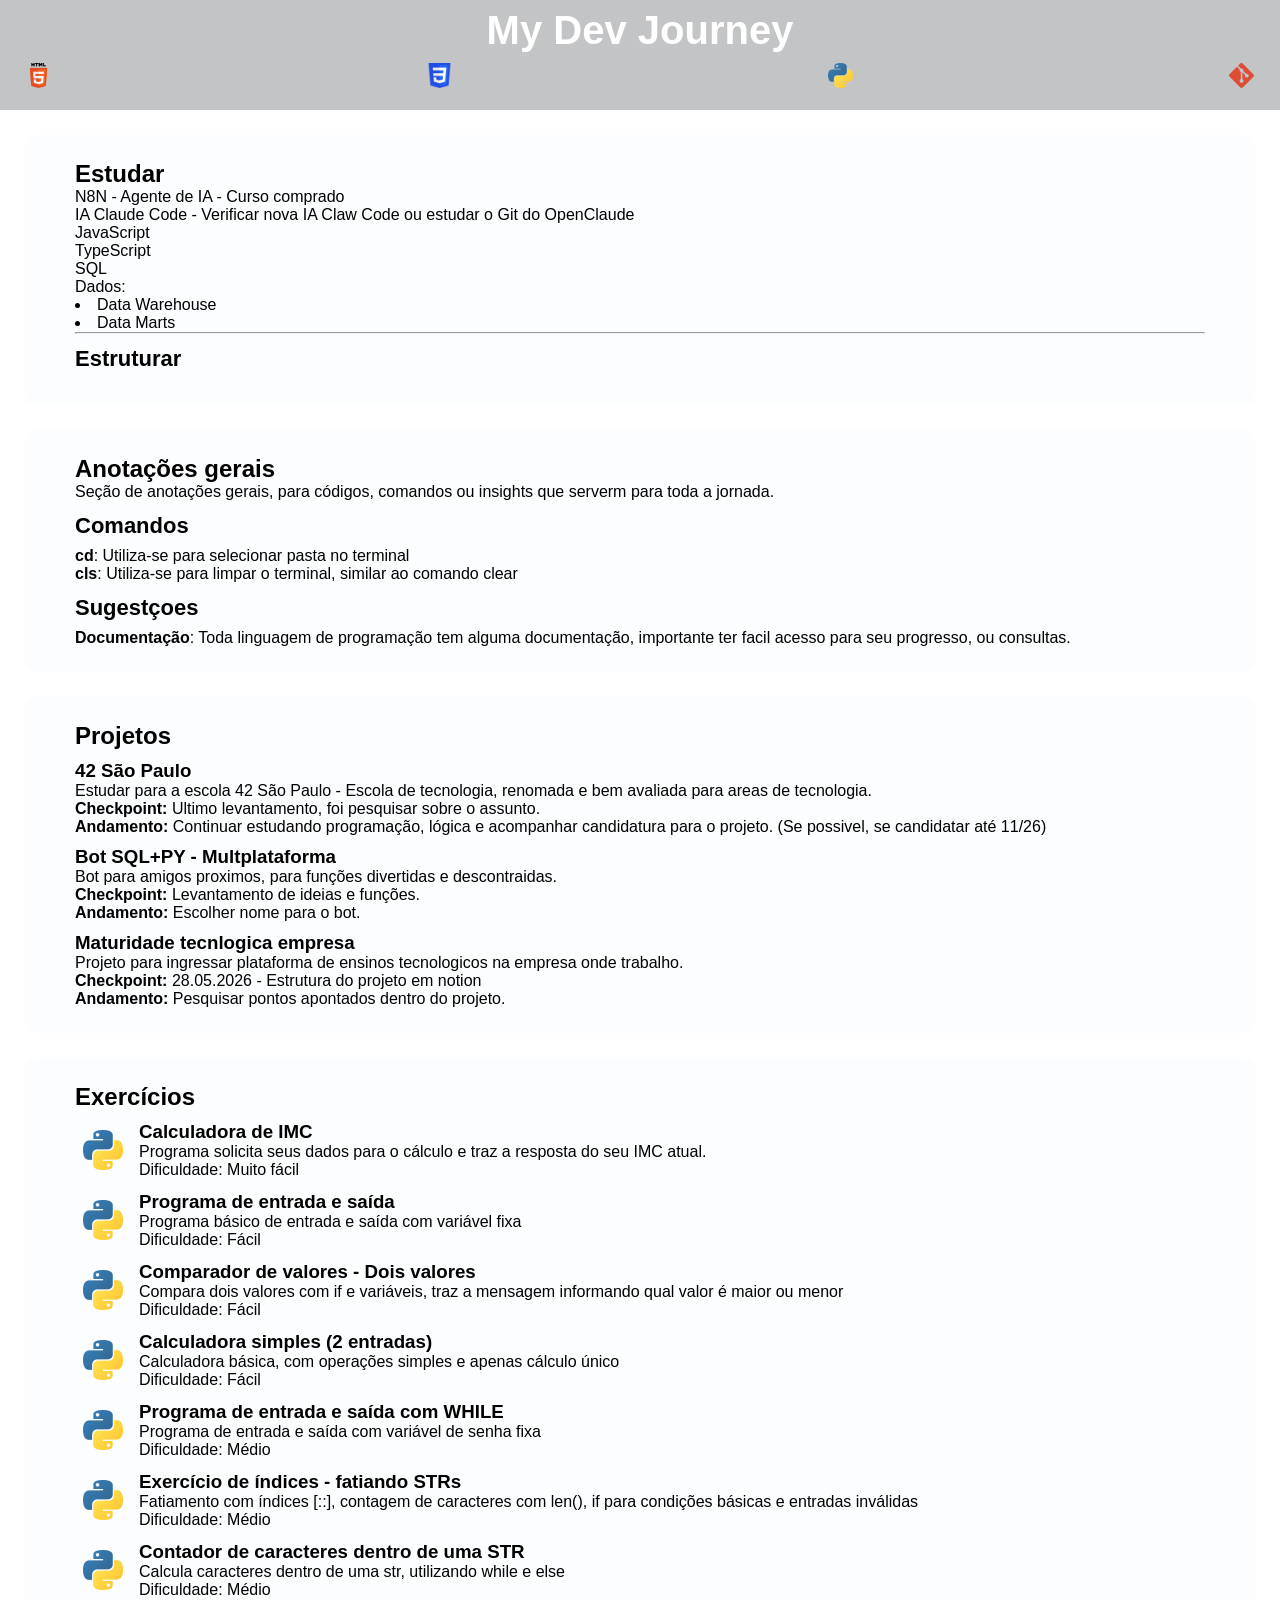
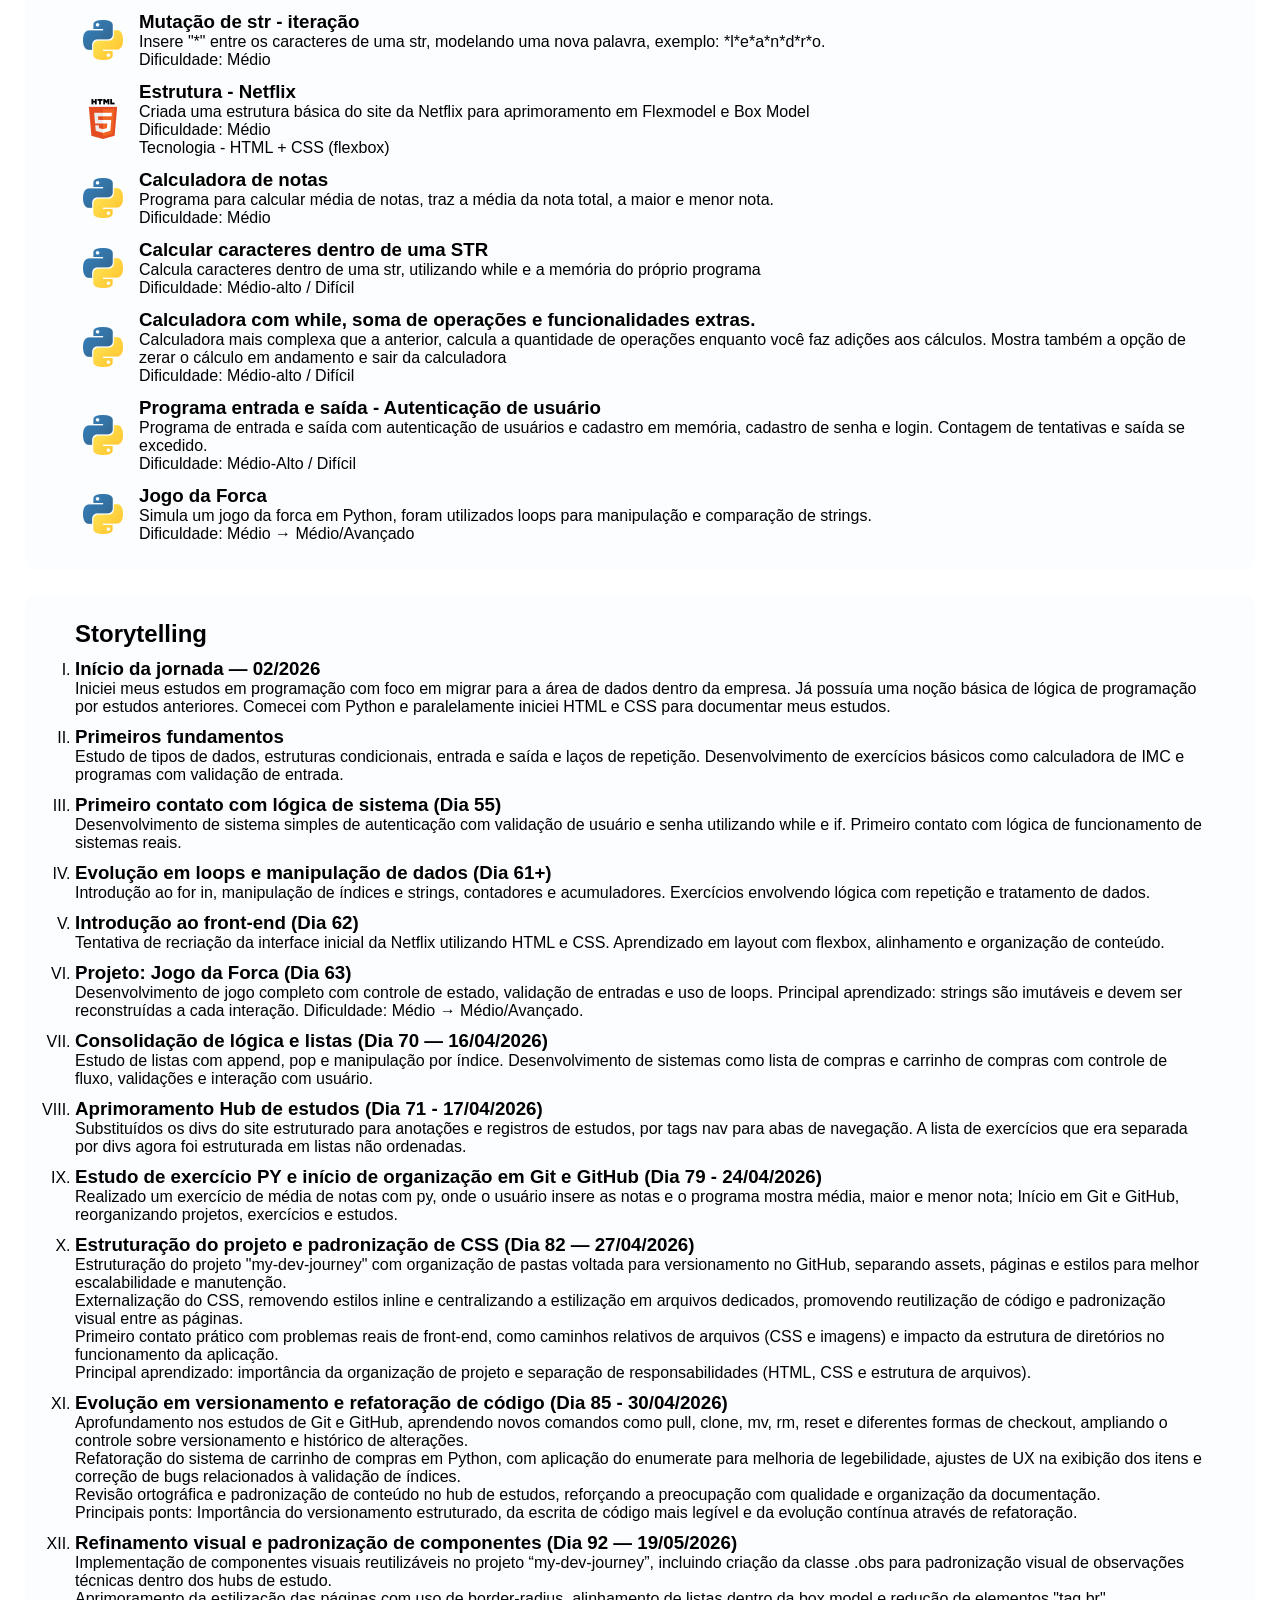
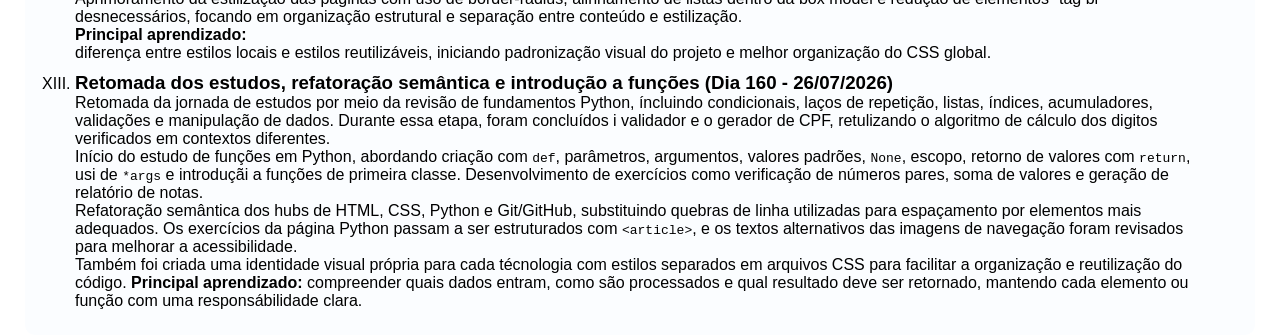
==== commit f42cd18a: "exercicios simples de função Commit realizado para dar inicio a outros estudo sem html + CSS" ====
--- a/web/index.html
+++ b/web/index.html
@@ -419,6 +419,15 @@
                                 </p>
                             </li>
 
+                            <li>
+                                <h3 class="top_list">Retomada dos estudos, refatoração semântica e introdução a funções (Dia 160 - 26/07/2026)</h3>
+                                <p>Retomada da jornada de estudos por meio da revisão de fundamentos Python, íncluindo condicionais, laços de repetição, listas, índices, acumuladores, validações e manipulação de dados. Durante essa etapa, foram concluídos i validador e o gerador de CPF, retulizando o algoritmo de cálculo dos digitos verificados em contextos diferentes.</p>
+                                <p>Início do estudo de funções em Python, abordando criação com <code>def</code>, parâmetros, argumentos, valores padrões, <code>None</code>, escopo, retorno de valores com <code>return</code>, usi de <code>*args</code> e introduçãi a funções de primeira classe. Desenvolvimento de exercícios como verificação de números pares, soma de valores e geração de relatório de notas.</p>
+                                <p>Refatoração semântica dos hubs de HTML, CSS, Python e Git/GitHub, substituindo quebras de linha utilizadas para espaçamento por elementos mais adequados. Os exercícios da página Python passam a ser estruturados com <code>&lt;article&gt;</code>, e os textos alternativos das imagens de navegação foram revisados para melhorar a acessibilidade.</p>
+                                <p>Também foi criada uma identidade visual própria para cada técnologia com estilos separados em arquivos CSS para facilitar a organização e reutilização do código. <strong>Principal aprendizado:</strong> compreender quais dados entram, como são processados e qual resultado deve ser retornado, mantendo cada elemento ou função com uma responsábilidade clara.</p>
+                                
+                            </li>
+
                         </ol>
 
                     </div>
